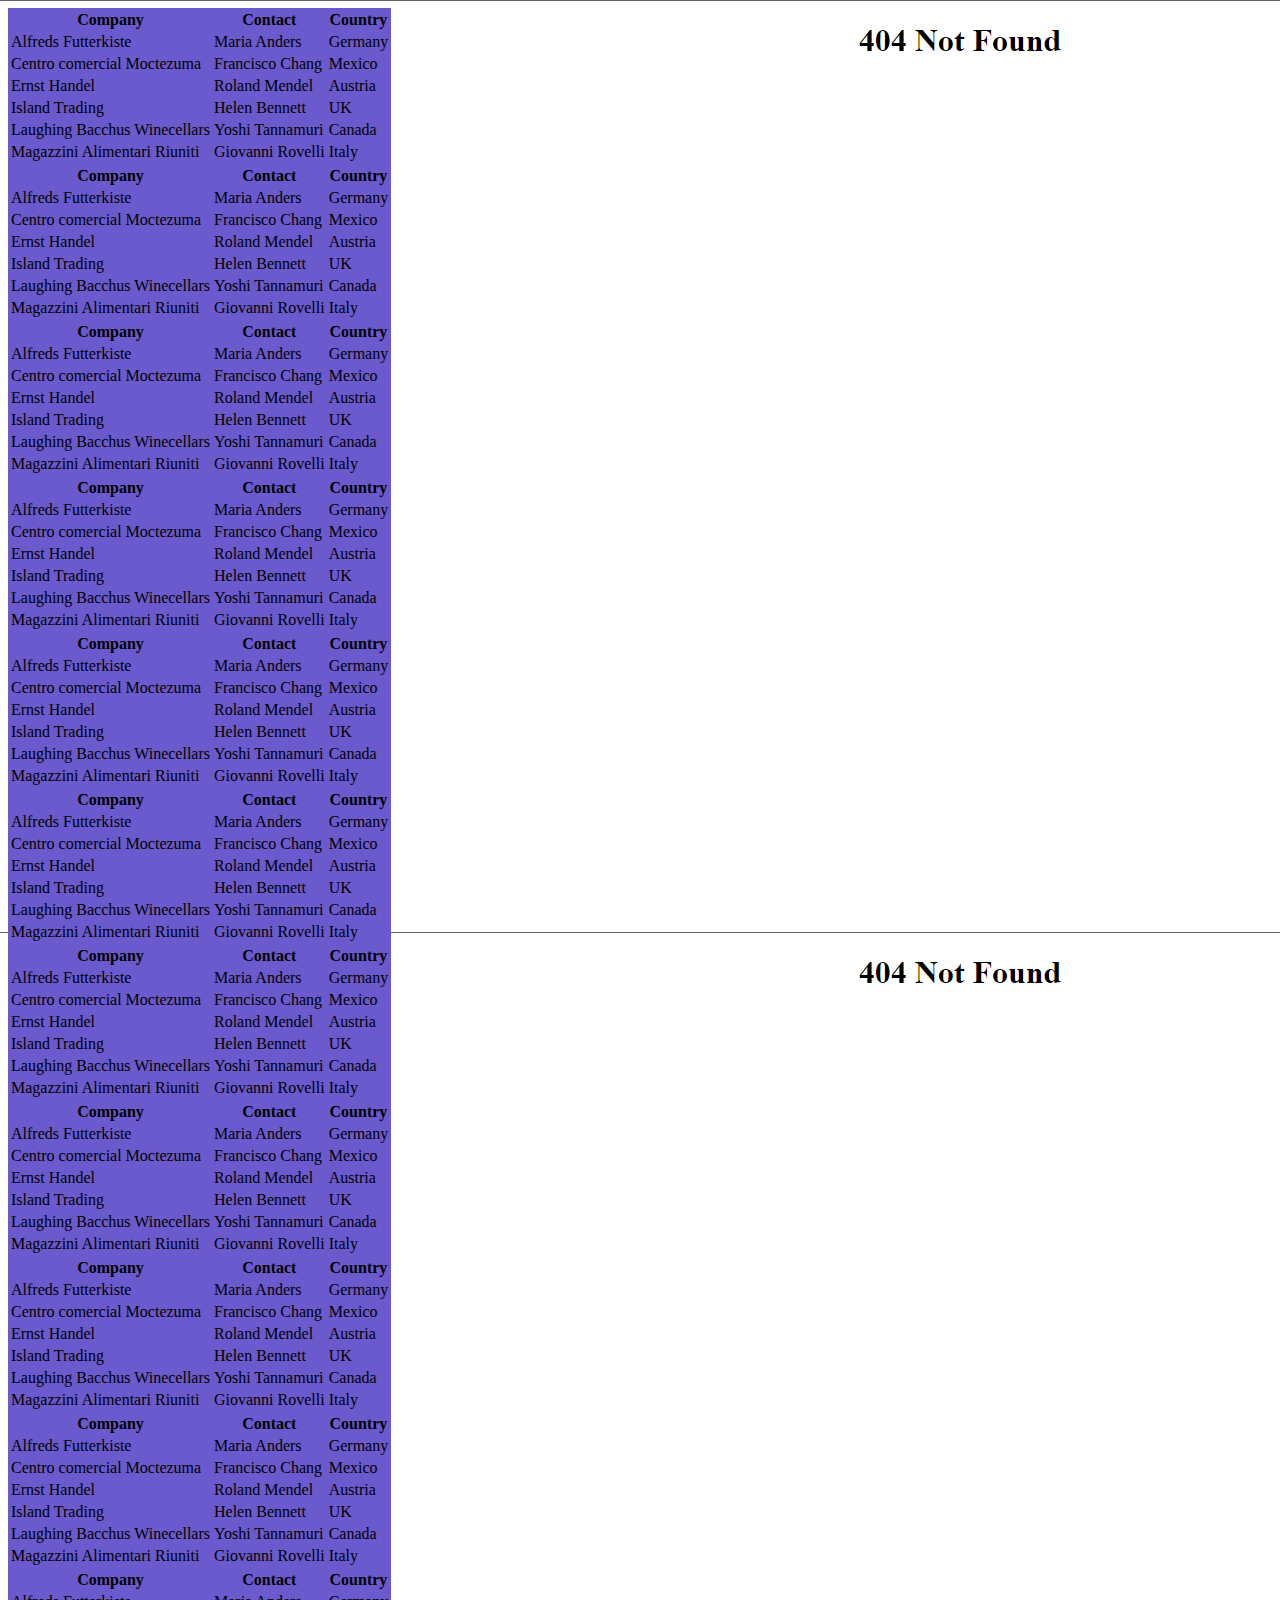
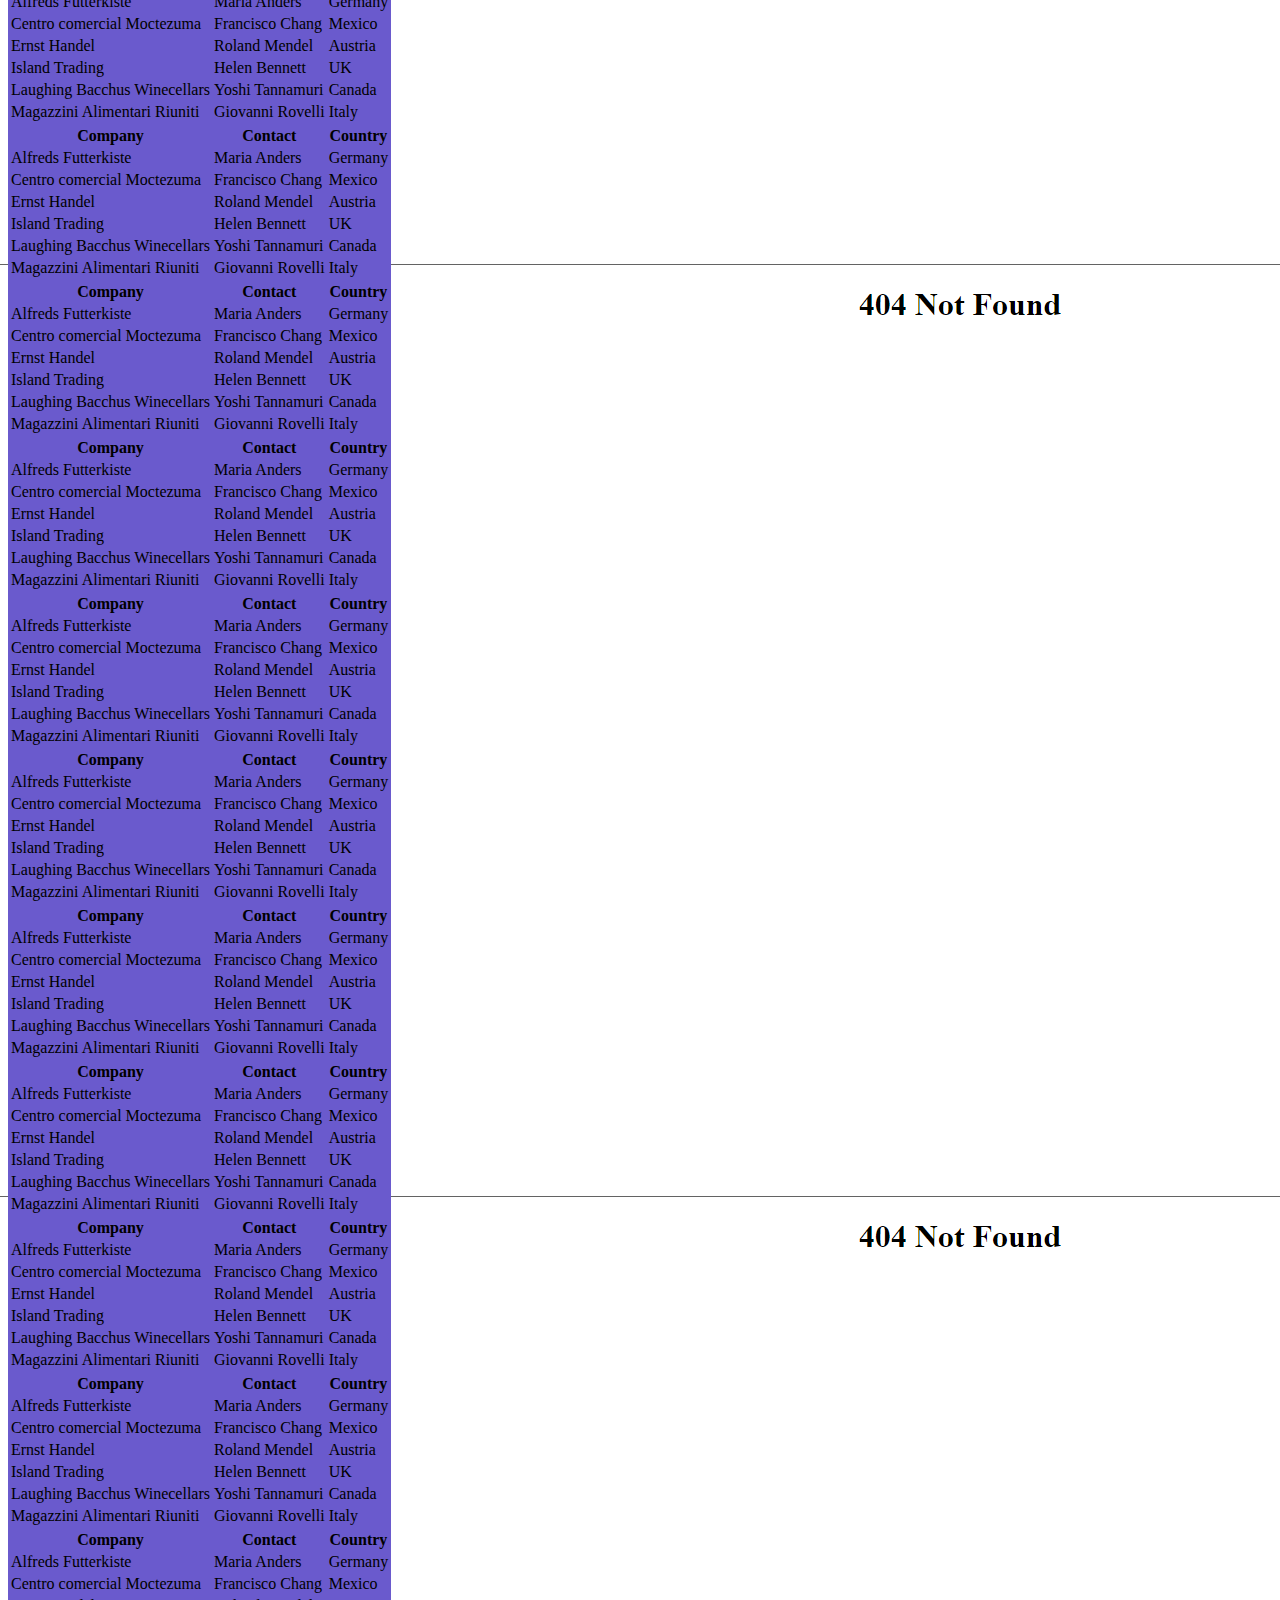
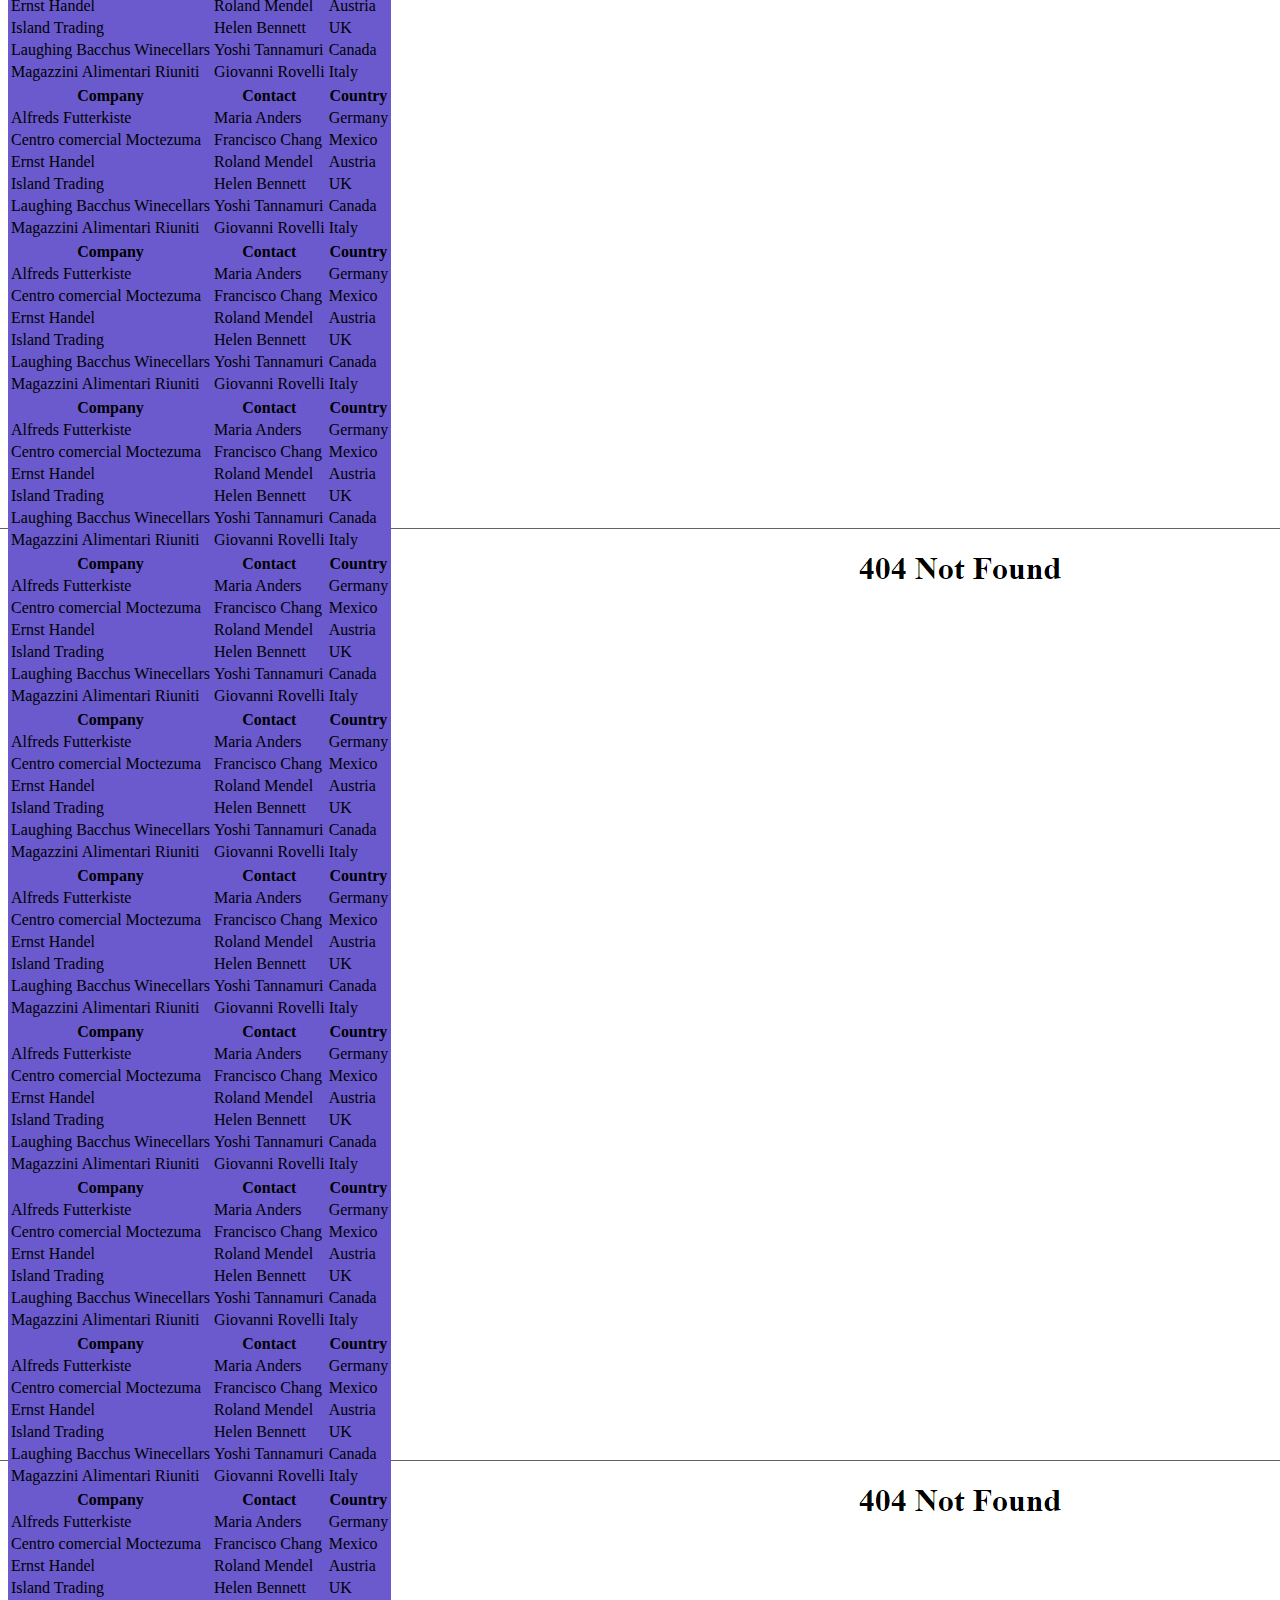
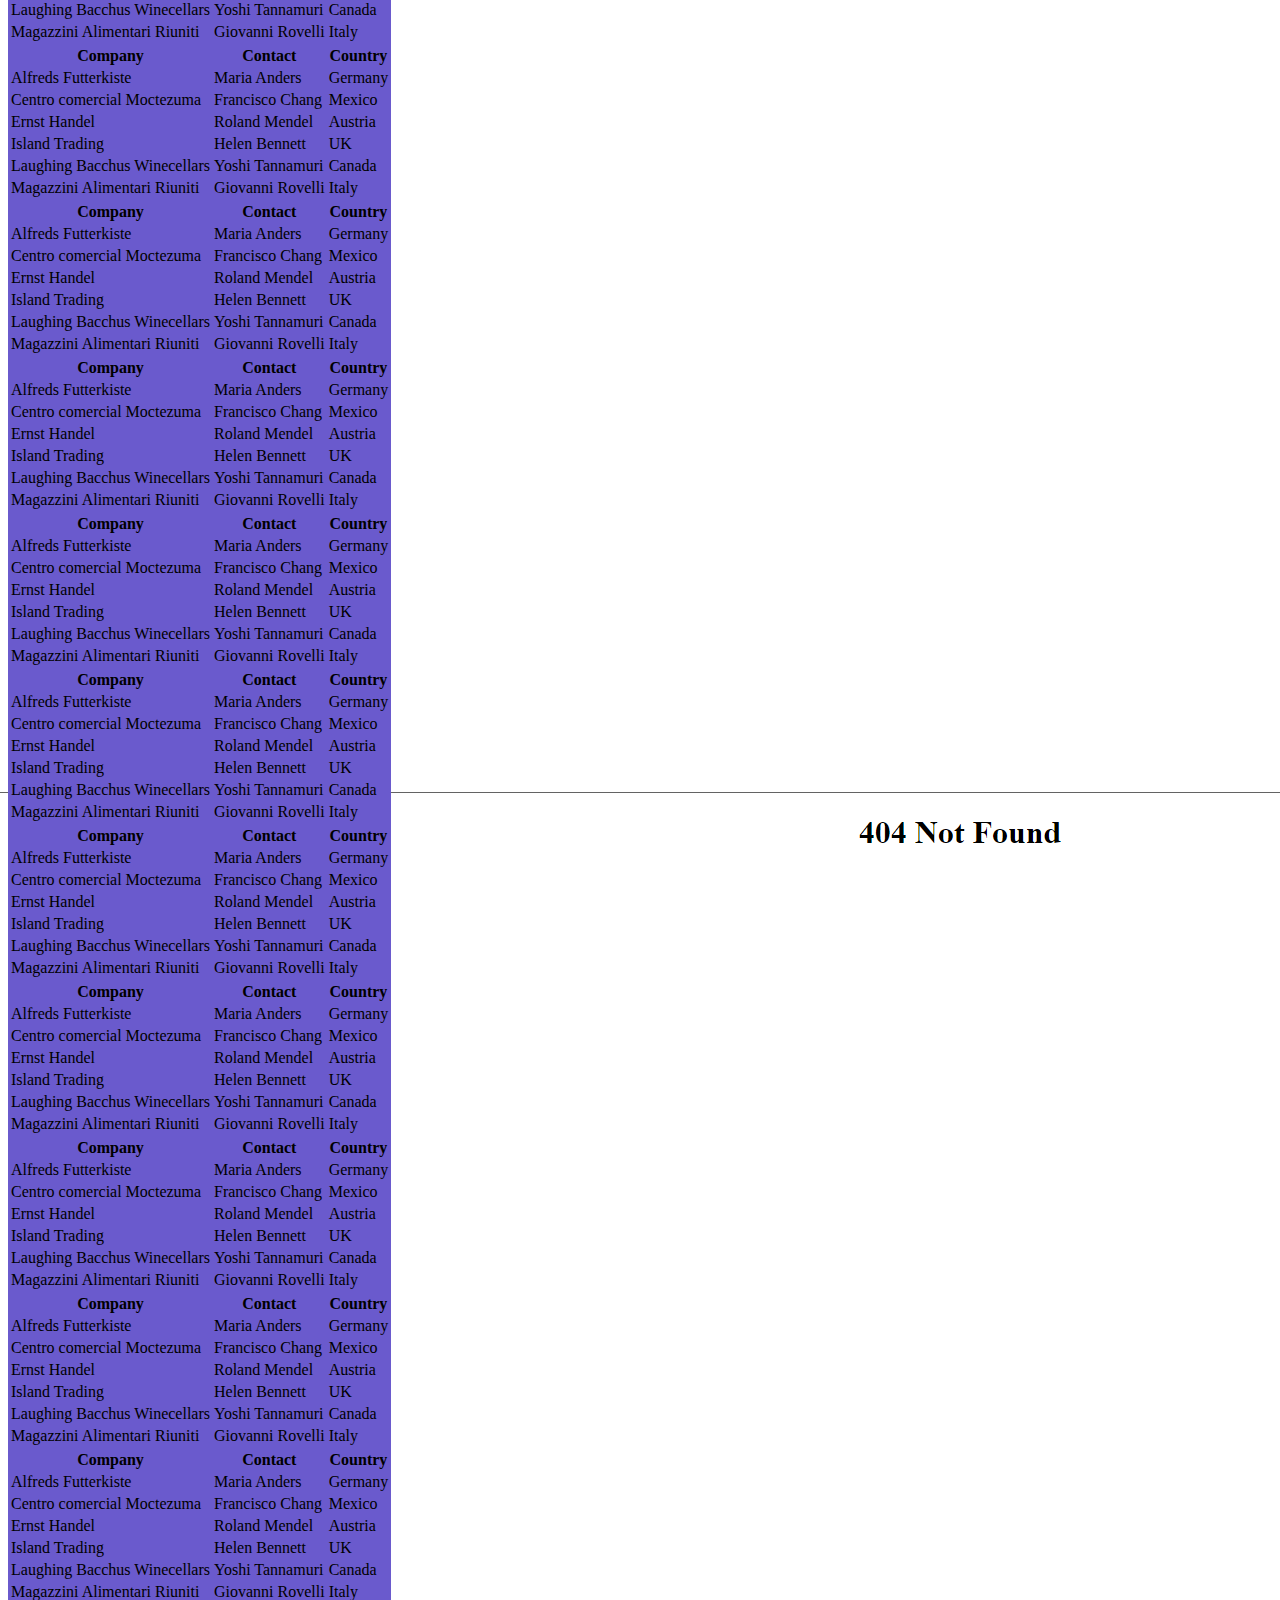
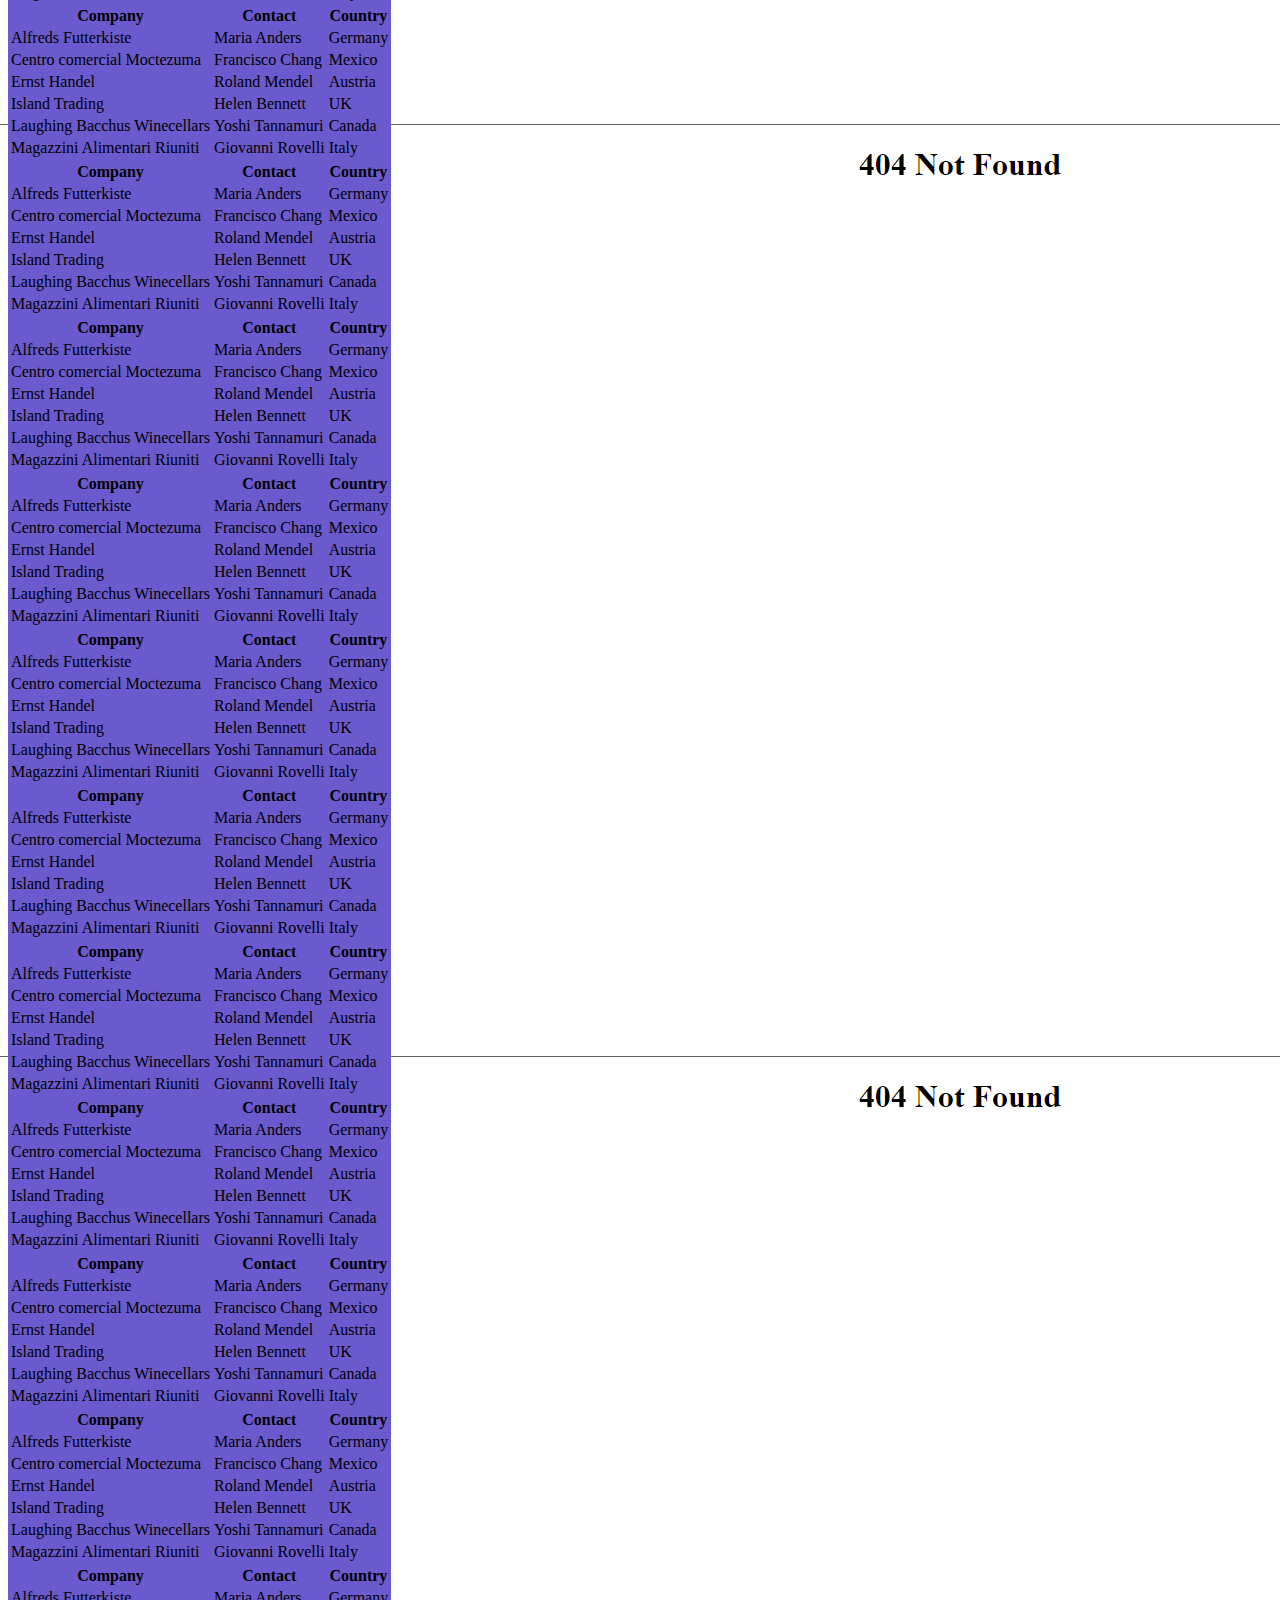
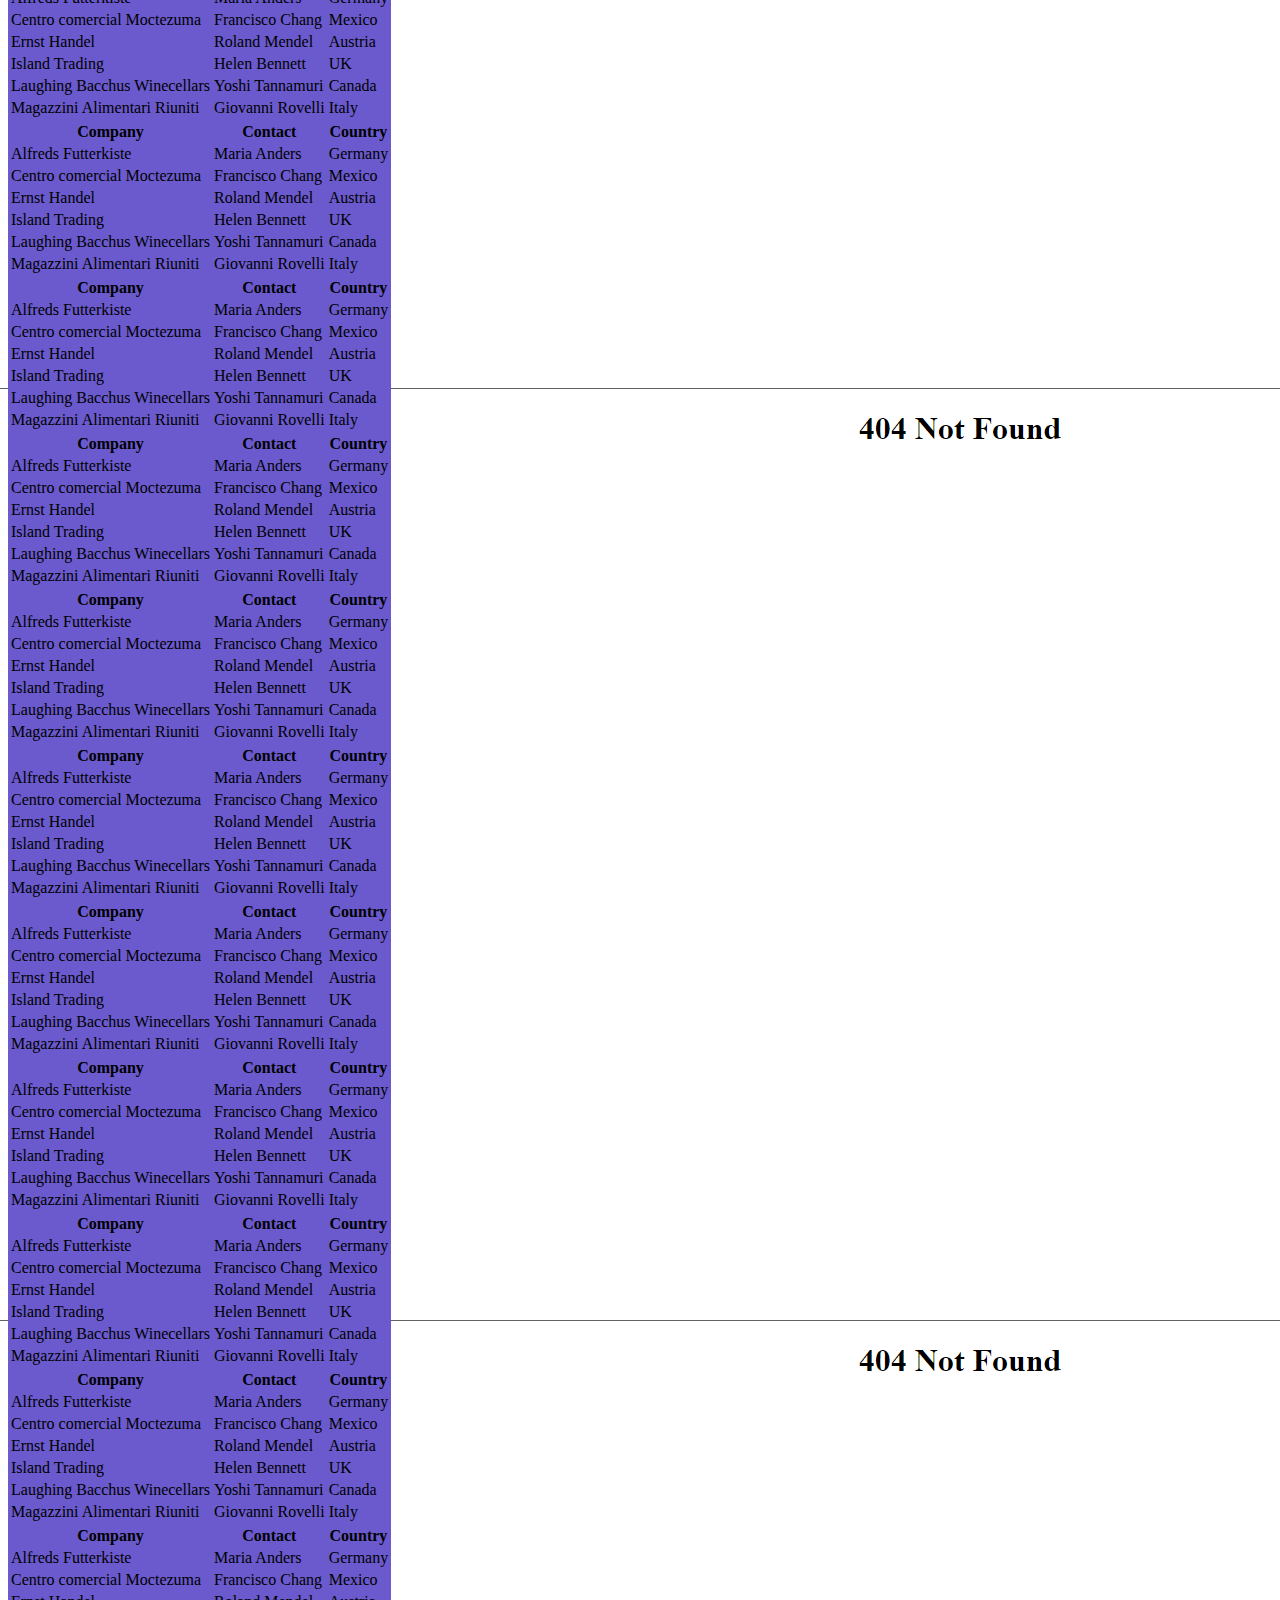
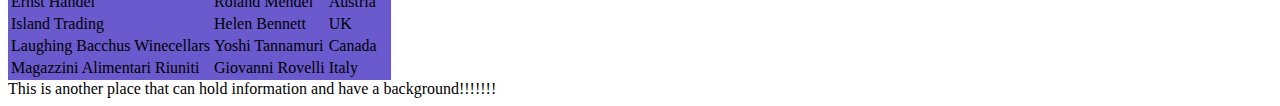
==== backgrounds.html @ 0d9bc059 "committeded" ====
<!DOCTYPE html>
<html lang="en">
<head>
    <meta charset="UTF-8">
    <title>Backgrounds</title>
    <!-- Styles go in the <style> tags. -->
    <style>

    </style>

</head>
<style>
    table{
        background-color: slateblue;
    }

    body{
        background-image: url("images/Screenshot 2023-09-18 125916.png")
    }
</style>
<body>

<table>
    <thead>
    <tr>
        <th>Company</th>
        <th>Contact</th>
        <th>Country</th>
    </tr>
    </thead>
    <tr>
        <td>Alfreds Futterkiste</td>
        <td>Maria Anders</td>
        <td>Germany</td>
    </tr>
    <tr>
        <td>Centro comercial Moctezuma</td>
        <td>Francisco Chang</td>
        <td>Mexico</td>
    </tr>
    <tr>
        <td>Ernst Handel</td>
        <td>Roland Mendel</td>
        <td>Austria</td>
    </tr>
    <tr>
        <td>Island Trading</td>
        <td>Helen Bennett</td>
        <td>UK</td>
    </tr>
    <tr>
        <td>Laughing Bacchus Winecellars</td>
        <td>Yoshi Tannamuri</td>
        <td>Canada</td>
    </tr>
    <tr>
        <td>Magazzini Alimentari Riuniti</td>
        <td>Giovanni Rovelli</td>
        <td>Italy</td>
    </tr>
</table>
<table>
    <thead>
    <tr>
        <th>Company</th>
        <th>Contact</th>
        <th>Country</th>
    </tr>
    </thead>
    <tr>
        <td>Alfreds Futterkiste</td>
        <td>Maria Anders</td>
        <td>Germany</td>
    </tr>
    <tr>
        <td>Centro comercial Moctezuma</td>
        <td>Francisco Chang</td>
        <td>Mexico</td>
    </tr>
    <tr>
        <td>Ernst Handel</td>
        <td>Roland Mendel</td>
        <td>Austria</td>
    </tr>
    <tr>
        <td>Island Trading</td>
        <td>Helen Bennett</td>
        <td>UK</td>
    </tr>
    <tr>
        <td>Laughing Bacchus Winecellars</td>
        <td>Yoshi Tannamuri</td>
        <td>Canada</td>
    </tr>
    <tr>
        <td>Magazzini Alimentari Riuniti</td>
        <td>Giovanni Rovelli</td>
        <td>Italy</td>
    </tr>
</table><table>
    <thead>
    <tr>
        <th>Company</th>
        <th>Contact</th>
        <th>Country</th>
    </tr>
    </thead>
    <tr>
        <td>Alfreds Futterkiste</td>
        <td>Maria Anders</td>
        <td>Germany</td>
    </tr>
    <tr>
        <td>Centro comercial Moctezuma</td>
        <td>Francisco Chang</td>
        <td>Mexico</td>
    </tr>
    <tr>
        <td>Ernst Handel</td>
        <td>Roland Mendel</td>
        <td>Austria</td>
    </tr>
    <tr>
        <td>Island Trading</td>
        <td>Helen Bennett</td>
        <td>UK</td>
    </tr>
    <tr>
        <td>Laughing Bacchus Winecellars</td>
        <td>Yoshi Tannamuri</td>
        <td>Canada</td>
    </tr>
    <tr>
        <td>Magazzini Alimentari Riuniti</td>
        <td>Giovanni Rovelli</td>
        <td>Italy</td>
    </tr>
</table><table>
    <thead>
    <tr>
        <th>Company</th>
        <th>Contact</th>
        <th>Country</th>
    </tr>
    </thead>
    <tr>
        <td>Alfreds Futterkiste</td>
        <td>Maria Anders</td>
        <td>Germany</td>
    </tr>
    <tr>
        <td>Centro comercial Moctezuma</td>
        <td>Francisco Chang</td>
        <td>Mexico</td>
    </tr>
    <tr>
        <td>Ernst Handel</td>
        <td>Roland Mendel</td>
        <td>Austria</td>
    </tr>
    <tr>
        <td>Island Trading</td>
        <td>Helen Bennett</td>
        <td>UK</td>
    </tr>
    <tr>
        <td>Laughing Bacchus Winecellars</td>
        <td>Yoshi Tannamuri</td>
        <td>Canada</td>
    </tr>
    <tr>
        <td>Magazzini Alimentari Riuniti</td>
        <td>Giovanni Rovelli</td>
        <td>Italy</td>
    </tr>
</table><table>
    <thead>
    <tr>
        <th>Company</th>
        <th>Contact</th>
        <th>Country</th>
    </tr>
    </thead>
    <tr>
        <td>Alfreds Futterkiste</td>
        <td>Maria Anders</td>
        <td>Germany</td>
    </tr>
    <tr>
        <td>Centro comercial Moctezuma</td>
        <td>Francisco Chang</td>
        <td>Mexico</td>
    </tr>
    <tr>
        <td>Ernst Handel</td>
        <td>Roland Mendel</td>
        <td>Austria</td>
    </tr>
    <tr>
        <td>Island Trading</td>
        <td>Helen Bennett</td>
        <td>UK</td>
    </tr>
    <tr>
        <td>Laughing Bacchus Winecellars</td>
        <td>Yoshi Tannamuri</td>
        <td>Canada</td>
    </tr>
    <tr>
        <td>Magazzini Alimentari Riuniti</td>
        <td>Giovanni Rovelli</td>
        <td>Italy</td>
    </tr>
</table><table>
    <thead>
    <tr>
        <th>Company</th>
        <th>Contact</th>
        <th>Country</th>
    </tr>
    </thead>
    <tr>
        <td>Alfreds Futterkiste</td>
        <td>Maria Anders</td>
        <td>Germany</td>
    </tr>
    <tr>
        <td>Centro comercial Moctezuma</td>
        <td>Francisco Chang</td>
        <td>Mexico</td>
    </tr>
    <tr>
        <td>Ernst Handel</td>
        <td>Roland Mendel</td>
        <td>Austria</td>
    </tr>
    <tr>
        <td>Island Trading</td>
        <td>Helen Bennett</td>
        <td>UK</td>
    </tr>
    <tr>
        <td>Laughing Bacchus Winecellars</td>
        <td>Yoshi Tannamuri</td>
        <td>Canada</td>
    </tr>
    <tr>
        <td>Magazzini Alimentari Riuniti</td>
        <td>Giovanni Rovelli</td>
        <td>Italy</td>
    </tr>
</table><table>
    <thead>
    <tr>
        <th>Company</th>
        <th>Contact</th>
        <th>Country</th>
    </tr>
    </thead>
    <tr>
        <td>Alfreds Futterkiste</td>
        <td>Maria Anders</td>
        <td>Germany</td>
    </tr>
    <tr>
        <td>Centro comercial Moctezuma</td>
        <td>Francisco Chang</td>
        <td>Mexico</td>
    </tr>
    <tr>
        <td>Ernst Handel</td>
        <td>Roland Mendel</td>
        <td>Austria</td>
    </tr>
    <tr>
        <td>Island Trading</td>
        <td>Helen Bennett</td>
        <td>UK</td>
    </tr>
    <tr>
        <td>Laughing Bacchus Winecellars</td>
        <td>Yoshi Tannamuri</td>
        <td>Canada</td>
    </tr>
    <tr>
        <td>Magazzini Alimentari Riuniti</td>
        <td>Giovanni Rovelli</td>
        <td>Italy</td>
    </tr>
</table><table>
    <thead>
    <tr>
        <th>Company</th>
        <th>Contact</th>
        <th>Country</th>
    </tr>
    </thead>
    <tr>
        <td>Alfreds Futterkiste</td>
        <td>Maria Anders</td>
        <td>Germany</td>
    </tr>
    <tr>
        <td>Centro comercial Moctezuma</td>
        <td>Francisco Chang</td>
        <td>Mexico</td>
    </tr>
    <tr>
        <td>Ernst Handel</td>
        <td>Roland Mendel</td>
        <td>Austria</td>
    </tr>
    <tr>
        <td>Island Trading</td>
        <td>Helen Bennett</td>
        <td>UK</td>
    </tr>
    <tr>
        <td>Laughing Bacchus Winecellars</td>
        <td>Yoshi Tannamuri</td>
        <td>Canada</td>
    </tr>
    <tr>
        <td>Magazzini Alimentari Riuniti</td>
        <td>Giovanni Rovelli</td>
        <td>Italy</td>
    </tr>
</table><table>
    <thead>
    <tr>
        <th>Company</th>
        <th>Contact</th>
        <th>Country</th>
    </tr>
    </thead>
    <tr>
        <td>Alfreds Futterkiste</td>
        <td>Maria Anders</td>
        <td>Germany</td>
    </tr>
    <tr>
        <td>Centro comercial Moctezuma</td>
        <td>Francisco Chang</td>
        <td>Mexico</td>
    </tr>
    <tr>
        <td>Ernst Handel</td>
        <td>Roland Mendel</td>
        <td>Austria</td>
    </tr>
    <tr>
        <td>Island Trading</td>
        <td>Helen Bennett</td>
        <td>UK</td>
    </tr>
    <tr>
        <td>Laughing Bacchus Winecellars</td>
        <td>Yoshi Tannamuri</td>
        <td>Canada</td>
    </tr>
    <tr>
        <td>Magazzini Alimentari Riuniti</td>
        <td>Giovanni Rovelli</td>
        <td>Italy</td>
    </tr>
</table><table>
    <thead>
    <tr>
        <th>Company</th>
        <th>Contact</th>
        <th>Country</th>
    </tr>
    </thead>
    <tr>
        <td>Alfreds Futterkiste</td>
        <td>Maria Anders</td>
        <td>Germany</td>
    </tr>
    <tr>
        <td>Centro comercial Moctezuma</td>
        <td>Francisco Chang</td>
        <td>Mexico</td>
    </tr>
    <tr>
        <td>Ernst Handel</td>
        <td>Roland Mendel</td>
        <td>Austria</td>
    </tr>
    <tr>
        <td>Island Trading</td>
        <td>Helen Bennett</td>
        <td>UK</td>
    </tr>
    <tr>
        <td>Laughing Bacchus Winecellars</td>
        <td>Yoshi Tannamuri</td>
        <td>Canada</td>
    </tr>
    <tr>
        <td>Magazzini Alimentari Riuniti</td>
        <td>Giovanni Rovelli</td>
        <td>Italy</td>
    </tr>
</table><table>
    <thead>
    <tr>
        <th>Company</th>
        <th>Contact</th>
        <th>Country</th>
    </tr>
    </thead>
    <tr>
        <td>Alfreds Futterkiste</td>
        <td>Maria Anders</td>
        <td>Germany</td>
    </tr>
    <tr>
        <td>Centro comercial Moctezuma</td>
        <td>Francisco Chang</td>
        <td>Mexico</td>
    </tr>
    <tr>
        <td>Ernst Handel</td>
        <td>Roland Mendel</td>
        <td>Austria</td>
    </tr>
    <tr>
        <td>Island Trading</td>
        <td>Helen Bennett</td>
        <td>UK</td>
    </tr>
    <tr>
        <td>Laughing Bacchus Winecellars</td>
        <td>Yoshi Tannamuri</td>
        <td>Canada</td>
    </tr>
    <tr>
        <td>Magazzini Alimentari Riuniti</td>
        <td>Giovanni Rovelli</td>
        <td>Italy</td>
    </tr>
</table><table>
    <thead>
    <tr>
        <th>Company</th>
        <th>Contact</th>
        <th>Country</th>
    </tr>
    </thead>
    <tr>
        <td>Alfreds Futterkiste</td>
        <td>Maria Anders</td>
        <td>Germany</td>
    </tr>
    <tr>
        <td>Centro comercial Moctezuma</td>
        <td>Francisco Chang</td>
        <td>Mexico</td>
    </tr>
    <tr>
        <td>Ernst Handel</td>
        <td>Roland Mendel</td>
        <td>Austria</td>
    </tr>
    <tr>
        <td>Island Trading</td>
        <td>Helen Bennett</td>
        <td>UK</td>
    </tr>
    <tr>
        <td>Laughing Bacchus Winecellars</td>
        <td>Yoshi Tannamuri</td>
        <td>Canada</td>
    </tr>
    <tr>
        <td>Magazzini Alimentari Riuniti</td>
        <td>Giovanni Rovelli</td>
        <td>Italy</td>
    </tr>
</table><table>
    <thead>
    <tr>
        <th>Company</th>
        <th>Contact</th>
        <th>Country</th>
    </tr>
    </thead>
    <tr>
        <td>Alfreds Futterkiste</td>
        <td>Maria Anders</td>
        <td>Germany</td>
    </tr>
    <tr>
        <td>Centro comercial Moctezuma</td>
        <td>Francisco Chang</td>
        <td>Mexico</td>
    </tr>
    <tr>
        <td>Ernst Handel</td>
        <td>Roland Mendel</td>
        <td>Austria</td>
    </tr>
    <tr>
        <td>Island Trading</td>
        <td>Helen Bennett</td>
        <td>UK</td>
    </tr>
    <tr>
        <td>Laughing Bacchus Winecellars</td>
        <td>Yoshi Tannamuri</td>
        <td>Canada</td>
    </tr>
    <tr>
        <td>Magazzini Alimentari Riuniti</td>
        <td>Giovanni Rovelli</td>
        <td>Italy</td>
    </tr>
</table><table>
    <thead>
    <tr>
        <th>Company</th>
        <th>Contact</th>
        <th>Country</th>
    </tr>
    </thead>
    <tr>
        <td>Alfreds Futterkiste</td>
        <td>Maria Anders</td>
        <td>Germany</td>
    </tr>
    <tr>
        <td>Centro comercial Moctezuma</td>
        <td>Francisco Chang</td>
        <td>Mexico</td>
    </tr>
    <tr>
        <td>Ernst Handel</td>
        <td>Roland Mendel</td>
        <td>Austria</td>
    </tr>
    <tr>
        <td>Island Trading</td>
        <td>Helen Bennett</td>
        <td>UK</td>
    </tr>
    <tr>
        <td>Laughing Bacchus Winecellars</td>
        <td>Yoshi Tannamuri</td>
        <td>Canada</td>
    </tr>
    <tr>
        <td>Magazzini Alimentari Riuniti</td>
        <td>Giovanni Rovelli</td>
        <td>Italy</td>
    </tr>
</table><table>
    <thead>
    <tr>
        <th>Company</th>
        <th>Contact</th>
        <th>Country</th>
    </tr>
    </thead>
    <tr>
        <td>Alfreds Futterkiste</td>
        <td>Maria Anders</td>
        <td>Germany</td>
    </tr>
    <tr>
        <td>Centro comercial Moctezuma</td>
        <td>Francisco Chang</td>
        <td>Mexico</td>
    </tr>
    <tr>
        <td>Ernst Handel</td>
        <td>Roland Mendel</td>
        <td>Austria</td>
    </tr>
    <tr>
        <td>Island Trading</td>
        <td>Helen Bennett</td>
        <td>UK</td>
    </tr>
    <tr>
        <td>Laughing Bacchus Winecellars</td>
        <td>Yoshi Tannamuri</td>
        <td>Canada</td>
    </tr>
    <tr>
        <td>Magazzini Alimentari Riuniti</td>
        <td>Giovanni Rovelli</td>
        <td>Italy</td>
    </tr>
</table><table>
    <thead>
    <tr>
        <th>Company</th>
        <th>Contact</th>
        <th>Country</th>
    </tr>
    </thead>
    <tr>
        <td>Alfreds Futterkiste</td>
        <td>Maria Anders</td>
        <td>Germany</td>
    </tr>
    <tr>
        <td>Centro comercial Moctezuma</td>
        <td>Francisco Chang</td>
        <td>Mexico</td>
    </tr>
    <tr>
        <td>Ernst Handel</td>
        <td>Roland Mendel</td>
        <td>Austria</td>
    </tr>
    <tr>
        <td>Island Trading</td>
        <td>Helen Bennett</td>
        <td>UK</td>
    </tr>
    <tr>
        <td>Laughing Bacchus Winecellars</td>
        <td>Yoshi Tannamuri</td>
        <td>Canada</td>
    </tr>
    <tr>
        <td>Magazzini Alimentari Riuniti</td>
        <td>Giovanni Rovelli</td>
        <td>Italy</td>
    </tr>
</table><table>
    <thead>
    <tr>
        <th>Company</th>
        <th>Contact</th>
        <th>Country</th>
    </tr>
    </thead>
    <tr>
        <td>Alfreds Futterkiste</td>
        <td>Maria Anders</td>
        <td>Germany</td>
    </tr>
    <tr>
        <td>Centro comercial Moctezuma</td>
        <td>Francisco Chang</td>
        <td>Mexico</td>
    </tr>
    <tr>
        <td>Ernst Handel</td>
        <td>Roland Mendel</td>
        <td>Austria</td>
    </tr>
    <tr>
        <td>Island Trading</td>
        <td>Helen Bennett</td>
        <td>UK</td>
    </tr>
    <tr>
        <td>Laughing Bacchus Winecellars</td>
        <td>Yoshi Tannamuri</td>
        <td>Canada</td>
    </tr>
    <tr>
        <td>Magazzini Alimentari Riuniti</td>
        <td>Giovanni Rovelli</td>
        <td>Italy</td>
    </tr>
</table><table>
    <thead>
    <tr>
        <th>Company</th>
        <th>Contact</th>
        <th>Country</th>
    </tr>
    </thead>
    <tr>
        <td>Alfreds Futterkiste</td>
        <td>Maria Anders</td>
        <td>Germany</td>
    </tr>
    <tr>
        <td>Centro comercial Moctezuma</td>
        <td>Francisco Chang</td>
        <td>Mexico</td>
    </tr>
    <tr>
        <td>Ernst Handel</td>
        <td>Roland Mendel</td>
        <td>Austria</td>
    </tr>
    <tr>
        <td>Island Trading</td>
        <td>Helen Bennett</td>
        <td>UK</td>
    </tr>
    <tr>
        <td>Laughing Bacchus Winecellars</td>
        <td>Yoshi Tannamuri</td>
        <td>Canada</td>
    </tr>
    <tr>
        <td>Magazzini Alimentari Riuniti</td>
        <td>Giovanni Rovelli</td>
        <td>Italy</td>
    </tr>
</table><table>
    <thead>
    <tr>
        <th>Company</th>
        <th>Contact</th>
        <th>Country</th>
    </tr>
    </thead>
    <tr>
        <td>Alfreds Futterkiste</td>
        <td>Maria Anders</td>
        <td>Germany</td>
    </tr>
    <tr>
        <td>Centro comercial Moctezuma</td>
        <td>Francisco Chang</td>
        <td>Mexico</td>
    </tr>
    <tr>
        <td>Ernst Handel</td>
        <td>Roland Mendel</td>
        <td>Austria</td>
    </tr>
    <tr>
        <td>Island Trading</td>
        <td>Helen Bennett</td>
        <td>UK</td>
    </tr>
    <tr>
        <td>Laughing Bacchus Winecellars</td>
        <td>Yoshi Tannamuri</td>
        <td>Canada</td>
    </tr>
    <tr>
        <td>Magazzini Alimentari Riuniti</td>
        <td>Giovanni Rovelli</td>
        <td>Italy</td>
    </tr>
</table><table>
    <thead>
    <tr>
        <th>Company</th>
        <th>Contact</th>
        <th>Country</th>
    </tr>
    </thead>
    <tr>
        <td>Alfreds Futterkiste</td>
        <td>Maria Anders</td>
        <td>Germany</td>
    </tr>
    <tr>
        <td>Centro comercial Moctezuma</td>
        <td>Francisco Chang</td>
        <td>Mexico</td>
    </tr>
    <tr>
        <td>Ernst Handel</td>
        <td>Roland Mendel</td>
        <td>Austria</td>
    </tr>
    <tr>
        <td>Island Trading</td>
        <td>Helen Bennett</td>
        <td>UK</td>
    </tr>
    <tr>
        <td>Laughing Bacchus Winecellars</td>
        <td>Yoshi Tannamuri</td>
        <td>Canada</td>
    </tr>
    <tr>
        <td>Magazzini Alimentari Riuniti</td>
        <td>Giovanni Rovelli</td>
        <td>Italy</td>
    </tr>
</table><table>
    <thead>
    <tr>
        <th>Company</th>
        <th>Contact</th>
        <th>Country</th>
    </tr>
    </thead>
    <tr>
        <td>Alfreds Futterkiste</td>
        <td>Maria Anders</td>
        <td>Germany</td>
    </tr>
    <tr>
        <td>Centro comercial Moctezuma</td>
        <td>Francisco Chang</td>
        <td>Mexico</td>
    </tr>
    <tr>
        <td>Ernst Handel</td>
        <td>Roland Mendel</td>
        <td>Austria</td>
    </tr>
    <tr>
        <td>Island Trading</td>
        <td>Helen Bennett</td>
        <td>UK</td>
    </tr>
    <tr>
        <td>Laughing Bacchus Winecellars</td>
        <td>Yoshi Tannamuri</td>
        <td>Canada</td>
    </tr>
    <tr>
        <td>Magazzini Alimentari Riuniti</td>
        <td>Giovanni Rovelli</td>
        <td>Italy</td>
    </tr>
</table><table>
    <thead>
    <tr>
        <th>Company</th>
        <th>Contact</th>
        <th>Country</th>
    </tr>
    </thead>
    <tr>
        <td>Alfreds Futterkiste</td>
        <td>Maria Anders</td>
        <td>Germany</td>
    </tr>
    <tr>
        <td>Centro comercial Moctezuma</td>
        <td>Francisco Chang</td>
        <td>Mexico</td>
    </tr>
    <tr>
        <td>Ernst Handel</td>
        <td>Roland Mendel</td>
        <td>Austria</td>
    </tr>
    <tr>
        <td>Island Trading</td>
        <td>Helen Bennett</td>
        <td>UK</td>
    </tr>
    <tr>
        <td>Laughing Bacchus Winecellars</td>
        <td>Yoshi Tannamuri</td>
        <td>Canada</td>
    </tr>
    <tr>
        <td>Magazzini Alimentari Riuniti</td>
        <td>Giovanni Rovelli</td>
        <td>Italy</td>
    </tr>
</table><table>
    <thead>
    <tr>
        <th>Company</th>
        <th>Contact</th>
        <th>Country</th>
    </tr>
    </thead>
    <tr>
        <td>Alfreds Futterkiste</td>
        <td>Maria Anders</td>
        <td>Germany</td>
    </tr>
    <tr>
        <td>Centro comercial Moctezuma</td>
        <td>Francisco Chang</td>
        <td>Mexico</td>
    </tr>
    <tr>
        <td>Ernst Handel</td>
        <td>Roland Mendel</td>
        <td>Austria</td>
    </tr>
    <tr>
        <td>Island Trading</td>
        <td>Helen Bennett</td>
        <td>UK</td>
    </tr>
    <tr>
        <td>Laughing Bacchus Winecellars</td>
        <td>Yoshi Tannamuri</td>
        <td>Canada</td>
    </tr>
    <tr>
        <td>Magazzini Alimentari Riuniti</td>
        <td>Giovanni Rovelli</td>
        <td>Italy</td>
    </tr>
</table><table>
    <thead>
    <tr>
        <th>Company</th>
        <th>Contact</th>
        <th>Country</th>
    </tr>
    </thead>
    <tr>
        <td>Alfreds Futterkiste</td>
        <td>Maria Anders</td>
        <td>Germany</td>
    </tr>
    <tr>
        <td>Centro comercial Moctezuma</td>
        <td>Francisco Chang</td>
        <td>Mexico</td>
    </tr>
    <tr>
        <td>Ernst Handel</td>
        <td>Roland Mendel</td>
        <td>Austria</td>
    </tr>
    <tr>
        <td>Island Trading</td>
        <td>Helen Bennett</td>
        <td>UK</td>
    </tr>
    <tr>
        <td>Laughing Bacchus Winecellars</td>
        <td>Yoshi Tannamuri</td>
        <td>Canada</td>
    </tr>
    <tr>
        <td>Magazzini Alimentari Riuniti</td>
        <td>Giovanni Rovelli</td>
        <td>Italy</td>
    </tr>
</table><table>
    <thead>
    <tr>
        <th>Company</th>
        <th>Contact</th>
        <th>Country</th>
    </tr>
    </thead>
    <tr>
        <td>Alfreds Futterkiste</td>
        <td>Maria Anders</td>
        <td>Germany</td>
    </tr>
    <tr>
        <td>Centro comercial Moctezuma</td>
        <td>Francisco Chang</td>
        <td>Mexico</td>
    </tr>
    <tr>
        <td>Ernst Handel</td>
        <td>Roland Mendel</td>
        <td>Austria</td>
    </tr>
    <tr>
        <td>Island Trading</td>
        <td>Helen Bennett</td>
        <td>UK</td>
    </tr>
    <tr>
        <td>Laughing Bacchus Winecellars</td>
        <td>Yoshi Tannamuri</td>
        <td>Canada</td>
    </tr>
    <tr>
        <td>Magazzini Alimentari Riuniti</td>
        <td>Giovanni Rovelli</td>
        <td>Italy</td>
    </tr>
</table><table>
    <thead>
    <tr>
        <th>Company</th>
        <th>Contact</th>
        <th>Country</th>
    </tr>
    </thead>
    <tr>
        <td>Alfreds Futterkiste</td>
        <td>Maria Anders</td>
        <td>Germany</td>
    </tr>
    <tr>
        <td>Centro comercial Moctezuma</td>
        <td>Francisco Chang</td>
        <td>Mexico</td>
    </tr>
    <tr>
        <td>Ernst Handel</td>
        <td>Roland Mendel</td>
        <td>Austria</td>
    </tr>
    <tr>
        <td>Island Trading</td>
        <td>Helen Bennett</td>
        <td>UK</td>
    </tr>
    <tr>
        <td>Laughing Bacchus Winecellars</td>
        <td>Yoshi Tannamuri</td>
        <td>Canada</td>
    </tr>
    <tr>
        <td>Magazzini Alimentari Riuniti</td>
        <td>Giovanni Rovelli</td>
        <td>Italy</td>
    </tr>
</table><table>
    <thead>
    <tr>
        <th>Company</th>
        <th>Contact</th>
        <th>Country</th>
    </tr>
    </thead>
    <tr>
        <td>Alfreds Futterkiste</td>
        <td>Maria Anders</td>
        <td>Germany</td>
    </tr>
    <tr>
        <td>Centro comercial Moctezuma</td>
        <td>Francisco Chang</td>
        <td>Mexico</td>
    </tr>
    <tr>
        <td>Ernst Handel</td>
        <td>Roland Mendel</td>
        <td>Austria</td>
    </tr>
    <tr>
        <td>Island Trading</td>
        <td>Helen Bennett</td>
        <td>UK</td>
    </tr>
    <tr>
        <td>Laughing Bacchus Winecellars</td>
        <td>Yoshi Tannamuri</td>
        <td>Canada</td>
    </tr>
    <tr>
        <td>Magazzini Alimentari Riuniti</td>
        <td>Giovanni Rovelli</td>
        <td>Italy</td>
    </tr>
</table><table>
    <thead>
    <tr>
        <th>Company</th>
        <th>Contact</th>
        <th>Country</th>
    </tr>
    </thead>
    <tr>
        <td>Alfreds Futterkiste</td>
        <td>Maria Anders</td>
        <td>Germany</td>
    </tr>
    <tr>
        <td>Centro comercial Moctezuma</td>
        <td>Francisco Chang</td>
        <td>Mexico</td>
    </tr>
    <tr>
        <td>Ernst Handel</td>
        <td>Roland Mendel</td>
        <td>Austria</td>
    </tr>
    <tr>
        <td>Island Trading</td>
        <td>Helen Bennett</td>
        <td>UK</td>
    </tr>
    <tr>
        <td>Laughing Bacchus Winecellars</td>
        <td>Yoshi Tannamuri</td>
        <td>Canada</td>
    </tr>
    <tr>
        <td>Magazzini Alimentari Riuniti</td>
        <td>Giovanni Rovelli</td>
        <td>Italy</td>
    </tr>
</table><table>
    <thead>
    <tr>
        <th>Company</th>
        <th>Contact</th>
        <th>Country</th>
    </tr>
    </thead>
    <tr>
        <td>Alfreds Futterkiste</td>
        <td>Maria Anders</td>
        <td>Germany</td>
    </tr>
    <tr>
        <td>Centro comercial Moctezuma</td>
        <td>Francisco Chang</td>
        <td>Mexico</td>
    </tr>
    <tr>
        <td>Ernst Handel</td>
        <td>Roland Mendel</td>
        <td>Austria</td>
    </tr>
    <tr>
        <td>Island Trading</td>
        <td>Helen Bennett</td>
        <td>UK</td>
    </tr>
    <tr>
        <td>Laughing Bacchus Winecellars</td>
        <td>Yoshi Tannamuri</td>
        <td>Canada</td>
    </tr>
    <tr>
        <td>Magazzini Alimentari Riuniti</td>
        <td>Giovanni Rovelli</td>
        <td>Italy</td>
    </tr>
</table><table>
    <thead>
    <tr>
        <th>Company</th>
        <th>Contact</th>
        <th>Country</th>
    </tr>
    </thead>
    <tr>
        <td>Alfreds Futterkiste</td>
        <td>Maria Anders</td>
        <td>Germany</td>
    </tr>
    <tr>
        <td>Centro comercial Moctezuma</td>
        <td>Francisco Chang</td>
        <td>Mexico</td>
    </tr>
    <tr>
        <td>Ernst Handel</td>
        <td>Roland Mendel</td>
        <td>Austria</td>
    </tr>
    <tr>
        <td>Island Trading</td>
        <td>Helen Bennett</td>
        <td>UK</td>
    </tr>
    <tr>
        <td>Laughing Bacchus Winecellars</td>
        <td>Yoshi Tannamuri</td>
        <td>Canada</td>
    </tr>
    <tr>
        <td>Magazzini Alimentari Riuniti</td>
        <td>Giovanni Rovelli</td>
        <td>Italy</td>
    </tr>
</table><table>
    <thead>
    <tr>
        <th>Company</th>
        <th>Contact</th>
        <th>Country</th>
    </tr>
    </thead>
    <tr>
        <td>Alfreds Futterkiste</td>
        <td>Maria Anders</td>
        <td>Germany</td>
    </tr>
    <tr>
        <td>Centro comercial Moctezuma</td>
        <td>Francisco Chang</td>
        <td>Mexico</td>
    </tr>
    <tr>
        <td>Ernst Handel</td>
        <td>Roland Mendel</td>
        <td>Austria</td>
    </tr>
    <tr>
        <td>Island Trading</td>
        <td>Helen Bennett</td>
        <td>UK</td>
    </tr>
    <tr>
        <td>Laughing Bacchus Winecellars</td>
        <td>Yoshi Tannamuri</td>
        <td>Canada</td>
    </tr>
    <tr>
        <td>Magazzini Alimentari Riuniti</td>
        <td>Giovanni Rovelli</td>
        <td>Italy</td>
    </tr>
</table><table>
    <thead>
    <tr>
        <th>Company</th>
        <th>Contact</th>
        <th>Country</th>
    </tr>
    </thead>
    <tr>
        <td>Alfreds Futterkiste</td>
        <td>Maria Anders</td>
        <td>Germany</td>
    </tr>
    <tr>
        <td>Centro comercial Moctezuma</td>
        <td>Francisco Chang</td>
        <td>Mexico</td>
    </tr>
    <tr>
        <td>Ernst Handel</td>
        <td>Roland Mendel</td>
        <td>Austria</td>
    </tr>
    <tr>
        <td>Island Trading</td>
        <td>Helen Bennett</td>
        <td>UK</td>
    </tr>
    <tr>
        <td>Laughing Bacchus Winecellars</td>
        <td>Yoshi Tannamuri</td>
        <td>Canada</td>
    </tr>
    <tr>
        <td>Magazzini Alimentari Riuniti</td>
        <td>Giovanni Rovelli</td>
        <td>Italy</td>
    </tr>
</table><table>
    <thead>
    <tr>
        <th>Company</th>
        <th>Contact</th>
        <th>Country</th>
    </tr>
    </thead>
    <tr>
        <td>Alfreds Futterkiste</td>
        <td>Maria Anders</td>
        <td>Germany</td>
    </tr>
    <tr>
        <td>Centro comercial Moctezuma</td>
        <td>Francisco Chang</td>
        <td>Mexico</td>
    </tr>
    <tr>
        <td>Ernst Handel</td>
        <td>Roland Mendel</td>
        <td>Austria</td>
    </tr>
    <tr>
        <td>Island Trading</td>
        <td>Helen Bennett</td>
        <td>UK</td>
    </tr>
    <tr>
        <td>Laughing Bacchus Winecellars</td>
        <td>Yoshi Tannamuri</td>
        <td>Canada</td>
    </tr>
    <tr>
        <td>Magazzini Alimentari Riuniti</td>
        <td>Giovanni Rovelli</td>
        <td>Italy</td>
    </tr>
</table><table>
    <thead>
    <tr>
        <th>Company</th>
        <th>Contact</th>
        <th>Country</th>
    </tr>
    </thead>
    <tr>
        <td>Alfreds Futterkiste</td>
        <td>Maria Anders</td>
        <td>Germany</td>
    </tr>
    <tr>
        <td>Centro comercial Moctezuma</td>
        <td>Francisco Chang</td>
        <td>Mexico</td>
    </tr>
    <tr>
        <td>Ernst Handel</td>
        <td>Roland Mendel</td>
        <td>Austria</td>
    </tr>
    <tr>
        <td>Island Trading</td>
        <td>Helen Bennett</td>
        <td>UK</td>
    </tr>
    <tr>
        <td>Laughing Bacchus Winecellars</td>
        <td>Yoshi Tannamuri</td>
        <td>Canada</td>
    </tr>
    <tr>
        <td>Magazzini Alimentari Riuniti</td>
        <td>Giovanni Rovelli</td>
        <td>Italy</td>
    </tr>
</table><table>
    <thead>
    <tr>
        <th>Company</th>
        <th>Contact</th>
        <th>Country</th>
    </tr>
    </thead>
    <tr>
        <td>Alfreds Futterkiste</td>
        <td>Maria Anders</td>
        <td>Germany</td>
    </tr>
    <tr>
        <td>Centro comercial Moctezuma</td>
        <td>Francisco Chang</td>
        <td>Mexico</td>
    </tr>
    <tr>
        <td>Ernst Handel</td>
        <td>Roland Mendel</td>
        <td>Austria</td>
    </tr>
    <tr>
        <td>Island Trading</td>
        <td>Helen Bennett</td>
        <td>UK</td>
    </tr>
    <tr>
        <td>Laughing Bacchus Winecellars</td>
        <td>Yoshi Tannamuri</td>
        <td>Canada</td>
    </tr>
    <tr>
        <td>Magazzini Alimentari Riuniti</td>
        <td>Giovanni Rovelli</td>
        <td>Italy</td>
    </tr>
</table><table>
    <thead>
    <tr>
        <th>Company</th>
        <th>Contact</th>
        <th>Country</th>
    </tr>
    </thead>
    <tr>
        <td>Alfreds Futterkiste</td>
        <td>Maria Anders</td>
        <td>Germany</td>
    </tr>
    <tr>
        <td>Centro comercial Moctezuma</td>
        <td>Francisco Chang</td>
        <td>Mexico</td>
    </tr>
    <tr>
        <td>Ernst Handel</td>
        <td>Roland Mendel</td>
        <td>Austria</td>
    </tr>
    <tr>
        <td>Island Trading</td>
        <td>Helen Bennett</td>
        <td>UK</td>
    </tr>
    <tr>
        <td>Laughing Bacchus Winecellars</td>
        <td>Yoshi Tannamuri</td>
        <td>Canada</td>
    </tr>
    <tr>
        <td>Magazzini Alimentari Riuniti</td>
        <td>Giovanni Rovelli</td>
        <td>Italy</td>
    </tr>
</table><table>
    <thead>
    <tr>
        <th>Company</th>
        <th>Contact</th>
        <th>Country</th>
    </tr>
    </thead>
    <tr>
        <td>Alfreds Futterkiste</td>
        <td>Maria Anders</td>
        <td>Germany</td>
    </tr>
    <tr>
        <td>Centro comercial Moctezuma</td>
        <td>Francisco Chang</td>
        <td>Mexico</td>
    </tr>
    <tr>
        <td>Ernst Handel</td>
        <td>Roland Mendel</td>
        <td>Austria</td>
    </tr>
    <tr>
        <td>Island Trading</td>
        <td>Helen Bennett</td>
        <td>UK</td>
    </tr>
    <tr>
        <td>Laughing Bacchus Winecellars</td>
        <td>Yoshi Tannamuri</td>
        <td>Canada</td>
    </tr>
    <tr>
        <td>Magazzini Alimentari Riuniti</td>
        <td>Giovanni Rovelli</td>
        <td>Italy</td>
    </tr>
</table><table>
    <thead>
    <tr>
        <th>Company</th>
        <th>Contact</th>
        <th>Country</th>
    </tr>
    </thead>
    <tr>
        <td>Alfreds Futterkiste</td>
        <td>Maria Anders</td>
        <td>Germany</td>
    </tr>
    <tr>
        <td>Centro comercial Moctezuma</td>
        <td>Francisco Chang</td>
        <td>Mexico</td>
    </tr>
    <tr>
        <td>Ernst Handel</td>
        <td>Roland Mendel</td>
        <td>Austria</td>
    </tr>
    <tr>
        <td>Island Trading</td>
        <td>Helen Bennett</td>
        <td>UK</td>
    </tr>
    <tr>
        <td>Laughing Bacchus Winecellars</td>
        <td>Yoshi Tannamuri</td>
        <td>Canada</td>
    </tr>
    <tr>
        <td>Magazzini Alimentari Riuniti</td>
        <td>Giovanni Rovelli</td>
        <td>Italy</td>
    </tr>
</table><table>
    <thead>
    <tr>
        <th>Company</th>
        <th>Contact</th>
        <th>Country</th>
    </tr>
    </thead>
    <tr>
        <td>Alfreds Futterkiste</td>
        <td>Maria Anders</td>
        <td>Germany</td>
    </tr>
    <tr>
        <td>Centro comercial Moctezuma</td>
        <td>Francisco Chang</td>
        <td>Mexico</td>
    </tr>
    <tr>
        <td>Ernst Handel</td>
        <td>Roland Mendel</td>
        <td>Austria</td>
    </tr>
    <tr>
        <td>Island Trading</td>
        <td>Helen Bennett</td>
        <td>UK</td>
    </tr>
    <tr>
        <td>Laughing Bacchus Winecellars</td>
        <td>Yoshi Tannamuri</td>
        <td>Canada</td>
    </tr>
    <tr>
        <td>Magazzini Alimentari Riuniti</td>
        <td>Giovanni Rovelli</td>
        <td>Italy</td>
    </tr>
</table><table>
    <thead>
    <tr>
        <th>Company</th>
        <th>Contact</th>
        <th>Country</th>
    </tr>
    </thead>
    <tr>
        <td>Alfreds Futterkiste</td>
        <td>Maria Anders</td>
        <td>Germany</td>
    </tr>
    <tr>
        <td>Centro comercial Moctezuma</td>
        <td>Francisco Chang</td>
        <td>Mexico</td>
    </tr>
    <tr>
        <td>Ernst Handel</td>
        <td>Roland Mendel</td>
        <td>Austria</td>
    </tr>
    <tr>
        <td>Island Trading</td>
        <td>Helen Bennett</td>
        <td>UK</td>
    </tr>
    <tr>
        <td>Laughing Bacchus Winecellars</td>
        <td>Yoshi Tannamuri</td>
        <td>Canada</td>
    </tr>
    <tr>
        <td>Magazzini Alimentari Riuniti</td>
        <td>Giovanni Rovelli</td>
        <td>Italy</td>
    </tr>
</table><table>
    <thead>
    <tr>
        <th>Company</th>
        <th>Contact</th>
        <th>Country</th>
    </tr>
    </thead>
    <tr>
        <td>Alfreds Futterkiste</td>
        <td>Maria Anders</td>
        <td>Germany</td>
    </tr>
    <tr>
        <td>Centro comercial Moctezuma</td>
        <td>Francisco Chang</td>
        <td>Mexico</td>
    </tr>
    <tr>
        <td>Ernst Handel</td>
        <td>Roland Mendel</td>
        <td>Austria</td>
    </tr>
    <tr>
        <td>Island Trading</td>
        <td>Helen Bennett</td>
        <td>UK</td>
    </tr>
    <tr>
        <td>Laughing Bacchus Winecellars</td>
        <td>Yoshi Tannamuri</td>
        <td>Canada</td>
    </tr>
    <tr>
        <td>Magazzini Alimentari Riuniti</td>
        <td>Giovanni Rovelli</td>
        <td>Italy</td>
    </tr>
</table><table>
    <thead>
    <tr>
        <th>Company</th>
        <th>Contact</th>
        <th>Country</th>
    </tr>
    </thead>
    <tr>
        <td>Alfreds Futterkiste</td>
        <td>Maria Anders</td>
        <td>Germany</td>
    </tr>
    <tr>
        <td>Centro comercial Moctezuma</td>
        <td>Francisco Chang</td>
        <td>Mexico</td>
    </tr>
    <tr>
        <td>Ernst Handel</td>
        <td>Roland Mendel</td>
        <td>Austria</td>
    </tr>
    <tr>
        <td>Island Trading</td>
        <td>Helen Bennett</td>
        <td>UK</td>
    </tr>
    <tr>
        <td>Laughing Bacchus Winecellars</td>
        <td>Yoshi Tannamuri</td>
        <td>Canada</td>
    </tr>
    <tr>
        <td>Magazzini Alimentari Riuniti</td>
        <td>Giovanni Rovelli</td>
        <td>Italy</td>
    </tr>
</table><table>
    <thead>
    <tr>
        <th>Company</th>
        <th>Contact</th>
        <th>Country</th>
    </tr>
    </thead>
    <tr>
        <td>Alfreds Futterkiste</td>
        <td>Maria Anders</td>
        <td>Germany</td>
    </tr>
    <tr>
        <td>Centro comercial Moctezuma</td>
        <td>Francisco Chang</td>
        <td>Mexico</td>
    </tr>
    <tr>
        <td>Ernst Handel</td>
        <td>Roland Mendel</td>
        <td>Austria</td>
    </tr>
    <tr>
        <td>Island Trading</td>
        <td>Helen Bennett</td>
        <td>UK</td>
    </tr>
    <tr>
        <td>Laughing Bacchus Winecellars</td>
        <td>Yoshi Tannamuri</td>
        <td>Canada</td>
    </tr>
    <tr>
        <td>Magazzini Alimentari Riuniti</td>
        <td>Giovanni Rovelli</td>
        <td>Italy</td>
    </tr>
</table><table>
    <thead>
    <tr>
        <th>Company</th>
        <th>Contact</th>
        <th>Country</th>
    </tr>
    </thead>
    <tr>
        <td>Alfreds Futterkiste</td>
        <td>Maria Anders</td>
        <td>Germany</td>
    </tr>
    <tr>
        <td>Centro comercial Moctezuma</td>
        <td>Francisco Chang</td>
        <td>Mexico</td>
    </tr>
    <tr>
        <td>Ernst Handel</td>
        <td>Roland Mendel</td>
        <td>Austria</td>
    </tr>
    <tr>
        <td>Island Trading</td>
        <td>Helen Bennett</td>
        <td>UK</td>
    </tr>
    <tr>
        <td>Laughing Bacchus Winecellars</td>
        <td>Yoshi Tannamuri</td>
        <td>Canada</td>
    </tr>
    <tr>
        <td>Magazzini Alimentari Riuniti</td>
        <td>Giovanni Rovelli</td>
        <td>Italy</td>
    </tr>
</table><table>
    <thead>
    <tr>
        <th>Company</th>
        <th>Contact</th>
        <th>Country</th>
    </tr>
    </thead>
    <tr>
        <td>Alfreds Futterkiste</td>
        <td>Maria Anders</td>
        <td>Germany</td>
    </tr>
    <tr>
        <td>Centro comercial Moctezuma</td>
        <td>Francisco Chang</td>
        <td>Mexico</td>
    </tr>
    <tr>
        <td>Ernst Handel</td>
        <td>Roland Mendel</td>
        <td>Austria</td>
    </tr>
    <tr>
        <td>Island Trading</td>
        <td>Helen Bennett</td>
        <td>UK</td>
    </tr>
    <tr>
        <td>Laughing Bacchus Winecellars</td>
        <td>Yoshi Tannamuri</td>
        <td>Canada</td>
    </tr>
    <tr>
        <td>Magazzini Alimentari Riuniti</td>
        <td>Giovanni Rovelli</td>
        <td>Italy</td>
    </tr>
</table><table>
    <thead>
    <tr>
        <th>Company</th>
        <th>Contact</th>
        <th>Country</th>
    </tr>
    </thead>
    <tr>
        <td>Alfreds Futterkiste</td>
        <td>Maria Anders</td>
        <td>Germany</td>
    </tr>
    <tr>
        <td>Centro comercial Moctezuma</td>
        <td>Francisco Chang</td>
        <td>Mexico</td>
    </tr>
    <tr>
        <td>Ernst Handel</td>
        <td>Roland Mendel</td>
        <td>Austria</td>
    </tr>
    <tr>
        <td>Island Trading</td>
        <td>Helen Bennett</td>
        <td>UK</td>
    </tr>
    <tr>
        <td>Laughing Bacchus Winecellars</td>
        <td>Yoshi Tannamuri</td>
        <td>Canada</td>
    </tr>
    <tr>
        <td>Magazzini Alimentari Riuniti</td>
        <td>Giovanni Rovelli</td>
        <td>Italy</td>
    </tr>
</table><table>
    <thead>
    <tr>
        <th>Company</th>
        <th>Contact</th>
        <th>Country</th>
    </tr>
    </thead>
    <tr>
        <td>Alfreds Futterkiste</td>
        <td>Maria Anders</td>
        <td>Germany</td>
    </tr>
    <tr>
        <td>Centro comercial Moctezuma</td>
        <td>Francisco Chang</td>
        <td>Mexico</td>
    </tr>
    <tr>
        <td>Ernst Handel</td>
        <td>Roland Mendel</td>
        <td>Austria</td>
    </tr>
    <tr>
        <td>Island Trading</td>
        <td>Helen Bennett</td>
        <td>UK</td>
    </tr>
    <tr>
        <td>Laughing Bacchus Winecellars</td>
        <td>Yoshi Tannamuri</td>
        <td>Canada</td>
    </tr>
    <tr>
        <td>Magazzini Alimentari Riuniti</td>
        <td>Giovanni Rovelli</td>
        <td>Italy</td>
    </tr>
</table><table>
    <thead>
    <tr>
        <th>Company</th>
        <th>Contact</th>
        <th>Country</th>
    </tr>
    </thead>
    <tr>
        <td>Alfreds Futterkiste</td>
        <td>Maria Anders</td>
        <td>Germany</td>
    </tr>
    <tr>
        <td>Centro comercial Moctezuma</td>
        <td>Francisco Chang</td>
        <td>Mexico</td>
    </tr>
    <tr>
        <td>Ernst Handel</td>
        <td>Roland Mendel</td>
        <td>Austria</td>
    </tr>
    <tr>
        <td>Island Trading</td>
        <td>Helen Bennett</td>
        <td>UK</td>
    </tr>
    <tr>
        <td>Laughing Bacchus Winecellars</td>
        <td>Yoshi Tannamuri</td>
        <td>Canada</td>
    </tr>
    <tr>
        <td>Magazzini Alimentari Riuniti</td>
        <td>Giovanni Rovelli</td>
        <td>Italy</td>
    </tr>
</table><table>
    <thead>
    <tr>
        <th>Company</th>
        <th>Contact</th>
        <th>Country</th>
    </tr>
    </thead>
    <tr>
        <td>Alfreds Futterkiste</td>
        <td>Maria Anders</td>
        <td>Germany</td>
    </tr>
    <tr>
        <td>Centro comercial Moctezuma</td>
        <td>Francisco Chang</td>
        <td>Mexico</td>
    </tr>
    <tr>
        <td>Ernst Handel</td>
        <td>Roland Mendel</td>
        <td>Austria</td>
    </tr>
    <tr>
        <td>Island Trading</td>
        <td>Helen Bennett</td>
        <td>UK</td>
    </tr>
    <tr>
        <td>Laughing Bacchus Winecellars</td>
        <td>Yoshi Tannamuri</td>
        <td>Canada</td>
    </tr>
    <tr>
        <td>Magazzini Alimentari Riuniti</td>
        <td>Giovanni Rovelli</td>
        <td>Italy</td>
    </tr>
</table><table>
    <thead>
    <tr>
        <th>Company</th>
        <th>Contact</th>
        <th>Country</th>
    </tr>
    </thead>
    <tr>
        <td>Alfreds Futterkiste</td>
        <td>Maria Anders</td>
        <td>Germany</td>
    </tr>
    <tr>
        <td>Centro comercial Moctezuma</td>
        <td>Francisco Chang</td>
        <td>Mexico</td>
    </tr>
    <tr>
        <td>Ernst Handel</td>
        <td>Roland Mendel</td>
        <td>Austria</td>
    </tr>
    <tr>
        <td>Island Trading</td>
        <td>Helen Bennett</td>
        <td>UK</td>
    </tr>
    <tr>
        <td>Laughing Bacchus Winecellars</td>
        <td>Yoshi Tannamuri</td>
        <td>Canada</td>
    </tr>
    <tr>
        <td>Magazzini Alimentari Riuniti</td>
        <td>Giovanni Rovelli</td>
        <td>Italy</td>
    </tr>
</table><table>
    <thead>
    <tr>
        <th>Company</th>
        <th>Contact</th>
        <th>Country</th>
    </tr>
    </thead>
    <tr>
        <td>Alfreds Futterkiste</td>
        <td>Maria Anders</td>
        <td>Germany</td>
    </tr>
    <tr>
        <td>Centro comercial Moctezuma</td>
        <td>Francisco Chang</td>
        <td>Mexico</td>
    </tr>
    <tr>
        <td>Ernst Handel</td>
        <td>Roland Mendel</td>
        <td>Austria</td>
    </tr>
    <tr>
        <td>Island Trading</td>
        <td>Helen Bennett</td>
        <td>UK</td>
    </tr>
    <tr>
        <td>Laughing Bacchus Winecellars</td>
        <td>Yoshi Tannamuri</td>
        <td>Canada</td>
    </tr>
    <tr>
        <td>Magazzini Alimentari Riuniti</td>
        <td>Giovanni Rovelli</td>
        <td>Italy</td>
    </tr>
</table><table>
    <thead>
    <tr>
        <th>Company</th>
        <th>Contact</th>
        <th>Country</th>
    </tr>
    </thead>
    <tr>
        <td>Alfreds Futterkiste</td>
        <td>Maria Anders</td>
        <td>Germany</td>
    </tr>
    <tr>
        <td>Centro comercial Moctezuma</td>
        <td>Francisco Chang</td>
        <td>Mexico</td>
    </tr>
    <tr>
        <td>Ernst Handel</td>
        <td>Roland Mendel</td>
        <td>Austria</td>
    </tr>
    <tr>
        <td>Island Trading</td>
        <td>Helen Bennett</td>
        <td>UK</td>
    </tr>
    <tr>
        <td>Laughing Bacchus Winecellars</td>
        <td>Yoshi Tannamuri</td>
        <td>Canada</td>
    </tr>
    <tr>
        <td>Magazzini Alimentari Riuniti</td>
        <td>Giovanni Rovelli</td>
        <td>Italy</td>
    </tr>
</table><table>
    <thead>
    <tr>
        <th>Company</th>
        <th>Contact</th>
        <th>Country</th>
    </tr>
    </thead>
    <tr>
        <td>Alfreds Futterkiste</td>
        <td>Maria Anders</td>
        <td>Germany</td>
    </tr>
    <tr>
        <td>Centro comercial Moctezuma</td>
        <td>Francisco Chang</td>
        <td>Mexico</td>
    </tr>
    <tr>
        <td>Ernst Handel</td>
        <td>Roland Mendel</td>
        <td>Austria</td>
    </tr>
    <tr>
        <td>Island Trading</td>
        <td>Helen Bennett</td>
        <td>UK</td>
    </tr>
    <tr>
        <td>Laughing Bacchus Winecellars</td>
        <td>Yoshi Tannamuri</td>
        <td>Canada</td>
    </tr>
    <tr>
        <td>Magazzini Alimentari Riuniti</td>
        <td>Giovanni Rovelli</td>
        <td>Italy</td>
    </tr>
</table><table>
    <thead>
    <tr>
        <th>Company</th>
        <th>Contact</th>
        <th>Country</th>
    </tr>
    </thead>
    <tr>
        <td>Alfreds Futterkiste</td>
        <td>Maria Anders</td>
        <td>Germany</td>
    </tr>
    <tr>
        <td>Centro comercial Moctezuma</td>
        <td>Francisco Chang</td>
        <td>Mexico</td>
    </tr>
    <tr>
        <td>Ernst Handel</td>
        <td>Roland Mendel</td>
        <td>Austria</td>
    </tr>
    <tr>
        <td>Island Trading</td>
        <td>Helen Bennett</td>
        <td>UK</td>
    </tr>
    <tr>
        <td>Laughing Bacchus Winecellars</td>
        <td>Yoshi Tannamuri</td>
        <td>Canada</td>
    </tr>
    <tr>
        <td>Magazzini Alimentari Riuniti</td>
        <td>Giovanni Rovelli</td>
        <td>Italy</td>
    </tr>
</table><table>
    <thead>
    <tr>
        <th>Company</th>
        <th>Contact</th>
        <th>Country</th>
    </tr>
    </thead>
    <tr>
        <td>Alfreds Futterkiste</td>
        <td>Maria Anders</td>
        <td>Germany</td>
    </tr>
    <tr>
        <td>Centro comercial Moctezuma</td>
        <td>Francisco Chang</td>
        <td>Mexico</td>
    </tr>
    <tr>
        <td>Ernst Handel</td>
        <td>Roland Mendel</td>
        <td>Austria</td>
    </tr>
    <tr>
        <td>Island Trading</td>
        <td>Helen Bennett</td>
        <td>UK</td>
    </tr>
    <tr>
        <td>Laughing Bacchus Winecellars</td>
        <td>Yoshi Tannamuri</td>
        <td>Canada</td>
    </tr>
    <tr>
        <td>Magazzini Alimentari Riuniti</td>
        <td>Giovanni Rovelli</td>
        <td>Italy</td>
    </tr>
</table><table>
    <thead>
    <tr>
        <th>Company</th>
        <th>Contact</th>
        <th>Country</th>
    </tr>
    </thead>
    <tr>
        <td>Alfreds Futterkiste</td>
        <td>Maria Anders</td>
        <td>Germany</td>
    </tr>
    <tr>
        <td>Centro comercial Moctezuma</td>
        <td>Francisco Chang</td>
        <td>Mexico</td>
    </tr>
    <tr>
        <td>Ernst Handel</td>
        <td>Roland Mendel</td>
        <td>Austria</td>
    </tr>
    <tr>
        <td>Island Trading</td>
        <td>Helen Bennett</td>
        <td>UK</td>
    </tr>
    <tr>
        <td>Laughing Bacchus Winecellars</td>
        <td>Yoshi Tannamuri</td>
        <td>Canada</td>
    </tr>
    <tr>
        <td>Magazzini Alimentari Riuniti</td>
        <td>Giovanni Rovelli</td>
        <td>Italy</td>
    </tr>
</table><table>
    <thead>
    <tr>
        <th>Company</th>
        <th>Contact</th>
        <th>Country</th>
    </tr>
    </thead>
    <tr>
        <td>Alfreds Futterkiste</td>
        <td>Maria Anders</td>
        <td>Germany</td>
    </tr>
    <tr>
        <td>Centro comercial Moctezuma</td>
        <td>Francisco Chang</td>
        <td>Mexico</td>
    </tr>
    <tr>
        <td>Ernst Handel</td>
        <td>Roland Mendel</td>
        <td>Austria</td>
    </tr>
    <tr>
        <td>Island Trading</td>
        <td>Helen Bennett</td>
        <td>UK</td>
    </tr>
    <tr>
        <td>Laughing Bacchus Winecellars</td>
        <td>Yoshi Tannamuri</td>
        <td>Canada</td>
    </tr>
    <tr>
        <td>Magazzini Alimentari Riuniti</td>
        <td>Giovanni Rovelli</td>
        <td>Italy</td>
    </tr>
</table><table>
    <thead>
    <tr>
        <th>Company</th>
        <th>Contact</th>
        <th>Country</th>
    </tr>
    </thead>
    <tr>
        <td>Alfreds Futterkiste</td>
        <td>Maria Anders</td>
        <td>Germany</td>
    </tr>
    <tr>
        <td>Centro comercial Moctezuma</td>
        <td>Francisco Chang</td>
        <td>Mexico</td>
    </tr>
    <tr>
        <td>Ernst Handel</td>
        <td>Roland Mendel</td>
        <td>Austria</td>
    </tr>
    <tr>
        <td>Island Trading</td>
        <td>Helen Bennett</td>
        <td>UK</td>
    </tr>
    <tr>
        <td>Laughing Bacchus Winecellars</td>
        <td>Yoshi Tannamuri</td>
        <td>Canada</td>
    </tr>
    <tr>
        <td>Magazzini Alimentari Riuniti</td>
        <td>Giovanni Rovelli</td>
        <td>Italy</td>
    </tr>
</table><table>
    <thead>
    <tr>
        <th>Company</th>
        <th>Contact</th>
        <th>Country</th>
    </tr>
    </thead>
    <tr>
        <td>Alfreds Futterkiste</td>
        <td>Maria Anders</td>
        <td>Germany</td>
    </tr>
    <tr>
        <td>Centro comercial Moctezuma</td>
        <td>Francisco Chang</td>
        <td>Mexico</td>
    </tr>
    <tr>
        <td>Ernst Handel</td>
        <td>Roland Mendel</td>
        <td>Austria</td>
    </tr>
    <tr>
        <td>Island Trading</td>
        <td>Helen Bennett</td>
        <td>UK</td>
    </tr>
    <tr>
        <td>Laughing Bacchus Winecellars</td>
        <td>Yoshi Tannamuri</td>
        <td>Canada</td>
    </tr>
    <tr>
        <td>Magazzini Alimentari Riuniti</td>
        <td>Giovanni Rovelli</td>
        <td>Italy</td>
    </tr>
</table><table>
    <thead>
    <tr>
        <th>Company</th>
        <th>Contact</th>
        <th>Country</th>
    </tr>
    </thead>
    <tr>
        <td>Alfreds Futterkiste</td>
        <td>Maria Anders</td>
        <td>Germany</td>
    </tr>
    <tr>
        <td>Centro comercial Moctezuma</td>
        <td>Francisco Chang</td>
        <td>Mexico</td>
    </tr>
    <tr>
        <td>Ernst Handel</td>
        <td>Roland Mendel</td>
        <td>Austria</td>
    </tr>
    <tr>
        <td>Island Trading</td>
        <td>Helen Bennett</td>
        <td>UK</td>
    </tr>
    <tr>
        <td>Laughing Bacchus Winecellars</td>
        <td>Yoshi Tannamuri</td>
        <td>Canada</td>
    </tr>
    <tr>
        <td>Magazzini Alimentari Riuniti</td>
        <td>Giovanni Rovelli</td>
        <td>Italy</td>
    </tr>
</table><table>
    <thead>
    <tr>
        <th>Company</th>
        <th>Contact</th>
        <th>Country</th>
    </tr>
    </thead>
    <tr>
        <td>Alfreds Futterkiste</td>
        <td>Maria Anders</td>
        <td>Germany</td>
    </tr>
    <tr>
        <td>Centro comercial Moctezuma</td>
        <td>Francisco Chang</td>
        <td>Mexico</td>
    </tr>
    <tr>
        <td>Ernst Handel</td>
        <td>Roland Mendel</td>
        <td>Austria</td>
    </tr>
    <tr>
        <td>Island Trading</td>
        <td>Helen Bennett</td>
        <td>UK</td>
    </tr>
    <tr>
        <td>Laughing Bacchus Winecellars</td>
        <td>Yoshi Tannamuri</td>
        <td>Canada</td>
    </tr>
    <tr>
        <td>Magazzini Alimentari Riuniti</td>
        <td>Giovanni Rovelli</td>
        <td>Italy</td>
    </tr>
</table><table>
    <thead>
    <tr>
        <th>Company</th>
        <th>Contact</th>
        <th>Country</th>
    </tr>
    </thead>
    <tr>
        <td>Alfreds Futterkiste</td>
        <td>Maria Anders</td>
        <td>Germany</td>
    </tr>
    <tr>
        <td>Centro comercial Moctezuma</td>
        <td>Francisco Chang</td>
        <td>Mexico</td>
    </tr>
    <tr>
        <td>Ernst Handel</td>
        <td>Roland Mendel</td>
        <td>Austria</td>
    </tr>
    <tr>
        <td>Island Trading</td>
        <td>Helen Bennett</td>
        <td>UK</td>
    </tr>
    <tr>
        <td>Laughing Bacchus Winecellars</td>
        <td>Yoshi Tannamuri</td>
        <td>Canada</td>
    </tr>
    <tr>
        <td>Magazzini Alimentari Riuniti</td>
        <td>Giovanni Rovelli</td>
        <td>Italy</td>
    </tr>
</table>

<div>This is another place that can hold information and have a background!!!!!!!</div>


</body>
</html>
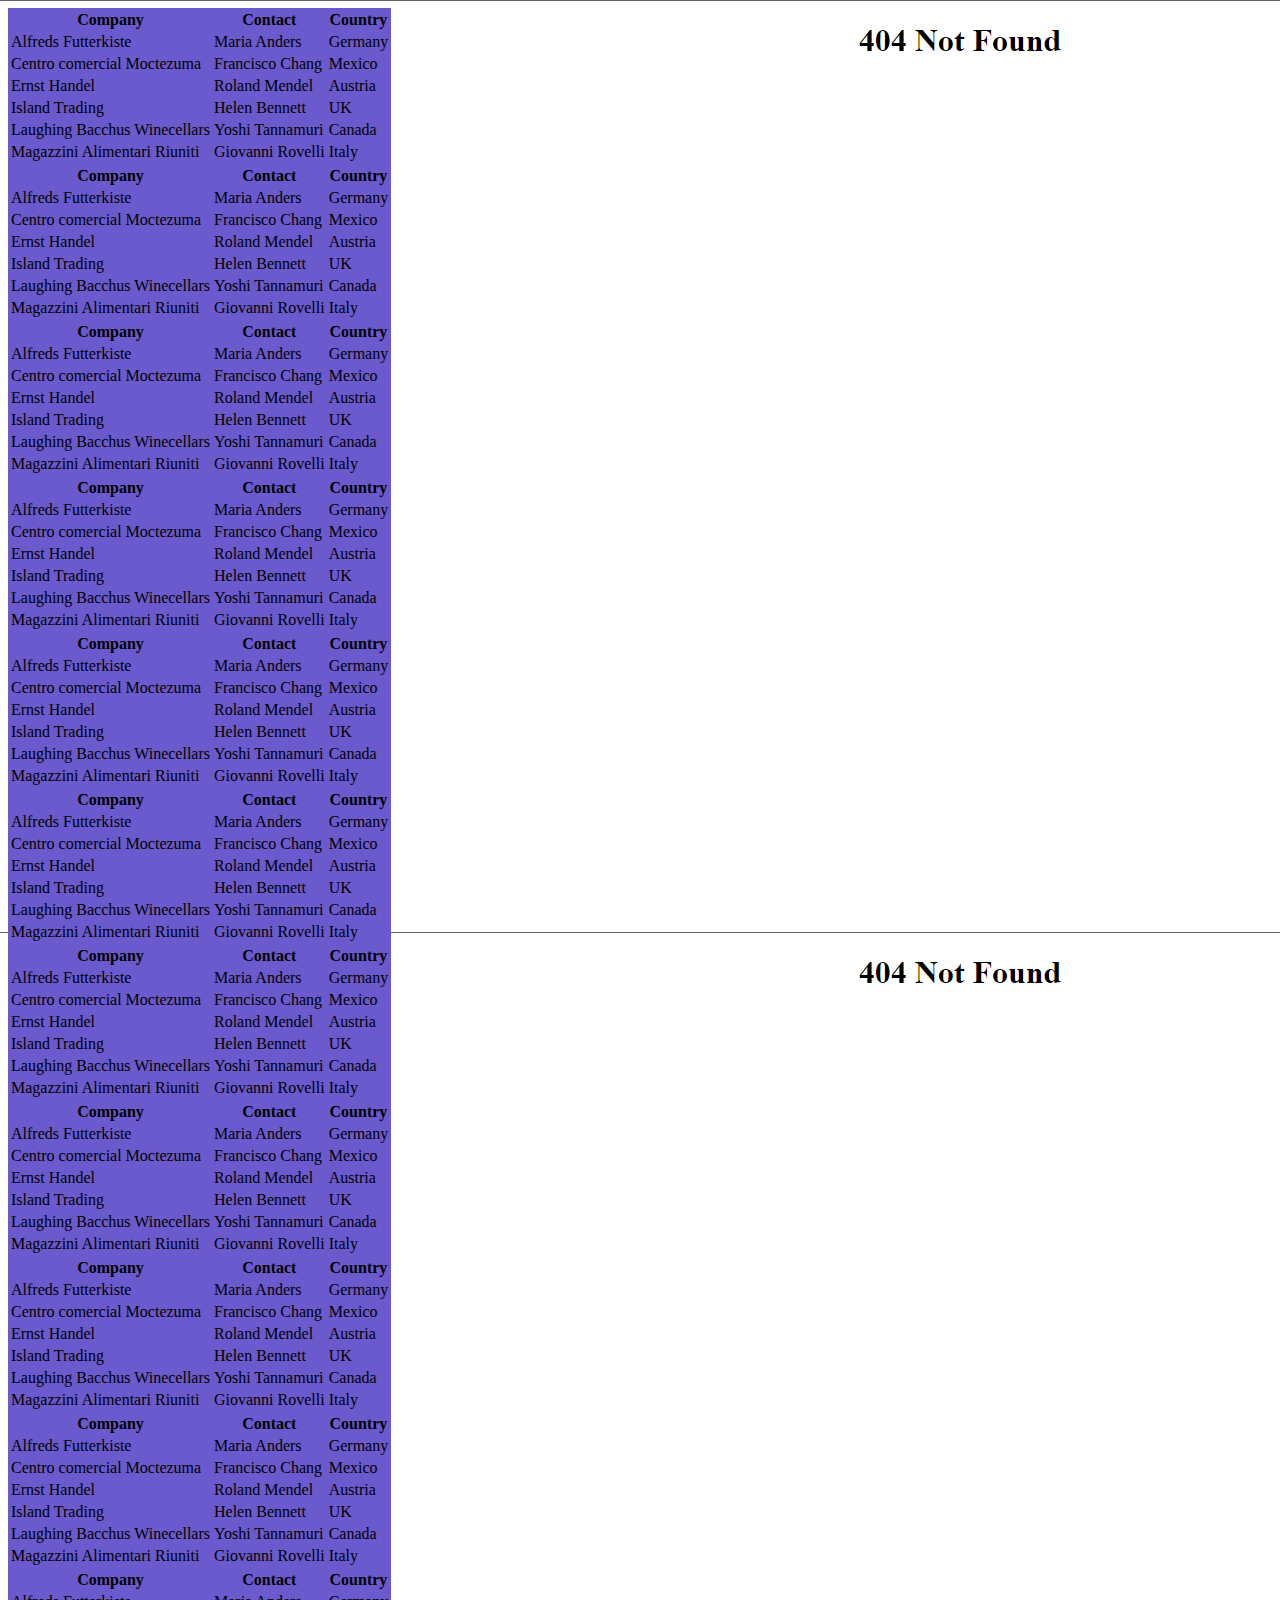
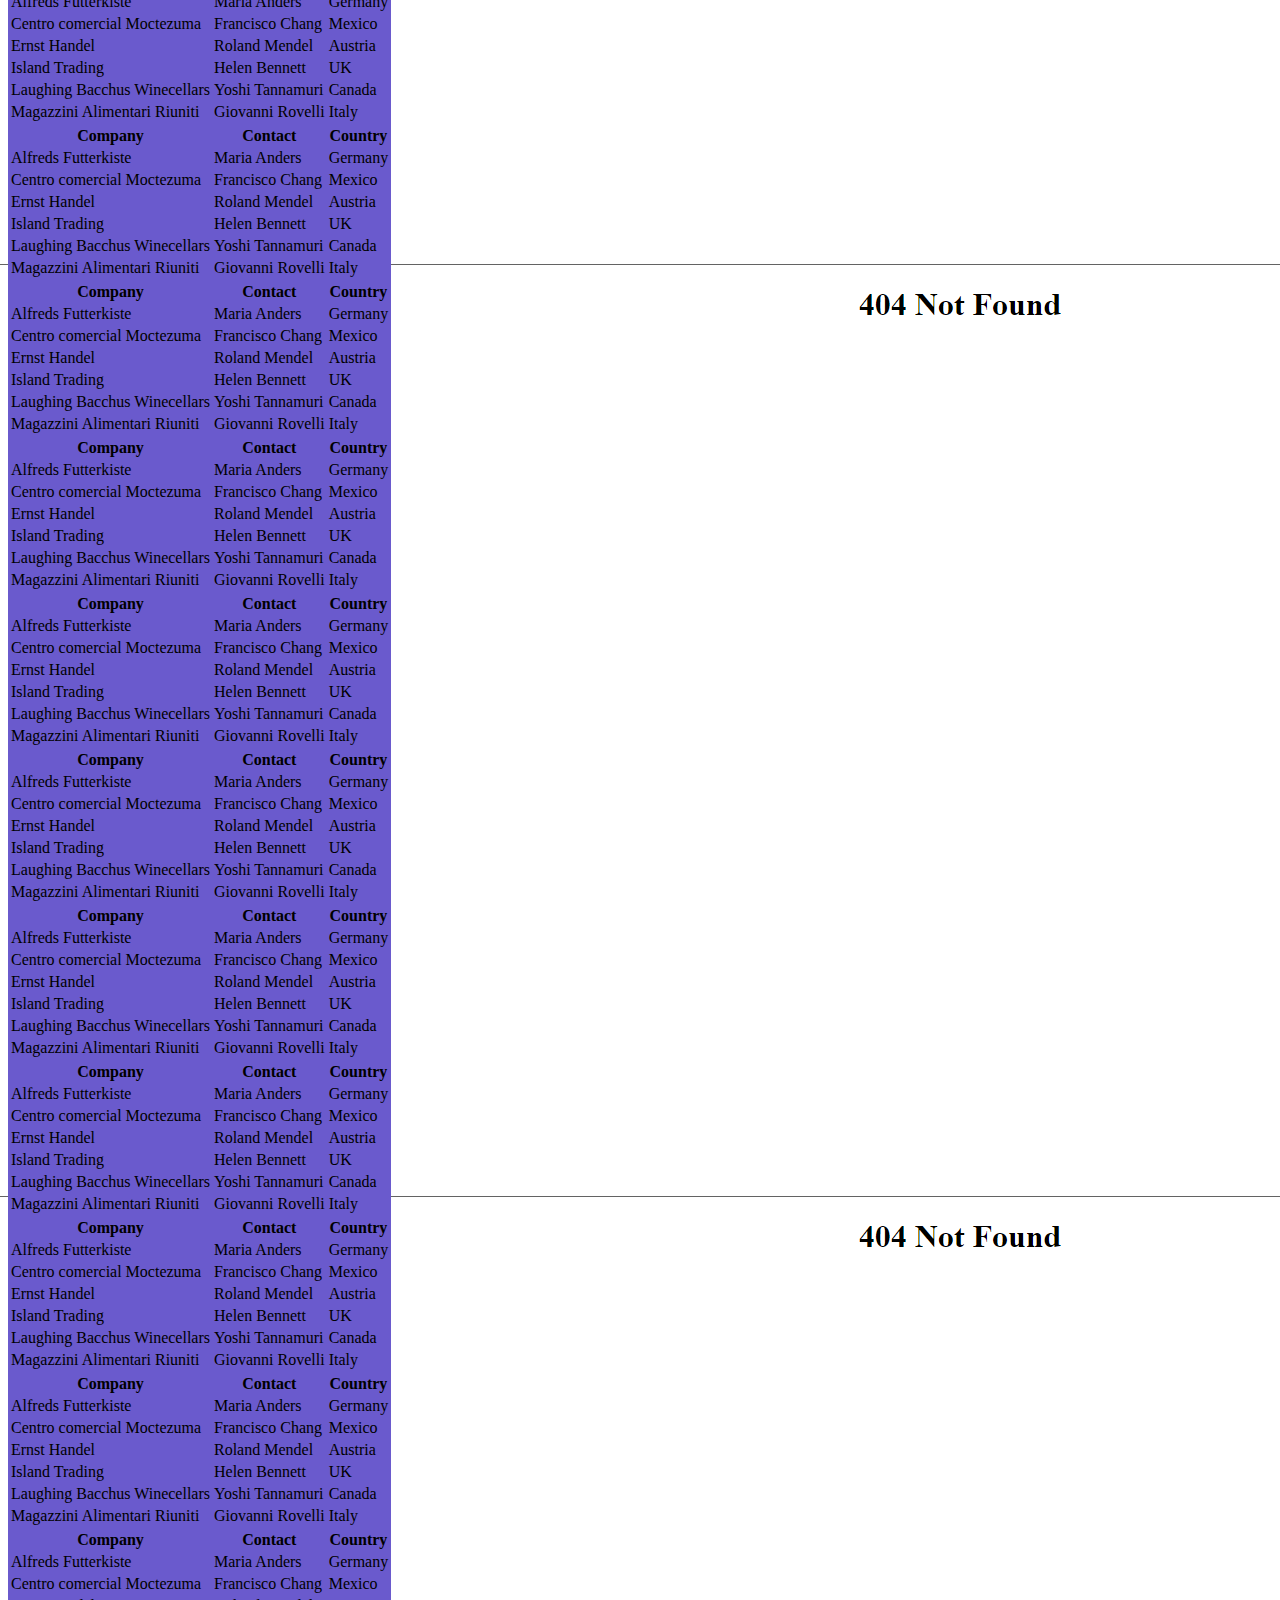
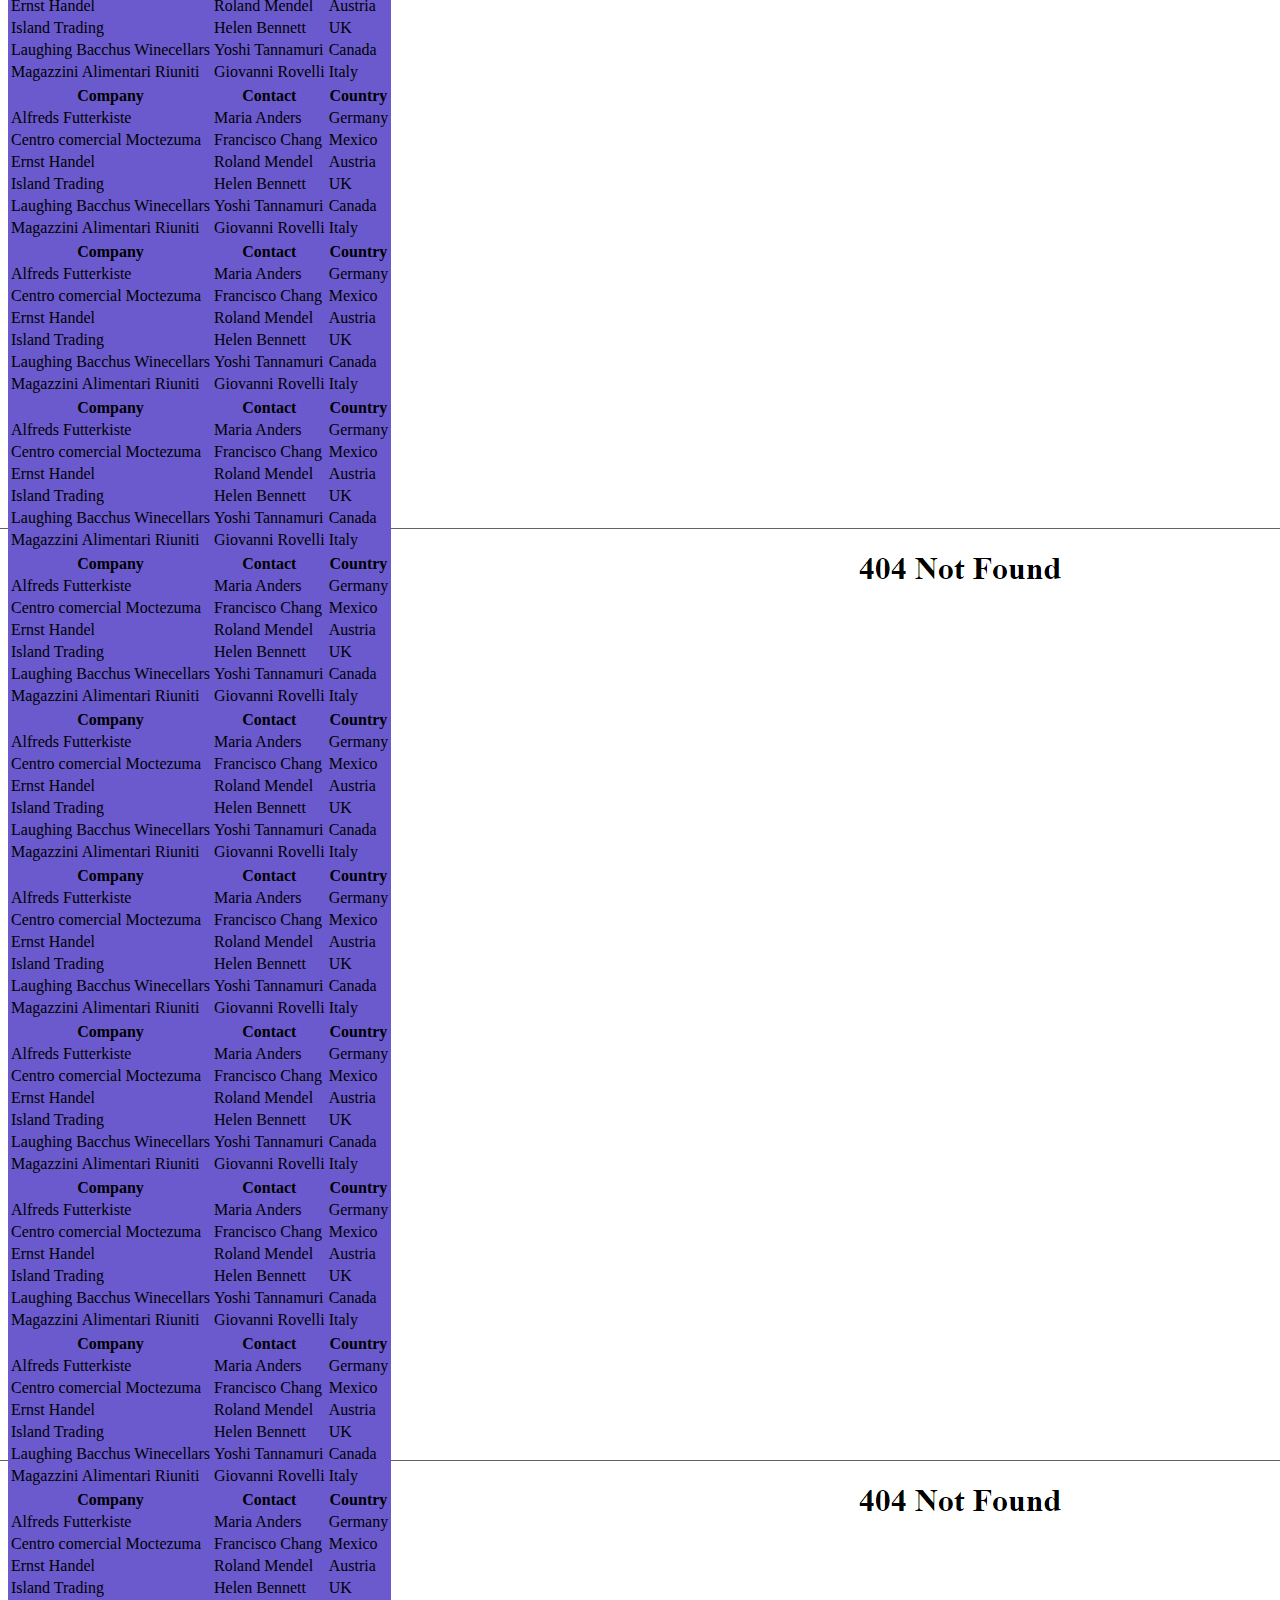
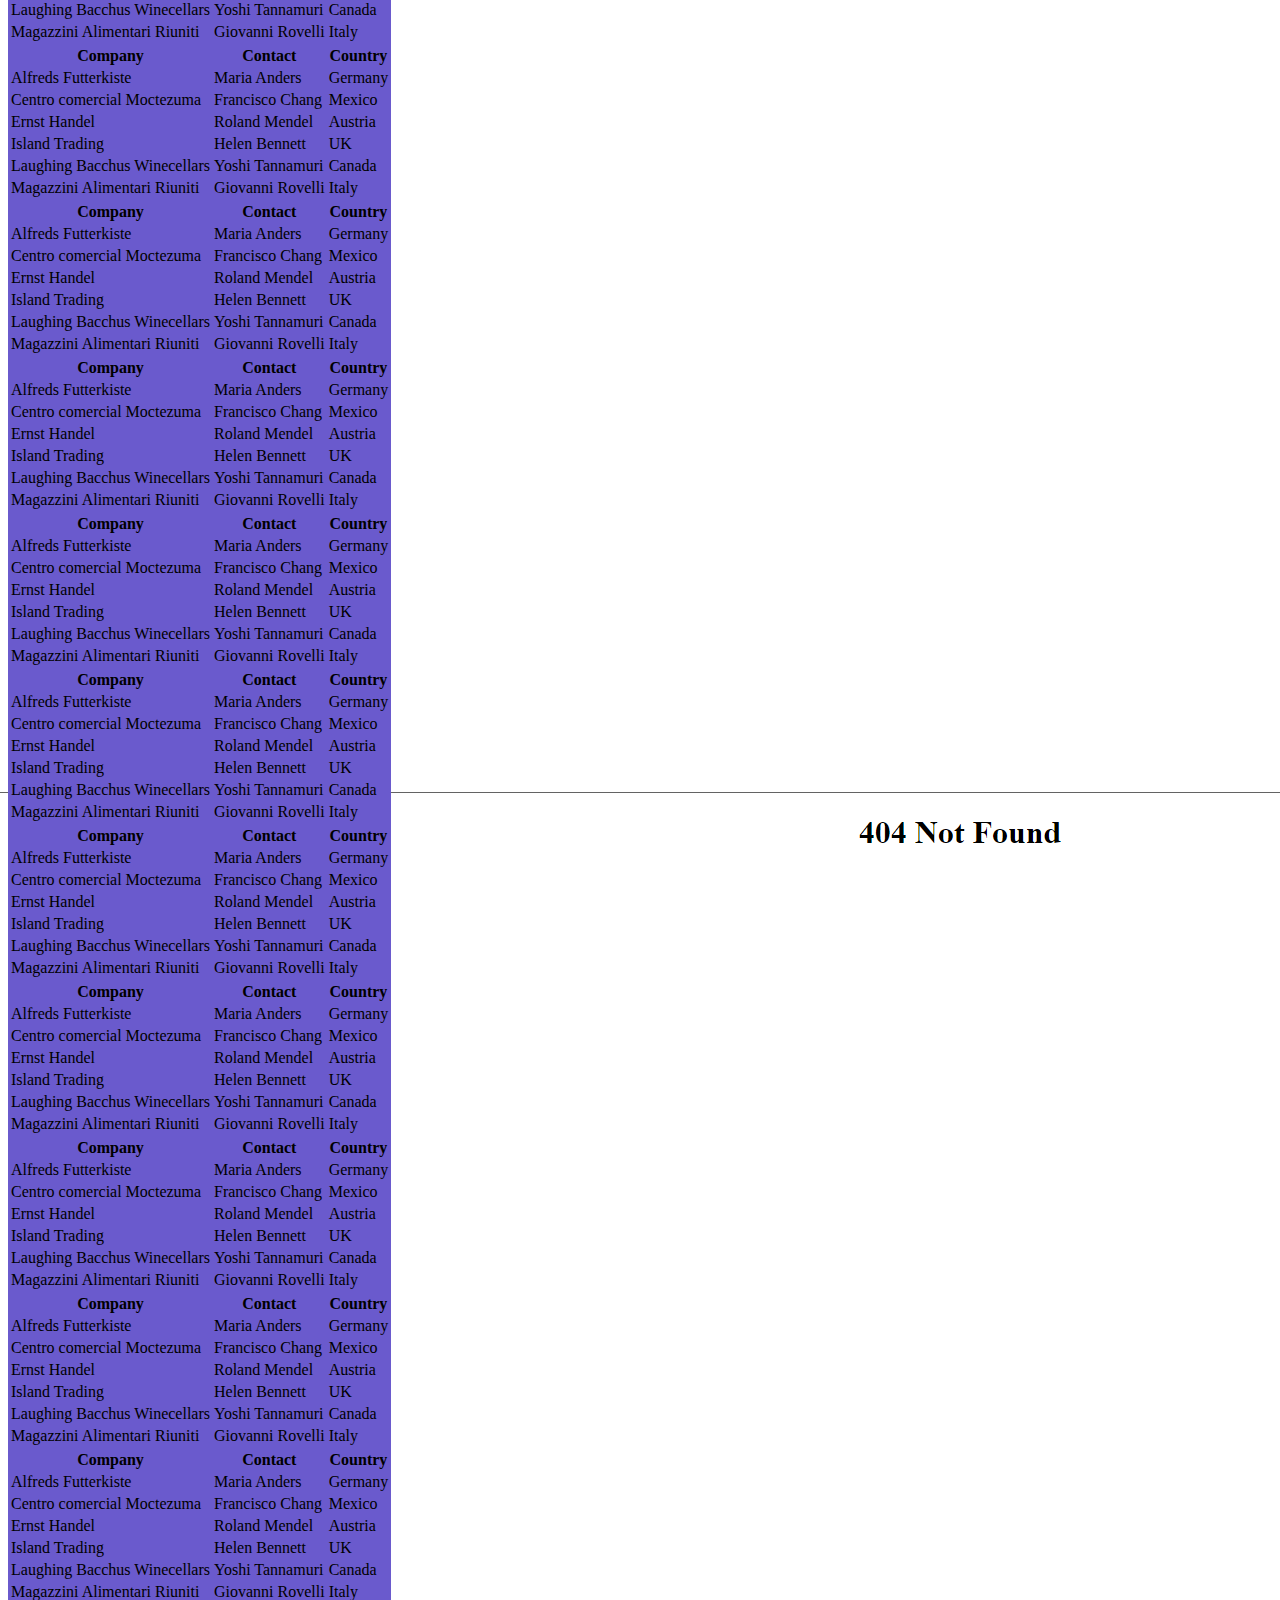
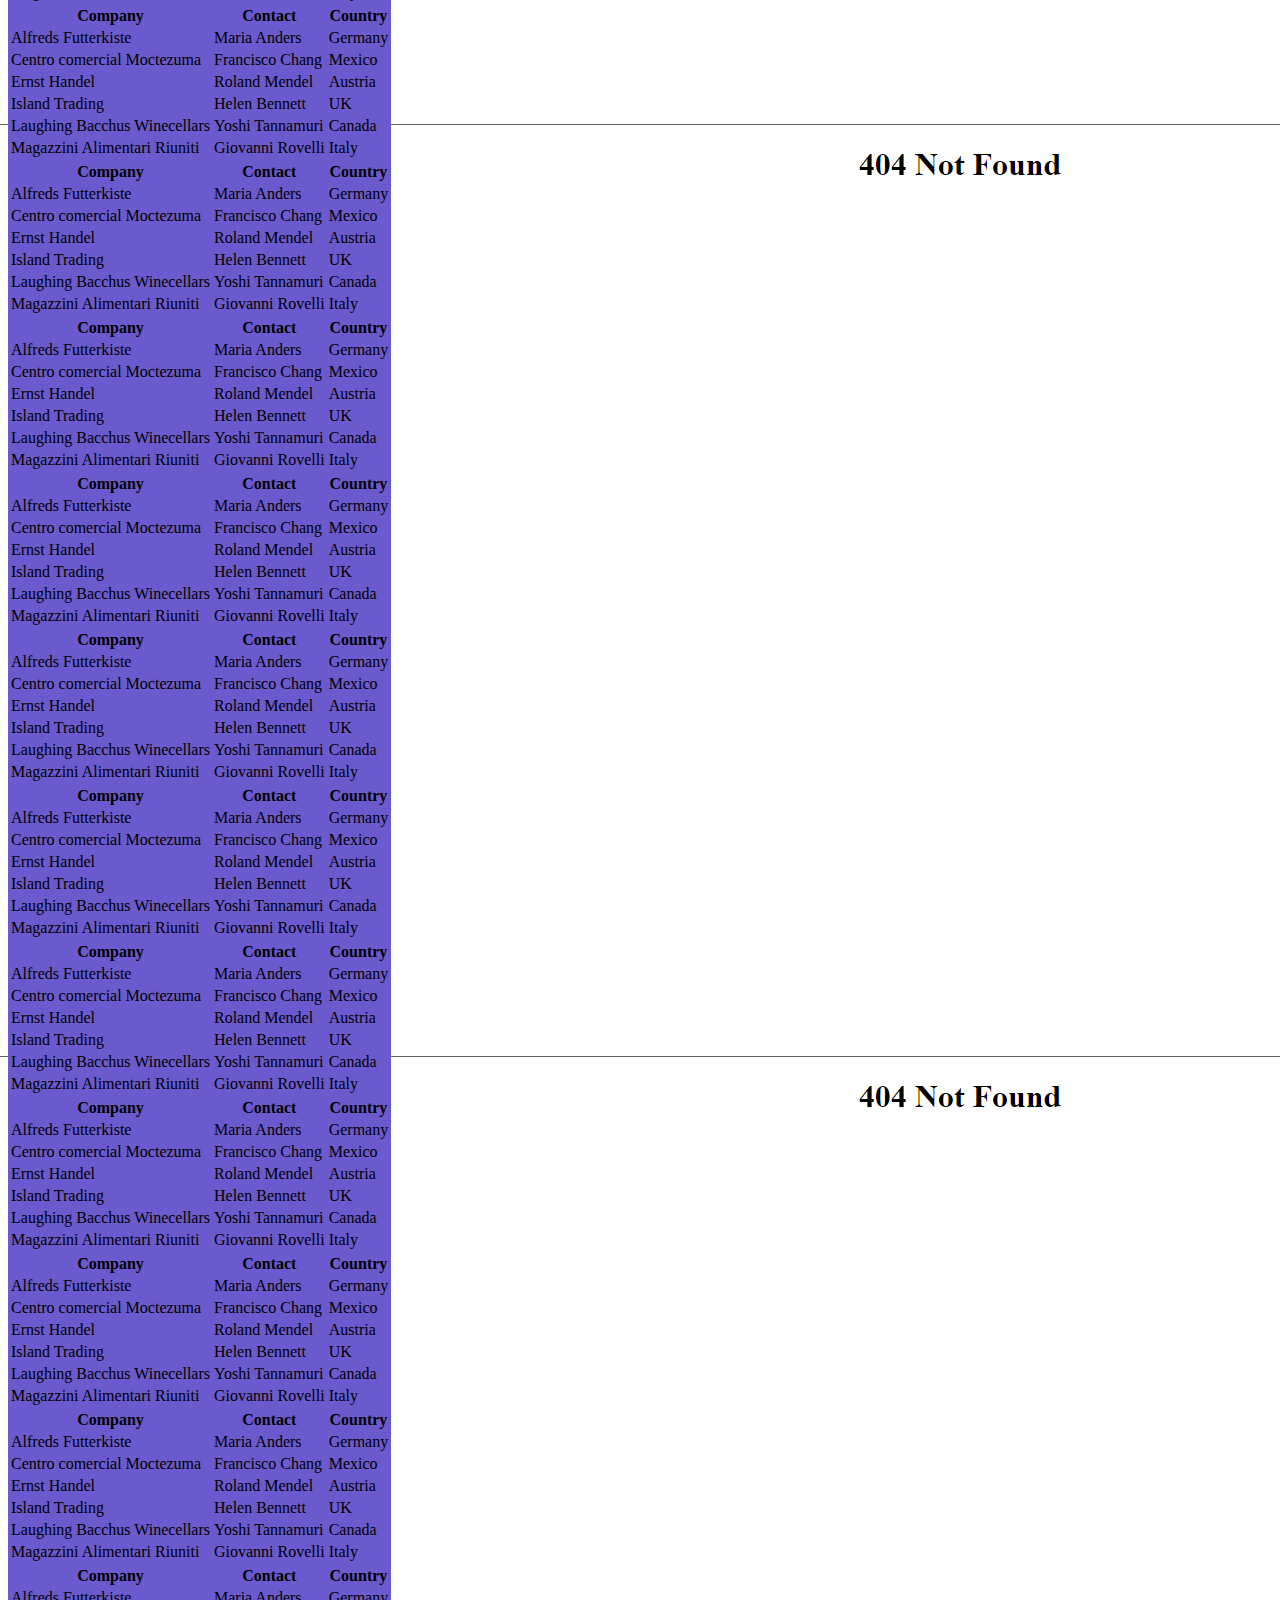
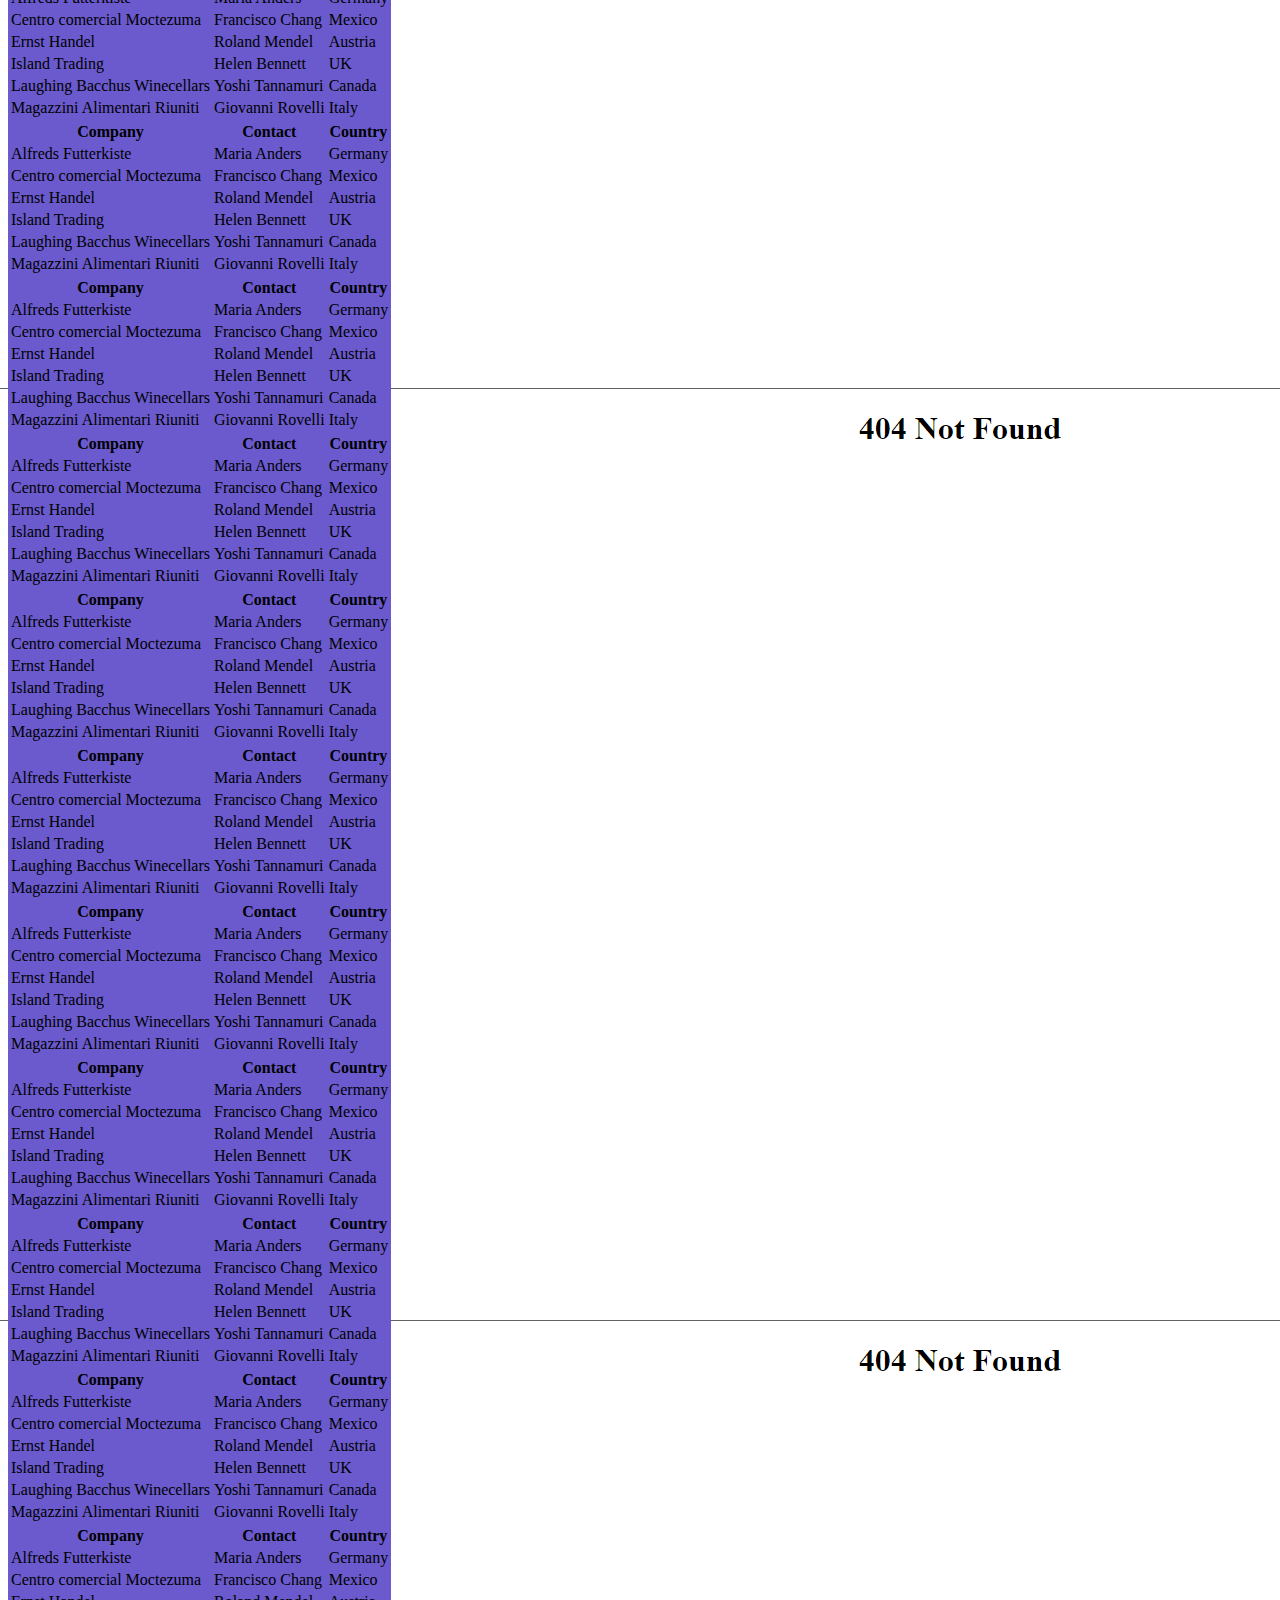
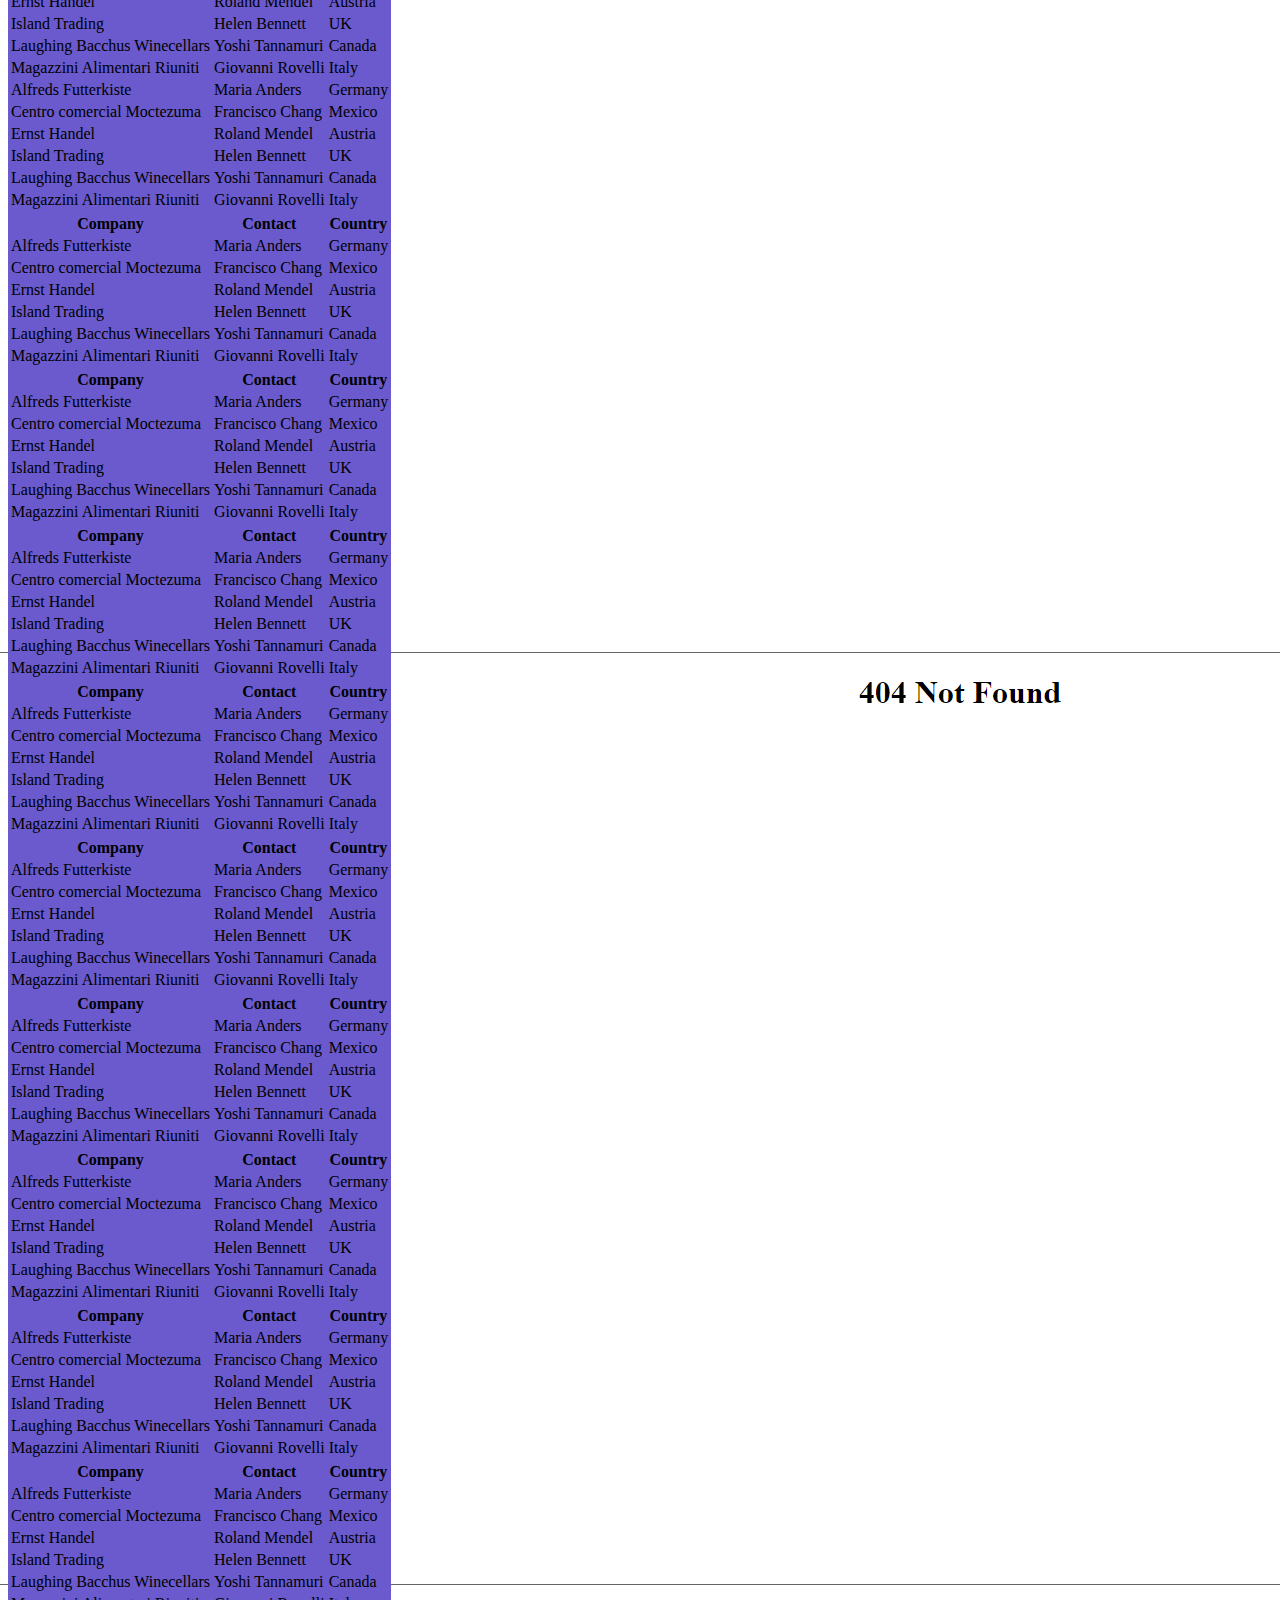
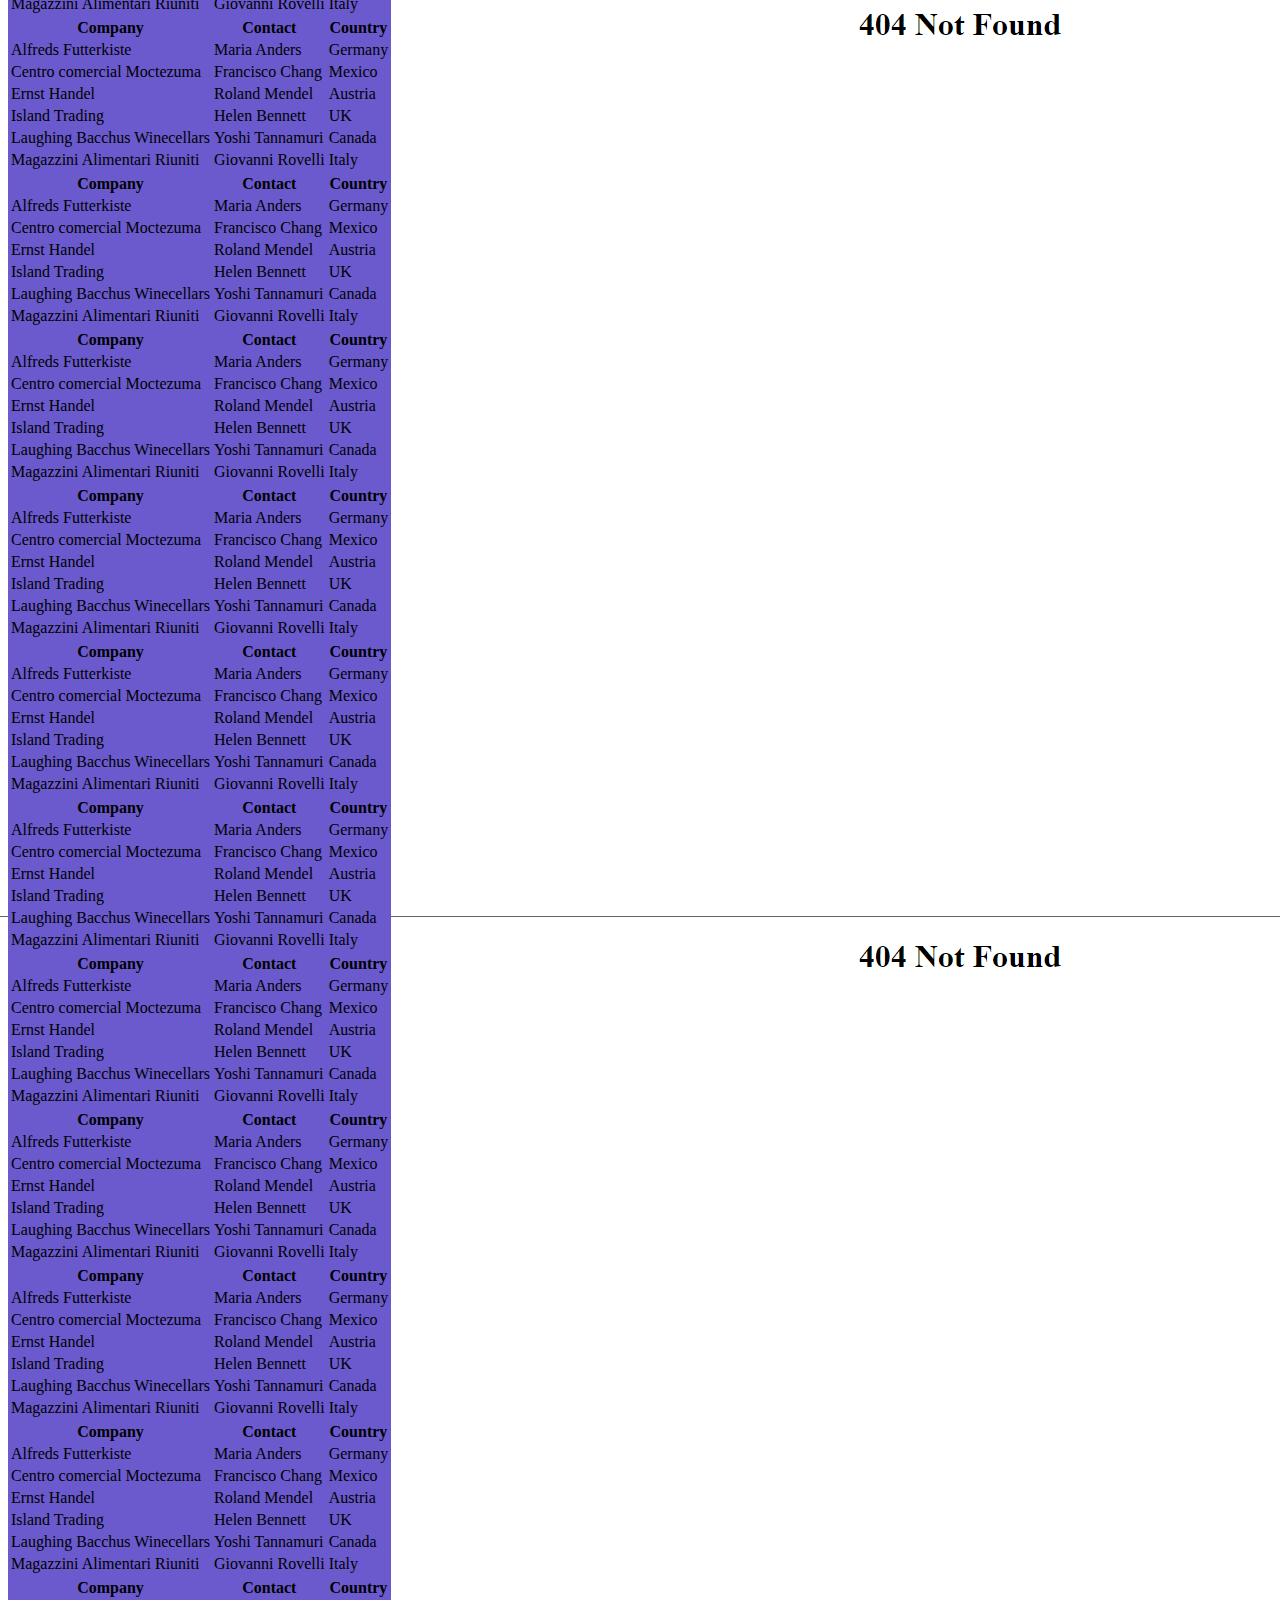
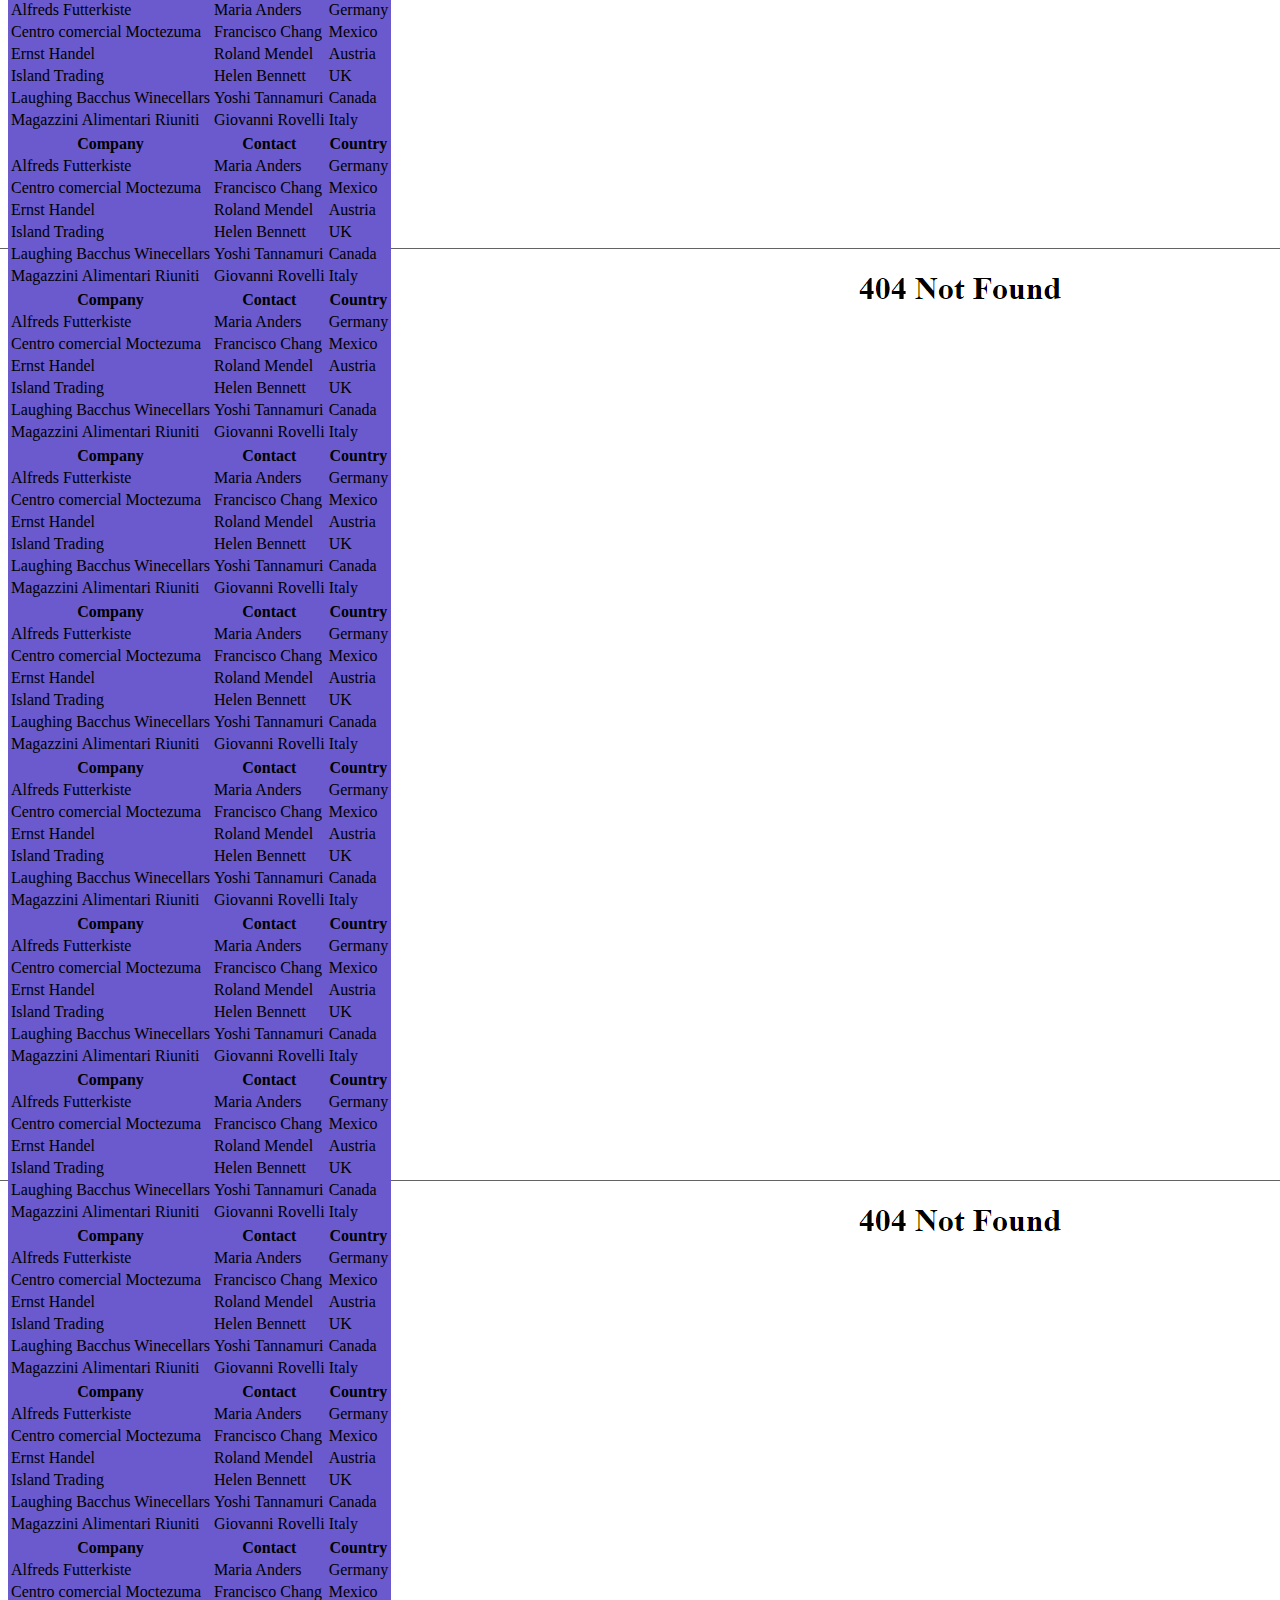
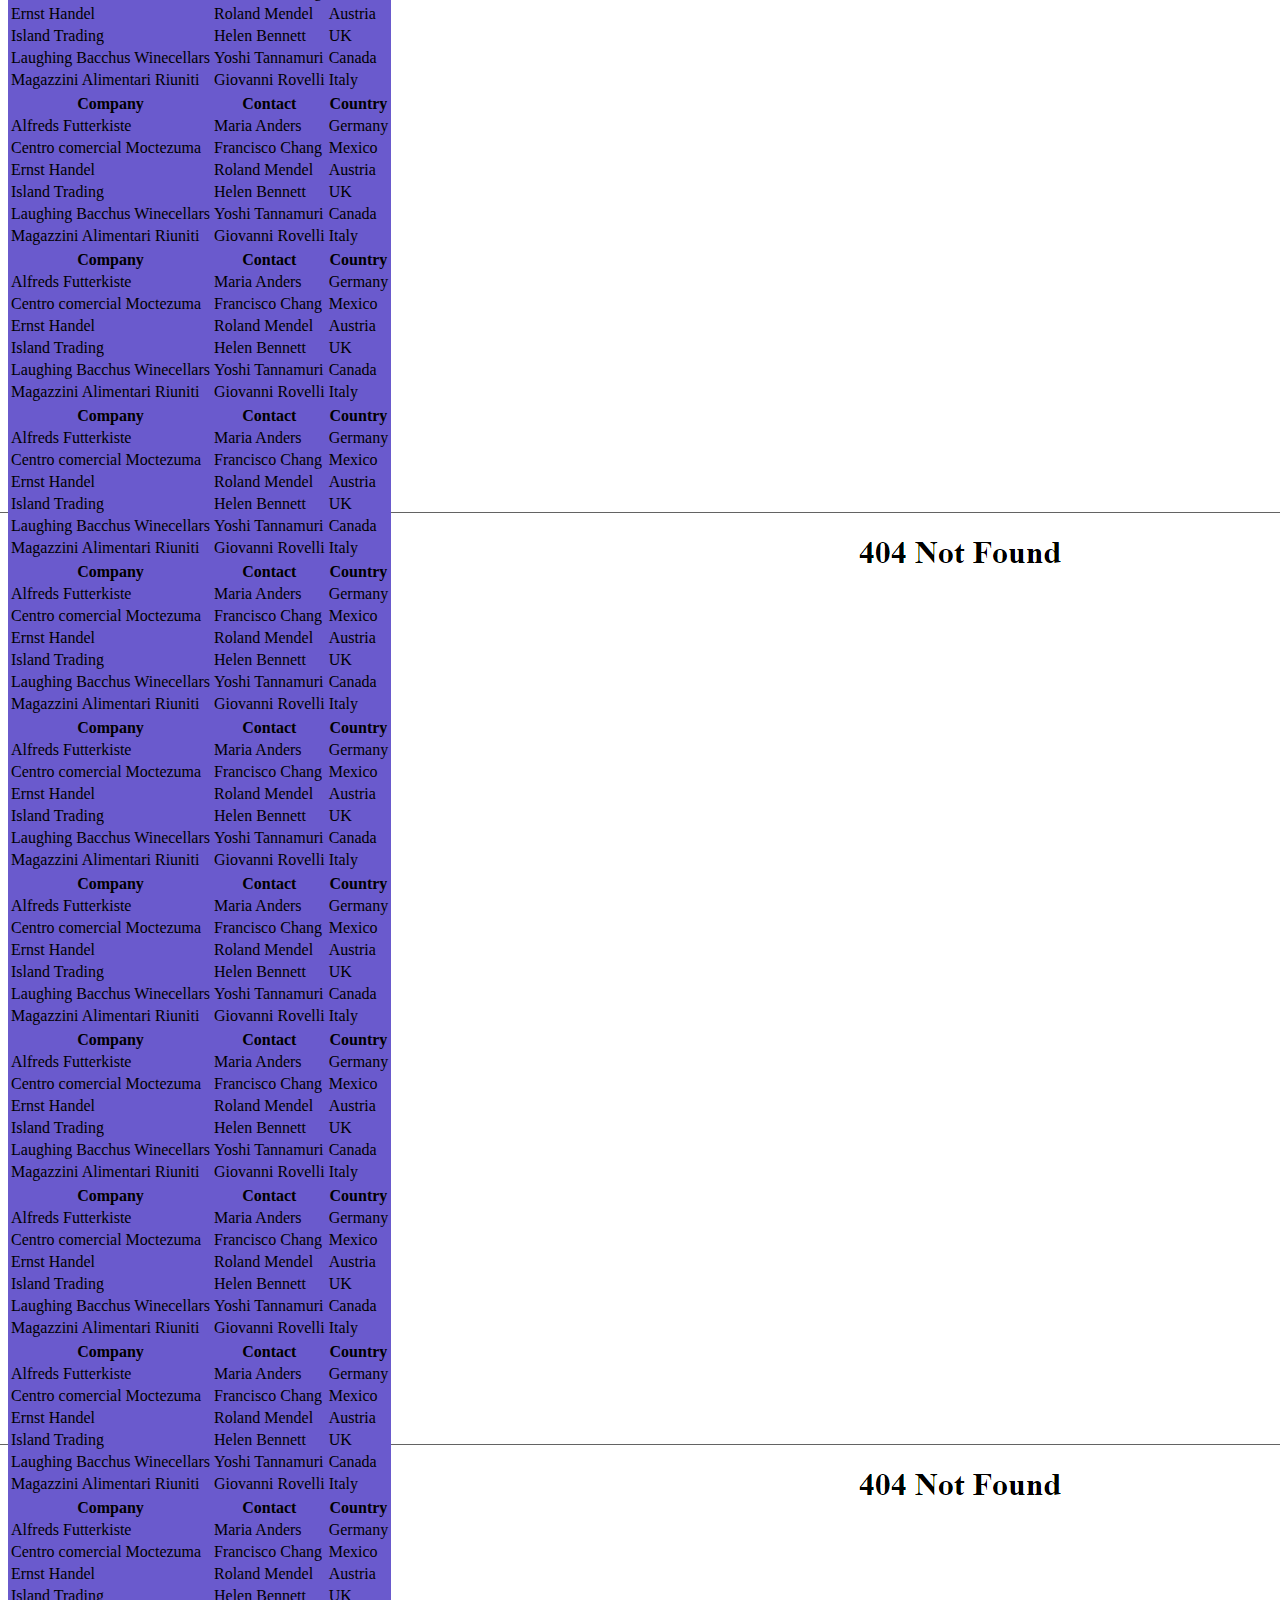
==== commit 55052dce: "committedededed" ====
--- a/backgrounds.html
+++ b/backgrounds.html
@@ -17,6 +17,7 @@
     body{
         background-image: url("images/Screenshot 2023-09-18 125916.png")
     }
+
 </style>
 <body>
 
@@ -67,6 +68,2316 @@
         <th>Country</th>
     </tr>
     </thead>
+    <tr>
+        <td>Alfreds Futterkiste</td>
+        <td>Maria Anders</td>
+        <td>Germany</td>
+    </tr>
+    <tr>
+        <td>Centro comercial Moctezuma</td>
+        <td>Francisco Chang</td>
+        <td>Mexico</td>
+    </tr>
+    <tr>
+        <td>Ernst Handel</td>
+        <td>Roland Mendel</td>
+        <td>Austria</td>
+    </tr>
+    <tr>
+        <td>Island Trading</td>
+        <td>Helen Bennett</td>
+        <td>UK</td>
+    </tr>
+    <tr>
+        <td>Laughing Bacchus Winecellars</td>
+        <td>Yoshi Tannamuri</td>
+        <td>Canada</td>
+    </tr>
+    <tr>
+        <td>Magazzini Alimentari Riuniti</td>
+        <td>Giovanni Rovelli</td>
+        <td>Italy</td>
+    </tr>
+</table><table>
+    <thead>
+    <tr>
+        <th>Company</th>
+        <th>Contact</th>
+        <th>Country</th>
+    </tr>
+    </thead>
+    <tr>
+        <td>Alfreds Futterkiste</td>
+        <td>Maria Anders</td>
+        <td>Germany</td>
+    </tr>
+    <tr>
+        <td>Centro comercial Moctezuma</td>
+        <td>Francisco Chang</td>
+        <td>Mexico</td>
+    </tr>
+    <tr>
+        <td>Ernst Handel</td>
+        <td>Roland Mendel</td>
+        <td>Austria</td>
+    </tr>
+    <tr>
+        <td>Island Trading</td>
+        <td>Helen Bennett</td>
+        <td>UK</td>
+    </tr>
+    <tr>
+        <td>Laughing Bacchus Winecellars</td>
+        <td>Yoshi Tannamuri</td>
+        <td>Canada</td>
+    </tr>
+    <tr>
+        <td>Magazzini Alimentari Riuniti</td>
+        <td>Giovanni Rovelli</td>
+        <td>Italy</td>
+    </tr>
+</table><table>
+    <thead>
+    <tr>
+        <th>Company</th>
+        <th>Contact</th>
+        <th>Country</th>
+    </tr>
+    </thead>
+    <tr>
+        <td>Alfreds Futterkiste</td>
+        <td>Maria Anders</td>
+        <td>Germany</td>
+    </tr>
+    <tr>
+        <td>Centro comercial Moctezuma</td>
+        <td>Francisco Chang</td>
+        <td>Mexico</td>
+    </tr>
+    <tr>
+        <td>Ernst Handel</td>
+        <td>Roland Mendel</td>
+        <td>Austria</td>
+    </tr>
+    <tr>
+        <td>Island Trading</td>
+        <td>Helen Bennett</td>
+        <td>UK</td>
+    </tr>
+    <tr>
+        <td>Laughing Bacchus Winecellars</td>
+        <td>Yoshi Tannamuri</td>
+        <td>Canada</td>
+    </tr>
+    <tr>
+        <td>Magazzini Alimentari Riuniti</td>
+        <td>Giovanni Rovelli</td>
+        <td>Italy</td>
+    </tr>
+</table><table>
+    <thead>
+    <tr>
+        <th>Company</th>
+        <th>Contact</th>
+        <th>Country</th>
+    </tr>
+    </thead>
+    <tr>
+        <td>Alfreds Futterkiste</td>
+        <td>Maria Anders</td>
+        <td>Germany</td>
+    </tr>
+    <tr>
+        <td>Centro comercial Moctezuma</td>
+        <td>Francisco Chang</td>
+        <td>Mexico</td>
+    </tr>
+    <tr>
+        <td>Ernst Handel</td>
+        <td>Roland Mendel</td>
+        <td>Austria</td>
+    </tr>
+    <tr>
+        <td>Island Trading</td>
+        <td>Helen Bennett</td>
+        <td>UK</td>
+    </tr>
+    <tr>
+        <td>Laughing Bacchus Winecellars</td>
+        <td>Yoshi Tannamuri</td>
+        <td>Canada</td>
+    </tr>
+    <tr>
+        <td>Magazzini Alimentari Riuniti</td>
+        <td>Giovanni Rovelli</td>
+        <td>Italy</td>
+    </tr>
+</table><table>
+    <thead>
+    <tr>
+        <th>Company</th>
+        <th>Contact</th>
+        <th>Country</th>
+    </tr>
+    </thead>
+    <tr>
+        <td>Alfreds Futterkiste</td>
+        <td>Maria Anders</td>
+        <td>Germany</td>
+    </tr>
+    <tr>
+        <td>Centro comercial Moctezuma</td>
+        <td>Francisco Chang</td>
+        <td>Mexico</td>
+    </tr>
+    <tr>
+        <td>Ernst Handel</td>
+        <td>Roland Mendel</td>
+        <td>Austria</td>
+    </tr>
+    <tr>
+        <td>Island Trading</td>
+        <td>Helen Bennett</td>
+        <td>UK</td>
+    </tr>
+    <tr>
+        <td>Laughing Bacchus Winecellars</td>
+        <td>Yoshi Tannamuri</td>
+        <td>Canada</td>
+    </tr>
+    <tr>
+        <td>Magazzini Alimentari Riuniti</td>
+        <td>Giovanni Rovelli</td>
+        <td>Italy</td>
+    </tr>
+</table><table>
+    <thead>
+    <tr>
+        <th>Company</th>
+        <th>Contact</th>
+        <th>Country</th>
+    </tr>
+    </thead>
+    <tr>
+        <td>Alfreds Futterkiste</td>
+        <td>Maria Anders</td>
+        <td>Germany</td>
+    </tr>
+    <tr>
+        <td>Centro comercial Moctezuma</td>
+        <td>Francisco Chang</td>
+        <td>Mexico</td>
+    </tr>
+    <tr>
+        <td>Ernst Handel</td>
+        <td>Roland Mendel</td>
+        <td>Austria</td>
+    </tr>
+    <tr>
+        <td>Island Trading</td>
+        <td>Helen Bennett</td>
+        <td>UK</td>
+    </tr>
+    <tr>
+        <td>Laughing Bacchus Winecellars</td>
+        <td>Yoshi Tannamuri</td>
+        <td>Canada</td>
+    </tr>
+    <tr>
+        <td>Magazzini Alimentari Riuniti</td>
+        <td>Giovanni Rovelli</td>
+        <td>Italy</td>
+    </tr>
+</table><table>
+    <thead>
+    <tr>
+        <th>Company</th>
+        <th>Contact</th>
+        <th>Country</th>
+    </tr>
+    </thead>
+    <tr>
+        <td>Alfreds Futterkiste</td>
+        <td>Maria Anders</td>
+        <td>Germany</td>
+    </tr>
+    <tr>
+        <td>Centro comercial Moctezuma</td>
+        <td>Francisco Chang</td>
+        <td>Mexico</td>
+    </tr>
+    <tr>
+        <td>Ernst Handel</td>
+        <td>Roland Mendel</td>
+        <td>Austria</td>
+    </tr>
+    <tr>
+        <td>Island Trading</td>
+        <td>Helen Bennett</td>
+        <td>UK</td>
+    </tr>
+    <tr>
+        <td>Laughing Bacchus Winecellars</td>
+        <td>Yoshi Tannamuri</td>
+        <td>Canada</td>
+    </tr>
+    <tr>
+        <td>Magazzini Alimentari Riuniti</td>
+        <td>Giovanni Rovelli</td>
+        <td>Italy</td>
+    </tr>
+</table><table>
+    <thead>
+    <tr>
+        <th>Company</th>
+        <th>Contact</th>
+        <th>Country</th>
+    </tr>
+    </thead>
+    <tr>
+        <td>Alfreds Futterkiste</td>
+        <td>Maria Anders</td>
+        <td>Germany</td>
+    </tr>
+    <tr>
+        <td>Centro comercial Moctezuma</td>
+        <td>Francisco Chang</td>
+        <td>Mexico</td>
+    </tr>
+    <tr>
+        <td>Ernst Handel</td>
+        <td>Roland Mendel</td>
+        <td>Austria</td>
+    </tr>
+    <tr>
+        <td>Island Trading</td>
+        <td>Helen Bennett</td>
+        <td>UK</td>
+    </tr>
+    <tr>
+        <td>Laughing Bacchus Winecellars</td>
+        <td>Yoshi Tannamuri</td>
+        <td>Canada</td>
+    </tr>
+    <tr>
+        <td>Magazzini Alimentari Riuniti</td>
+        <td>Giovanni Rovelli</td>
+        <td>Italy</td>
+    </tr>
+</table><table>
+    <thead>
+    <tr>
+        <th>Company</th>
+        <th>Contact</th>
+        <th>Country</th>
+    </tr>
+    </thead>
+    <tr>
+        <td>Alfreds Futterkiste</td>
+        <td>Maria Anders</td>
+        <td>Germany</td>
+    </tr>
+    <tr>
+        <td>Centro comercial Moctezuma</td>
+        <td>Francisco Chang</td>
+        <td>Mexico</td>
+    </tr>
+    <tr>
+        <td>Ernst Handel</td>
+        <td>Roland Mendel</td>
+        <td>Austria</td>
+    </tr>
+    <tr>
+        <td>Island Trading</td>
+        <td>Helen Bennett</td>
+        <td>UK</td>
+    </tr>
+    <tr>
+        <td>Laughing Bacchus Winecellars</td>
+        <td>Yoshi Tannamuri</td>
+        <td>Canada</td>
+    </tr>
+    <tr>
+        <td>Magazzini Alimentari Riuniti</td>
+        <td>Giovanni Rovelli</td>
+        <td>Italy</td>
+    </tr>
+</table><table>
+    <thead>
+    <tr>
+        <th>Company</th>
+        <th>Contact</th>
+        <th>Country</th>
+    </tr>
+    </thead>
+    <tr>
+        <td>Alfreds Futterkiste</td>
+        <td>Maria Anders</td>
+        <td>Germany</td>
+    </tr>
+    <tr>
+        <td>Centro comercial Moctezuma</td>
+        <td>Francisco Chang</td>
+        <td>Mexico</td>
+    </tr>
+    <tr>
+        <td>Ernst Handel</td>
+        <td>Roland Mendel</td>
+        <td>Austria</td>
+    </tr>
+    <tr>
+        <td>Island Trading</td>
+        <td>Helen Bennett</td>
+        <td>UK</td>
+    </tr>
+    <tr>
+        <td>Laughing Bacchus Winecellars</td>
+        <td>Yoshi Tannamuri</td>
+        <td>Canada</td>
+    </tr>
+    <tr>
+        <td>Magazzini Alimentari Riuniti</td>
+        <td>Giovanni Rovelli</td>
+        <td>Italy</td>
+    </tr>
+</table><table>
+    <thead>
+    <tr>
+        <th>Company</th>
+        <th>Contact</th>
+        <th>Country</th>
+    </tr>
+    </thead>
+    <tr>
+        <td>Alfreds Futterkiste</td>
+        <td>Maria Anders</td>
+        <td>Germany</td>
+    </tr>
+    <tr>
+        <td>Centro comercial Moctezuma</td>
+        <td>Francisco Chang</td>
+        <td>Mexico</td>
+    </tr>
+    <tr>
+        <td>Ernst Handel</td>
+        <td>Roland Mendel</td>
+        <td>Austria</td>
+    </tr>
+    <tr>
+        <td>Island Trading</td>
+        <td>Helen Bennett</td>
+        <td>UK</td>
+    </tr>
+    <tr>
+        <td>Laughing Bacchus Winecellars</td>
+        <td>Yoshi Tannamuri</td>
+        <td>Canada</td>
+    </tr>
+    <tr>
+        <td>Magazzini Alimentari Riuniti</td>
+        <td>Giovanni Rovelli</td>
+        <td>Italy</td>
+    </tr>
+</table><table>
+    <thead>
+    <tr>
+        <th>Company</th>
+        <th>Contact</th>
+        <th>Country</th>
+    </tr>
+    </thead>
+    <tr>
+        <td>Alfreds Futterkiste</td>
+        <td>Maria Anders</td>
+        <td>Germany</td>
+    </tr>
+    <tr>
+        <td>Centro comercial Moctezuma</td>
+        <td>Francisco Chang</td>
+        <td>Mexico</td>
+    </tr>
+    <tr>
+        <td>Ernst Handel</td>
+        <td>Roland Mendel</td>
+        <td>Austria</td>
+    </tr>
+    <tr>
+        <td>Island Trading</td>
+        <td>Helen Bennett</td>
+        <td>UK</td>
+    </tr>
+    <tr>
+        <td>Laughing Bacchus Winecellars</td>
+        <td>Yoshi Tannamuri</td>
+        <td>Canada</td>
+    </tr>
+    <tr>
+        <td>Magazzini Alimentari Riuniti</td>
+        <td>Giovanni Rovelli</td>
+        <td>Italy</td>
+    </tr>
+</table><table>
+    <thead>
+    <tr>
+        <th>Company</th>
+        <th>Contact</th>
+        <th>Country</th>
+    </tr>
+    </thead>
+    <tr>
+        <td>Alfreds Futterkiste</td>
+        <td>Maria Anders</td>
+        <td>Germany</td>
+    </tr>
+    <tr>
+        <td>Centro comercial Moctezuma</td>
+        <td>Francisco Chang</td>
+        <td>Mexico</td>
+    </tr>
+    <tr>
+        <td>Ernst Handel</td>
+        <td>Roland Mendel</td>
+        <td>Austria</td>
+    </tr>
+    <tr>
+        <td>Island Trading</td>
+        <td>Helen Bennett</td>
+        <td>UK</td>
+    </tr>
+    <tr>
+        <td>Laughing Bacchus Winecellars</td>
+        <td>Yoshi Tannamuri</td>
+        <td>Canada</td>
+    </tr>
+    <tr>
+        <td>Magazzini Alimentari Riuniti</td>
+        <td>Giovanni Rovelli</td>
+        <td>Italy</td>
+    </tr>
+</table><table>
+    <thead>
+    <tr>
+        <th>Company</th>
+        <th>Contact</th>
+        <th>Country</th>
+    </tr>
+    </thead>
+    <tr>
+        <td>Alfreds Futterkiste</td>
+        <td>Maria Anders</td>
+        <td>Germany</td>
+    </tr>
+    <tr>
+        <td>Centro comercial Moctezuma</td>
+        <td>Francisco Chang</td>
+        <td>Mexico</td>
+    </tr>
+    <tr>
+        <td>Ernst Handel</td>
+        <td>Roland Mendel</td>
+        <td>Austria</td>
+    </tr>
+    <tr>
+        <td>Island Trading</td>
+        <td>Helen Bennett</td>
+        <td>UK</td>
+    </tr>
+    <tr>
+        <td>Laughing Bacchus Winecellars</td>
+        <td>Yoshi Tannamuri</td>
+        <td>Canada</td>
+    </tr>
+    <tr>
+        <td>Magazzini Alimentari Riuniti</td>
+        <td>Giovanni Rovelli</td>
+        <td>Italy</td>
+    </tr>
+</table><table>
+    <thead>
+    <tr>
+        <th>Company</th>
+        <th>Contact</th>
+        <th>Country</th>
+    </tr>
+    </thead>
+    <tr>
+        <td>Alfreds Futterkiste</td>
+        <td>Maria Anders</td>
+        <td>Germany</td>
+    </tr>
+    <tr>
+        <td>Centro comercial Moctezuma</td>
+        <td>Francisco Chang</td>
+        <td>Mexico</td>
+    </tr>
+    <tr>
+        <td>Ernst Handel</td>
+        <td>Roland Mendel</td>
+        <td>Austria</td>
+    </tr>
+    <tr>
+        <td>Island Trading</td>
+        <td>Helen Bennett</td>
+        <td>UK</td>
+    </tr>
+    <tr>
+        <td>Laughing Bacchus Winecellars</td>
+        <td>Yoshi Tannamuri</td>
+        <td>Canada</td>
+    </tr>
+    <tr>
+        <td>Magazzini Alimentari Riuniti</td>
+        <td>Giovanni Rovelli</td>
+        <td>Italy</td>
+    </tr>
+</table><table>
+    <thead>
+    <tr>
+        <th>Company</th>
+        <th>Contact</th>
+        <th>Country</th>
+    </tr>
+    </thead>
+    <tr>
+        <td>Alfreds Futterkiste</td>
+        <td>Maria Anders</td>
+        <td>Germany</td>
+    </tr>
+    <tr>
+        <td>Centro comercial Moctezuma</td>
+        <td>Francisco Chang</td>
+        <td>Mexico</td>
+    </tr>
+    <tr>
+        <td>Ernst Handel</td>
+        <td>Roland Mendel</td>
+        <td>Austria</td>
+    </tr>
+    <tr>
+        <td>Island Trading</td>
+        <td>Helen Bennett</td>
+        <td>UK</td>
+    </tr>
+    <tr>
+        <td>Laughing Bacchus Winecellars</td>
+        <td>Yoshi Tannamuri</td>
+        <td>Canada</td>
+    </tr>
+    <tr>
+        <td>Magazzini Alimentari Riuniti</td>
+        <td>Giovanni Rovelli</td>
+        <td>Italy</td>
+    </tr>
+</table><table>
+    <thead>
+    <tr>
+        <th>Company</th>
+        <th>Contact</th>
+        <th>Country</th>
+    </tr>
+    </thead>
+    <tr>
+        <td>Alfreds Futterkiste</td>
+        <td>Maria Anders</td>
+        <td>Germany</td>
+    </tr>
+    <tr>
+        <td>Centro comercial Moctezuma</td>
+        <td>Francisco Chang</td>
+        <td>Mexico</td>
+    </tr>
+    <tr>
+        <td>Ernst Handel</td>
+        <td>Roland Mendel</td>
+        <td>Austria</td>
+    </tr>
+    <tr>
+        <td>Island Trading</td>
+        <td>Helen Bennett</td>
+        <td>UK</td>
+    </tr>
+    <tr>
+        <td>Laughing Bacchus Winecellars</td>
+        <td>Yoshi Tannamuri</td>
+        <td>Canada</td>
+    </tr>
+    <tr>
+        <td>Magazzini Alimentari Riuniti</td>
+        <td>Giovanni Rovelli</td>
+        <td>Italy</td>
+    </tr>
+</table><table>
+    <thead>
+    <tr>
+        <th>Company</th>
+        <th>Contact</th>
+        <th>Country</th>
+    </tr>
+    </thead>
+    <tr>
+        <td>Alfreds Futterkiste</td>
+        <td>Maria Anders</td>
+        <td>Germany</td>
+    </tr>
+    <tr>
+        <td>Centro comercial Moctezuma</td>
+        <td>Francisco Chang</td>
+        <td>Mexico</td>
+    </tr>
+    <tr>
+        <td>Ernst Handel</td>
+        <td>Roland Mendel</td>
+        <td>Austria</td>
+    </tr>
+    <tr>
+        <td>Island Trading</td>
+        <td>Helen Bennett</td>
+        <td>UK</td>
+    </tr>
+    <tr>
+        <td>Laughing Bacchus Winecellars</td>
+        <td>Yoshi Tannamuri</td>
+        <td>Canada</td>
+    </tr>
+    <tr>
+        <td>Magazzini Alimentari Riuniti</td>
+        <td>Giovanni Rovelli</td>
+        <td>Italy</td>
+    </tr>
+</table><table>
+    <thead>
+    <tr>
+        <th>Company</th>
+        <th>Contact</th>
+        <th>Country</th>
+    </tr>
+    </thead>
+    <tr>
+        <td>Alfreds Futterkiste</td>
+        <td>Maria Anders</td>
+        <td>Germany</td>
+    </tr>
+    <tr>
+        <td>Centro comercial Moctezuma</td>
+        <td>Francisco Chang</td>
+        <td>Mexico</td>
+    </tr>
+    <tr>
+        <td>Ernst Handel</td>
+        <td>Roland Mendel</td>
+        <td>Austria</td>
+    </tr>
+    <tr>
+        <td>Island Trading</td>
+        <td>Helen Bennett</td>
+        <td>UK</td>
+    </tr>
+    <tr>
+        <td>Laughing Bacchus Winecellars</td>
+        <td>Yoshi Tannamuri</td>
+        <td>Canada</td>
+    </tr>
+    <tr>
+        <td>Magazzini Alimentari Riuniti</td>
+        <td>Giovanni Rovelli</td>
+        <td>Italy</td>
+    </tr>
+</table><table>
+    <thead>
+    <tr>
+        <th>Company</th>
+        <th>Contact</th>
+        <th>Country</th>
+    </tr>
+    </thead>
+    <tr>
+        <td>Alfreds Futterkiste</td>
+        <td>Maria Anders</td>
+        <td>Germany</td>
+    </tr>
+    <tr>
+        <td>Centro comercial Moctezuma</td>
+        <td>Francisco Chang</td>
+        <td>Mexico</td>
+    </tr>
+    <tr>
+        <td>Ernst Handel</td>
+        <td>Roland Mendel</td>
+        <td>Austria</td>
+    </tr>
+    <tr>
+        <td>Island Trading</td>
+        <td>Helen Bennett</td>
+        <td>UK</td>
+    </tr>
+    <tr>
+        <td>Laughing Bacchus Winecellars</td>
+        <td>Yoshi Tannamuri</td>
+        <td>Canada</td>
+    </tr>
+    <tr>
+        <td>Magazzini Alimentari Riuniti</td>
+        <td>Giovanni Rovelli</td>
+        <td>Italy</td>
+    </tr>
+</table><table>
+    <thead>
+    <tr>
+        <th>Company</th>
+        <th>Contact</th>
+        <th>Country</th>
+    </tr>
+    </thead>
+    <tr>
+        <td>Alfreds Futterkiste</td>
+        <td>Maria Anders</td>
+        <td>Germany</td>
+    </tr>
+    <tr>
+        <td>Centro comercial Moctezuma</td>
+        <td>Francisco Chang</td>
+        <td>Mexico</td>
+    </tr>
+    <tr>
+        <td>Ernst Handel</td>
+        <td>Roland Mendel</td>
+        <td>Austria</td>
+    </tr>
+    <tr>
+        <td>Island Trading</td>
+        <td>Helen Bennett</td>
+        <td>UK</td>
+    </tr>
+    <tr>
+        <td>Laughing Bacchus Winecellars</td>
+        <td>Yoshi Tannamuri</td>
+        <td>Canada</td>
+    </tr>
+    <tr>
+        <td>Magazzini Alimentari Riuniti</td>
+        <td>Giovanni Rovelli</td>
+        <td>Italy</td>
+    </tr>
+</table><table>
+    <thead>
+    <tr>
+        <th>Company</th>
+        <th>Contact</th>
+        <th>Country</th>
+    </tr>
+    </thead>
+    <tr>
+        <td>Alfreds Futterkiste</td>
+        <td>Maria Anders</td>
+        <td>Germany</td>
+    </tr>
+    <tr>
+        <td>Centro comercial Moctezuma</td>
+        <td>Francisco Chang</td>
+        <td>Mexico</td>
+    </tr>
+    <tr>
+        <td>Ernst Handel</td>
+        <td>Roland Mendel</td>
+        <td>Austria</td>
+    </tr>
+    <tr>
+        <td>Island Trading</td>
+        <td>Helen Bennett</td>
+        <td>UK</td>
+    </tr>
+    <tr>
+        <td>Laughing Bacchus Winecellars</td>
+        <td>Yoshi Tannamuri</td>
+        <td>Canada</td>
+    </tr>
+    <tr>
+        <td>Magazzini Alimentari Riuniti</td>
+        <td>Giovanni Rovelli</td>
+        <td>Italy</td>
+    </tr>
+</table><table>
+    <thead>
+    <tr>
+        <th>Company</th>
+        <th>Contact</th>
+        <th>Country</th>
+    </tr>
+    </thead>
+    <tr>
+        <td>Alfreds Futterkiste</td>
+        <td>Maria Anders</td>
+        <td>Germany</td>
+    </tr>
+    <tr>
+        <td>Centro comercial Moctezuma</td>
+        <td>Francisco Chang</td>
+        <td>Mexico</td>
+    </tr>
+    <tr>
+        <td>Ernst Handel</td>
+        <td>Roland Mendel</td>
+        <td>Austria</td>
+    </tr>
+    <tr>
+        <td>Island Trading</td>
+        <td>Helen Bennett</td>
+        <td>UK</td>
+    </tr>
+    <tr>
+        <td>Laughing Bacchus Winecellars</td>
+        <td>Yoshi Tannamuri</td>
+        <td>Canada</td>
+    </tr>
+    <tr>
+        <td>Magazzini Alimentari Riuniti</td>
+        <td>Giovanni Rovelli</td>
+        <td>Italy</td>
+    </tr>
+</table><table>
+    <thead>
+    <tr>
+        <th>Company</th>
+        <th>Contact</th>
+        <th>Country</th>
+    </tr>
+    </thead>
+    <tr>
+        <td>Alfreds Futterkiste</td>
+        <td>Maria Anders</td>
+        <td>Germany</td>
+    </tr>
+    <tr>
+        <td>Centro comercial Moctezuma</td>
+        <td>Francisco Chang</td>
+        <td>Mexico</td>
+    </tr>
+    <tr>
+        <td>Ernst Handel</td>
+        <td>Roland Mendel</td>
+        <td>Austria</td>
+    </tr>
+    <tr>
+        <td>Island Trading</td>
+        <td>Helen Bennett</td>
+        <td>UK</td>
+    </tr>
+    <tr>
+        <td>Laughing Bacchus Winecellars</td>
+        <td>Yoshi Tannamuri</td>
+        <td>Canada</td>
+    </tr>
+    <tr>
+        <td>Magazzini Alimentari Riuniti</td>
+        <td>Giovanni Rovelli</td>
+        <td>Italy</td>
+    </tr>
+</table><table>
+    <thead>
+    <tr>
+        <th>Company</th>
+        <th>Contact</th>
+        <th>Country</th>
+    </tr>
+    </thead>
+    <tr>
+        <td>Alfreds Futterkiste</td>
+        <td>Maria Anders</td>
+        <td>Germany</td>
+    </tr>
+    <tr>
+        <td>Centro comercial Moctezuma</td>
+        <td>Francisco Chang</td>
+        <td>Mexico</td>
+    </tr>
+    <tr>
+        <td>Ernst Handel</td>
+        <td>Roland Mendel</td>
+        <td>Austria</td>
+    </tr>
+    <tr>
+        <td>Island Trading</td>
+        <td>Helen Bennett</td>
+        <td>UK</td>
+    </tr>
+    <tr>
+        <td>Laughing Bacchus Winecellars</td>
+        <td>Yoshi Tannamuri</td>
+        <td>Canada</td>
+    </tr>
+    <tr>
+        <td>Magazzini Alimentari Riuniti</td>
+        <td>Giovanni Rovelli</td>
+        <td>Italy</td>
+    </tr>
+</table><table>
+    <thead>
+    <tr>
+        <th>Company</th>
+        <th>Contact</th>
+        <th>Country</th>
+    </tr>
+    </thead>
+    <tr>
+        <td>Alfreds Futterkiste</td>
+        <td>Maria Anders</td>
+        <td>Germany</td>
+    </tr>
+    <tr>
+        <td>Centro comercial Moctezuma</td>
+        <td>Francisco Chang</td>
+        <td>Mexico</td>
+    </tr>
+    <tr>
+        <td>Ernst Handel</td>
+        <td>Roland Mendel</td>
+        <td>Austria</td>
+    </tr>
+    <tr>
+        <td>Island Trading</td>
+        <td>Helen Bennett</td>
+        <td>UK</td>
+    </tr>
+    <tr>
+        <td>Laughing Bacchus Winecellars</td>
+        <td>Yoshi Tannamuri</td>
+        <td>Canada</td>
+    </tr>
+    <tr>
+        <td>Magazzini Alimentari Riuniti</td>
+        <td>Giovanni Rovelli</td>
+        <td>Italy</td>
+    </tr>
+</table><table>
+    <thead>
+    <tr>
+        <th>Company</th>
+        <th>Contact</th>
+        <th>Country</th>
+    </tr>
+    </thead>
+    <tr>
+        <td>Alfreds Futterkiste</td>
+        <td>Maria Anders</td>
+        <td>Germany</td>
+    </tr>
+    <tr>
+        <td>Centro comercial Moctezuma</td>
+        <td>Francisco Chang</td>
+        <td>Mexico</td>
+    </tr>
+    <tr>
+        <td>Ernst Handel</td>
+        <td>Roland Mendel</td>
+        <td>Austria</td>
+    </tr>
+    <tr>
+        <td>Island Trading</td>
+        <td>Helen Bennett</td>
+        <td>UK</td>
+    </tr>
+    <tr>
+        <td>Laughing Bacchus Winecellars</td>
+        <td>Yoshi Tannamuri</td>
+        <td>Canada</td>
+    </tr>
+    <tr>
+        <td>Magazzini Alimentari Riuniti</td>
+        <td>Giovanni Rovelli</td>
+        <td>Italy</td>
+    </tr>
+</table><table>
+    <thead>
+    <tr>
+        <th>Company</th>
+        <th>Contact</th>
+        <th>Country</th>
+    </tr>
+    </thead>
+    <tr>
+        <td>Alfreds Futterkiste</td>
+        <td>Maria Anders</td>
+        <td>Germany</td>
+    </tr>
+    <tr>
+        <td>Centro comercial Moctezuma</td>
+        <td>Francisco Chang</td>
+        <td>Mexico</td>
+    </tr>
+    <tr>
+        <td>Ernst Handel</td>
+        <td>Roland Mendel</td>
+        <td>Austria</td>
+    </tr>
+    <tr>
+        <td>Island Trading</td>
+        <td>Helen Bennett</td>
+        <td>UK</td>
+    </tr>
+    <tr>
+        <td>Laughing Bacchus Winecellars</td>
+        <td>Yoshi Tannamuri</td>
+        <td>Canada</td>
+    </tr>
+    <tr>
+        <td>Magazzini Alimentari Riuniti</td>
+        <td>Giovanni Rovelli</td>
+        <td>Italy</td>
+    </tr>
+</table><table>
+    <thead>
+    <tr>
+        <th>Company</th>
+        <th>Contact</th>
+        <th>Country</th>
+    </tr>
+    </thead>
+    <tr>
+        <td>Alfreds Futterkiste</td>
+        <td>Maria Anders</td>
+        <td>Germany</td>
+    </tr>
+    <tr>
+        <td>Centro comercial Moctezuma</td>
+        <td>Francisco Chang</td>
+        <td>Mexico</td>
+    </tr>
+    <tr>
+        <td>Ernst Handel</td>
+        <td>Roland Mendel</td>
+        <td>Austria</td>
+    </tr>
+    <tr>
+        <td>Island Trading</td>
+        <td>Helen Bennett</td>
+        <td>UK</td>
+    </tr>
+    <tr>
+        <td>Laughing Bacchus Winecellars</td>
+        <td>Yoshi Tannamuri</td>
+        <td>Canada</td>
+    </tr>
+    <tr>
+        <td>Magazzini Alimentari Riuniti</td>
+        <td>Giovanni Rovelli</td>
+        <td>Italy</td>
+    </tr>
+</table><table>
+    <thead>
+    <tr>
+        <th>Company</th>
+        <th>Contact</th>
+        <th>Country</th>
+    </tr>
+    </thead>
+    <tr>
+        <td>Alfreds Futterkiste</td>
+        <td>Maria Anders</td>
+        <td>Germany</td>
+    </tr>
+    <tr>
+        <td>Centro comercial Moctezuma</td>
+        <td>Francisco Chang</td>
+        <td>Mexico</td>
+    </tr>
+    <tr>
+        <td>Ernst Handel</td>
+        <td>Roland Mendel</td>
+        <td>Austria</td>
+    </tr>
+    <tr>
+        <td>Island Trading</td>
+        <td>Helen Bennett</td>
+        <td>UK</td>
+    </tr>
+    <tr>
+        <td>Laughing Bacchus Winecellars</td>
+        <td>Yoshi Tannamuri</td>
+        <td>Canada</td>
+    </tr>
+    <tr>
+        <td>Magazzini Alimentari Riuniti</td>
+        <td>Giovanni Rovelli</td>
+        <td>Italy</td>
+    </tr>
+</table><table>
+    <thead>
+    <tr>
+        <th>Company</th>
+        <th>Contact</th>
+        <th>Country</th>
+    </tr>
+    </thead>
+    <tr>
+        <td>Alfreds Futterkiste</td>
+        <td>Maria Anders</td>
+        <td>Germany</td>
+    </tr>
+    <tr>
+        <td>Centro comercial Moctezuma</td>
+        <td>Francisco Chang</td>
+        <td>Mexico</td>
+    </tr>
+    <tr>
+        <td>Ernst Handel</td>
+        <td>Roland Mendel</td>
+        <td>Austria</td>
+    </tr>
+    <tr>
+        <td>Island Trading</td>
+        <td>Helen Bennett</td>
+        <td>UK</td>
+    </tr>
+    <tr>
+        <td>Laughing Bacchus Winecellars</td>
+        <td>Yoshi Tannamuri</td>
+        <td>Canada</td>
+    </tr>
+    <tr>
+        <td>Magazzini Alimentari Riuniti</td>
+        <td>Giovanni Rovelli</td>
+        <td>Italy</td>
+    </tr>
+</table><table>
+    <thead>
+    <tr>
+        <th>Company</th>
+        <th>Contact</th>
+        <th>Country</th>
+    </tr>
+    </thead>
+    <tr>
+        <td>Alfreds Futterkiste</td>
+        <td>Maria Anders</td>
+        <td>Germany</td>
+    </tr>
+    <tr>
+        <td>Centro comercial Moctezuma</td>
+        <td>Francisco Chang</td>
+        <td>Mexico</td>
+    </tr>
+    <tr>
+        <td>Ernst Handel</td>
+        <td>Roland Mendel</td>
+        <td>Austria</td>
+    </tr>
+    <tr>
+        <td>Island Trading</td>
+        <td>Helen Bennett</td>
+        <td>UK</td>
+    </tr>
+    <tr>
+        <td>Laughing Bacchus Winecellars</td>
+        <td>Yoshi Tannamuri</td>
+        <td>Canada</td>
+    </tr>
+    <tr>
+        <td>Magazzini Alimentari Riuniti</td>
+        <td>Giovanni Rovelli</td>
+        <td>Italy</td>
+    </tr>
+</table><table>
+    <thead>
+    <tr>
+        <th>Company</th>
+        <th>Contact</th>
+        <th>Country</th>
+    </tr>
+    </thead>
+    <tr>
+        <td>Alfreds Futterkiste</td>
+        <td>Maria Anders</td>
+        <td>Germany</td>
+    </tr>
+    <tr>
+        <td>Centro comercial Moctezuma</td>
+        <td>Francisco Chang</td>
+        <td>Mexico</td>
+    </tr>
+    <tr>
+        <td>Ernst Handel</td>
+        <td>Roland Mendel</td>
+        <td>Austria</td>
+    </tr>
+    <tr>
+        <td>Island Trading</td>
+        <td>Helen Bennett</td>
+        <td>UK</td>
+    </tr>
+    <tr>
+        <td>Laughing Bacchus Winecellars</td>
+        <td>Yoshi Tannamuri</td>
+        <td>Canada</td>
+    </tr>
+    <tr>
+        <td>Magazzini Alimentari Riuniti</td>
+        <td>Giovanni Rovelli</td>
+        <td>Italy</td>
+    </tr>
+</table><table>
+    <thead>
+    <tr>
+        <th>Company</th>
+        <th>Contact</th>
+        <th>Country</th>
+    </tr>
+    </thead>
+    <tr>
+        <td>Alfreds Futterkiste</td>
+        <td>Maria Anders</td>
+        <td>Germany</td>
+    </tr>
+    <tr>
+        <td>Centro comercial Moctezuma</td>
+        <td>Francisco Chang</td>
+        <td>Mexico</td>
+    </tr>
+    <tr>
+        <td>Ernst Handel</td>
+        <td>Roland Mendel</td>
+        <td>Austria</td>
+    </tr>
+    <tr>
+        <td>Island Trading</td>
+        <td>Helen Bennett</td>
+        <td>UK</td>
+    </tr>
+    <tr>
+        <td>Laughing Bacchus Winecellars</td>
+        <td>Yoshi Tannamuri</td>
+        <td>Canada</td>
+    </tr>
+    <tr>
+        <td>Magazzini Alimentari Riuniti</td>
+        <td>Giovanni Rovelli</td>
+        <td>Italy</td>
+    </tr>
+</table><table>
+    <thead>
+    <tr>
+        <th>Company</th>
+        <th>Contact</th>
+        <th>Country</th>
+    </tr>
+    </thead>
+    <tr>
+        <td>Alfreds Futterkiste</td>
+        <td>Maria Anders</td>
+        <td>Germany</td>
+    </tr>
+    <tr>
+        <td>Centro comercial Moctezuma</td>
+        <td>Francisco Chang</td>
+        <td>Mexico</td>
+    </tr>
+    <tr>
+        <td>Ernst Handel</td>
+        <td>Roland Mendel</td>
+        <td>Austria</td>
+    </tr>
+    <tr>
+        <td>Island Trading</td>
+        <td>Helen Bennett</td>
+        <td>UK</td>
+    </tr>
+    <tr>
+        <td>Laughing Bacchus Winecellars</td>
+        <td>Yoshi Tannamuri</td>
+        <td>Canada</td>
+    </tr>
+    <tr>
+        <td>Magazzini Alimentari Riuniti</td>
+        <td>Giovanni Rovelli</td>
+        <td>Italy</td>
+    </tr>
+</table><table>
+    <thead>
+    <tr>
+        <th>Company</th>
+        <th>Contact</th>
+        <th>Country</th>
+    </tr>
+    </thead>
+    <tr>
+        <td>Alfreds Futterkiste</td>
+        <td>Maria Anders</td>
+        <td>Germany</td>
+    </tr>
+    <tr>
+        <td>Centro comercial Moctezuma</td>
+        <td>Francisco Chang</td>
+        <td>Mexico</td>
+    </tr>
+    <tr>
+        <td>Ernst Handel</td>
+        <td>Roland Mendel</td>
+        <td>Austria</td>
+    </tr>
+    <tr>
+        <td>Island Trading</td>
+        <td>Helen Bennett</td>
+        <td>UK</td>
+    </tr>
+    <tr>
+        <td>Laughing Bacchus Winecellars</td>
+        <td>Yoshi Tannamuri</td>
+        <td>Canada</td>
+    </tr>
+    <tr>
+        <td>Magazzini Alimentari Riuniti</td>
+        <td>Giovanni Rovelli</td>
+        <td>Italy</td>
+    </tr>
+</table><table>
+    <thead>
+    <tr>
+        <th>Company</th>
+        <th>Contact</th>
+        <th>Country</th>
+    </tr>
+    </thead>
+    <tr>
+        <td>Alfreds Futterkiste</td>
+        <td>Maria Anders</td>
+        <td>Germany</td>
+    </tr>
+    <tr>
+        <td>Centro comercial Moctezuma</td>
+        <td>Francisco Chang</td>
+        <td>Mexico</td>
+    </tr>
+    <tr>
+        <td>Ernst Handel</td>
+        <td>Roland Mendel</td>
+        <td>Austria</td>
+    </tr>
+    <tr>
+        <td>Island Trading</td>
+        <td>Helen Bennett</td>
+        <td>UK</td>
+    </tr>
+    <tr>
+        <td>Laughing Bacchus Winecellars</td>
+        <td>Yoshi Tannamuri</td>
+        <td>Canada</td>
+    </tr>
+    <tr>
+        <td>Magazzini Alimentari Riuniti</td>
+        <td>Giovanni Rovelli</td>
+        <td>Italy</td>
+    </tr>
+</table><table>
+    <thead>
+    <tr>
+        <th>Company</th>
+        <th>Contact</th>
+        <th>Country</th>
+    </tr>
+    </thead>
+    <tr>
+        <td>Alfreds Futterkiste</td>
+        <td>Maria Anders</td>
+        <td>Germany</td>
+    </tr>
+    <tr>
+        <td>Centro comercial Moctezuma</td>
+        <td>Francisco Chang</td>
+        <td>Mexico</td>
+    </tr>
+    <tr>
+        <td>Ernst Handel</td>
+        <td>Roland Mendel</td>
+        <td>Austria</td>
+    </tr>
+    <tr>
+        <td>Island Trading</td>
+        <td>Helen Bennett</td>
+        <td>UK</td>
+    </tr>
+    <tr>
+        <td>Laughing Bacchus Winecellars</td>
+        <td>Yoshi Tannamuri</td>
+        <td>Canada</td>
+    </tr>
+    <tr>
+        <td>Magazzini Alimentari Riuniti</td>
+        <td>Giovanni Rovelli</td>
+        <td>Italy</td>
+    </tr>
+</table><table>
+    <thead>
+    <tr>
+        <th>Company</th>
+        <th>Contact</th>
+        <th>Country</th>
+    </tr>
+    </thead>
+    <tr>
+        <td>Alfreds Futterkiste</td>
+        <td>Maria Anders</td>
+        <td>Germany</td>
+    </tr>
+    <tr>
+        <td>Centro comercial Moctezuma</td>
+        <td>Francisco Chang</td>
+        <td>Mexico</td>
+    </tr>
+    <tr>
+        <td>Ernst Handel</td>
+        <td>Roland Mendel</td>
+        <td>Austria</td>
+    </tr>
+    <tr>
+        <td>Island Trading</td>
+        <td>Helen Bennett</td>
+        <td>UK</td>
+    </tr>
+    <tr>
+        <td>Laughing Bacchus Winecellars</td>
+        <td>Yoshi Tannamuri</td>
+        <td>Canada</td>
+    </tr>
+    <tr>
+        <td>Magazzini Alimentari Riuniti</td>
+        <td>Giovanni Rovelli</td>
+        <td>Italy</td>
+    </tr>
+</table><table>
+    <thead>
+    <tr>
+        <th>Company</th>
+        <th>Contact</th>
+        <th>Country</th>
+    </tr>
+    </thead>
+    <tr>
+        <td>Alfreds Futterkiste</td>
+        <td>Maria Anders</td>
+        <td>Germany</td>
+    </tr>
+    <tr>
+        <td>Centro comercial Moctezuma</td>
+        <td>Francisco Chang</td>
+        <td>Mexico</td>
+    </tr>
+    <tr>
+        <td>Ernst Handel</td>
+        <td>Roland Mendel</td>
+        <td>Austria</td>
+    </tr>
+    <tr>
+        <td>Island Trading</td>
+        <td>Helen Bennett</td>
+        <td>UK</td>
+    </tr>
+    <tr>
+        <td>Laughing Bacchus Winecellars</td>
+        <td>Yoshi Tannamuri</td>
+        <td>Canada</td>
+    </tr>
+    <tr>
+        <td>Magazzini Alimentari Riuniti</td>
+        <td>Giovanni Rovelli</td>
+        <td>Italy</td>
+    </tr>
+</table><table>
+    <thead>
+    <tr>
+        <th>Company</th>
+        <th>Contact</th>
+        <th>Country</th>
+    </tr>
+    </thead>
+    <tr>
+        <td>Alfreds Futterkiste</td>
+        <td>Maria Anders</td>
+        <td>Germany</td>
+    </tr>
+    <tr>
+        <td>Centro comercial Moctezuma</td>
+        <td>Francisco Chang</td>
+        <td>Mexico</td>
+    </tr>
+    <tr>
+        <td>Ernst Handel</td>
+        <td>Roland Mendel</td>
+        <td>Austria</td>
+    </tr>
+    <tr>
+        <td>Island Trading</td>
+        <td>Helen Bennett</td>
+        <td>UK</td>
+    </tr>
+    <tr>
+        <td>Laughing Bacchus Winecellars</td>
+        <td>Yoshi Tannamuri</td>
+        <td>Canada</td>
+    </tr>
+    <tr>
+        <td>Magazzini Alimentari Riuniti</td>
+        <td>Giovanni Rovelli</td>
+        <td>Italy</td>
+    </tr>
+</table><table>
+    <thead>
+    <tr>
+        <th>Company</th>
+        <th>Contact</th>
+        <th>Country</th>
+    </tr>
+    </thead>
+    <tr>
+        <td>Alfreds Futterkiste</td>
+        <td>Maria Anders</td>
+        <td>Germany</td>
+    </tr>
+    <tr>
+        <td>Centro comercial Moctezuma</td>
+        <td>Francisco Chang</td>
+        <td>Mexico</td>
+    </tr>
+    <tr>
+        <td>Ernst Handel</td>
+        <td>Roland Mendel</td>
+        <td>Austria</td>
+    </tr>
+    <tr>
+        <td>Island Trading</td>
+        <td>Helen Bennett</td>
+        <td>UK</td>
+    </tr>
+    <tr>
+        <td>Laughing Bacchus Winecellars</td>
+        <td>Yoshi Tannamuri</td>
+        <td>Canada</td>
+    </tr>
+    <tr>
+        <td>Magazzini Alimentari Riuniti</td>
+        <td>Giovanni Rovelli</td>
+        <td>Italy</td>
+    </tr>
+</table><table>
+    <thead>
+    <tr>
+        <th>Company</th>
+        <th>Contact</th>
+        <th>Country</th>
+    </tr>
+    </thead>
+    <tr>
+        <td>Alfreds Futterkiste</td>
+        <td>Maria Anders</td>
+        <td>Germany</td>
+    </tr>
+    <tr>
+        <td>Centro comercial Moctezuma</td>
+        <td>Francisco Chang</td>
+        <td>Mexico</td>
+    </tr>
+    <tr>
+        <td>Ernst Handel</td>
+        <td>Roland Mendel</td>
+        <td>Austria</td>
+    </tr>
+    <tr>
+        <td>Island Trading</td>
+        <td>Helen Bennett</td>
+        <td>UK</td>
+    </tr>
+    <tr>
+        <td>Laughing Bacchus Winecellars</td>
+        <td>Yoshi Tannamuri</td>
+        <td>Canada</td>
+    </tr>
+    <tr>
+        <td>Magazzini Alimentari Riuniti</td>
+        <td>Giovanni Rovelli</td>
+        <td>Italy</td>
+    </tr>
+</table><table>
+    <thead>
+    <tr>
+        <th>Company</th>
+        <th>Contact</th>
+        <th>Country</th>
+    </tr>
+    </thead>
+    <tr>
+        <td>Alfreds Futterkiste</td>
+        <td>Maria Anders</td>
+        <td>Germany</td>
+    </tr>
+    <tr>
+        <td>Centro comercial Moctezuma</td>
+        <td>Francisco Chang</td>
+        <td>Mexico</td>
+    </tr>
+    <tr>
+        <td>Ernst Handel</td>
+        <td>Roland Mendel</td>
+        <td>Austria</td>
+    </tr>
+    <tr>
+        <td>Island Trading</td>
+        <td>Helen Bennett</td>
+        <td>UK</td>
+    </tr>
+    <tr>
+        <td>Laughing Bacchus Winecellars</td>
+        <td>Yoshi Tannamuri</td>
+        <td>Canada</td>
+    </tr>
+    <tr>
+        <td>Magazzini Alimentari Riuniti</td>
+        <td>Giovanni Rovelli</td>
+        <td>Italy</td>
+    </tr>
+</table><table>
+    <thead>
+    <tr>
+        <th>Company</th>
+        <th>Contact</th>
+        <th>Country</th>
+    </tr>
+    </thead>
+    <tr>
+        <td>Alfreds Futterkiste</td>
+        <td>Maria Anders</td>
+        <td>Germany</td>
+    </tr>
+    <tr>
+        <td>Centro comercial Moctezuma</td>
+        <td>Francisco Chang</td>
+        <td>Mexico</td>
+    </tr>
+    <tr>
+        <td>Ernst Handel</td>
+        <td>Roland Mendel</td>
+        <td>Austria</td>
+    </tr>
+    <tr>
+        <td>Island Trading</td>
+        <td>Helen Bennett</td>
+        <td>UK</td>
+    </tr>
+    <tr>
+        <td>Laughing Bacchus Winecellars</td>
+        <td>Yoshi Tannamuri</td>
+        <td>Canada</td>
+    </tr>
+    <tr>
+        <td>Magazzini Alimentari Riuniti</td>
+        <td>Giovanni Rovelli</td>
+        <td>Italy</td>
+    </tr>
+</table><table>
+    <thead>
+    <tr>
+        <th>Company</th>
+        <th>Contact</th>
+        <th>Country</th>
+    </tr>
+    </thead>
+    <tr>
+        <td>Alfreds Futterkiste</td>
+        <td>Maria Anders</td>
+        <td>Germany</td>
+    </tr>
+    <tr>
+        <td>Centro comercial Moctezuma</td>
+        <td>Francisco Chang</td>
+        <td>Mexico</td>
+    </tr>
+    <tr>
+        <td>Ernst Handel</td>
+        <td>Roland Mendel</td>
+        <td>Austria</td>
+    </tr>
+    <tr>
+        <td>Island Trading</td>
+        <td>Helen Bennett</td>
+        <td>UK</td>
+    </tr>
+    <tr>
+        <td>Laughing Bacchus Winecellars</td>
+        <td>Yoshi Tannamuri</td>
+        <td>Canada</td>
+    </tr>
+    <tr>
+        <td>Magazzini Alimentari Riuniti</td>
+        <td>Giovanni Rovelli</td>
+        <td>Italy</td>
+    </tr>
+</table><table>
+    <thead>
+    <tr>
+        <th>Company</th>
+        <th>Contact</th>
+        <th>Country</th>
+    </tr>
+    </thead>
+    <tr>
+        <td>Alfreds Futterkiste</td>
+        <td>Maria Anders</td>
+        <td>Germany</td>
+    </tr>
+    <tr>
+        <td>Centro comercial Moctezuma</td>
+        <td>Francisco Chang</td>
+        <td>Mexico</td>
+    </tr>
+    <tr>
+        <td>Ernst Handel</td>
+        <td>Roland Mendel</td>
+        <td>Austria</td>
+    </tr>
+    <tr>
+        <td>Island Trading</td>
+        <td>Helen Bennett</td>
+        <td>UK</td>
+    </tr>
+    <tr>
+        <td>Laughing Bacchus Winecellars</td>
+        <td>Yoshi Tannamuri</td>
+        <td>Canada</td>
+    </tr>
+    <tr>
+        <td>Magazzini Alimentari Riuniti</td>
+        <td>Giovanni Rovelli</td>
+        <td>Italy</td>
+    </tr>
+</table><table>
+    <thead>
+    <tr>
+        <th>Company</th>
+        <th>Contact</th>
+        <th>Country</th>
+    </tr>
+    </thead>
+    <tr>
+        <td>Alfreds Futterkiste</td>
+        <td>Maria Anders</td>
+        <td>Germany</td>
+    </tr>
+    <tr>
+        <td>Centro comercial Moctezuma</td>
+        <td>Francisco Chang</td>
+        <td>Mexico</td>
+    </tr>
+    <tr>
+        <td>Ernst Handel</td>
+        <td>Roland Mendel</td>
+        <td>Austria</td>
+    </tr>
+    <tr>
+        <td>Island Trading</td>
+        <td>Helen Bennett</td>
+        <td>UK</td>
+    </tr>
+    <tr>
+        <td>Laughing Bacchus Winecellars</td>
+        <td>Yoshi Tannamuri</td>
+        <td>Canada</td>
+    </tr>
+    <tr>
+        <td>Magazzini Alimentari Riuniti</td>
+        <td>Giovanni Rovelli</td>
+        <td>Italy</td>
+    </tr>
+</table><table>
+    <thead>
+    <tr>
+        <th>Company</th>
+        <th>Contact</th>
+        <th>Country</th>
+    </tr>
+    </thead>
+    <tr>
+        <td>Alfreds Futterkiste</td>
+        <td>Maria Anders</td>
+        <td>Germany</td>
+    </tr>
+    <tr>
+        <td>Centro comercial Moctezuma</td>
+        <td>Francisco Chang</td>
+        <td>Mexico</td>
+    </tr>
+    <tr>
+        <td>Ernst Handel</td>
+        <td>Roland Mendel</td>
+        <td>Austria</td>
+    </tr>
+    <tr>
+        <td>Island Trading</td>
+        <td>Helen Bennett</td>
+        <td>UK</td>
+    </tr>
+    <tr>
+        <td>Laughing Bacchus Winecellars</td>
+        <td>Yoshi Tannamuri</td>
+        <td>Canada</td>
+    </tr>
+    <tr>
+        <td>Magazzini Alimentari Riuniti</td>
+        <td>Giovanni Rovelli</td>
+        <td>Italy</td>
+    </tr>
+</table><table>
+    <thead>
+    <tr>
+        <th>Company</th>
+        <th>Contact</th>
+        <th>Country</th>
+    </tr>
+    </thead>
+    <tr>
+        <td>Alfreds Futterkiste</td>
+        <td>Maria Anders</td>
+        <td>Germany</td>
+    </tr>
+    <tr>
+        <td>Centro comercial Moctezuma</td>
+        <td>Francisco Chang</td>
+        <td>Mexico</td>
+    </tr>
+    <tr>
+        <td>Ernst Handel</td>
+        <td>Roland Mendel</td>
+        <td>Austria</td>
+    </tr>
+    <tr>
+        <td>Island Trading</td>
+        <td>Helen Bennett</td>
+        <td>UK</td>
+    </tr>
+    <tr>
+        <td>Laughing Bacchus Winecellars</td>
+        <td>Yoshi Tannamuri</td>
+        <td>Canada</td>
+    </tr>
+    <tr>
+        <td>Magazzini Alimentari Riuniti</td>
+        <td>Giovanni Rovelli</td>
+        <td>Italy</td>
+    </tr>
+</table><table>
+    <thead>
+    <tr>
+        <th>Company</th>
+        <th>Contact</th>
+        <th>Country</th>
+    </tr>
+    </thead>
+    <tr>
+        <td>Alfreds Futterkiste</td>
+        <td>Maria Anders</td>
+        <td>Germany</td>
+    </tr>
+    <tr>
+        <td>Centro comercial Moctezuma</td>
+        <td>Francisco Chang</td>
+        <td>Mexico</td>
+    </tr>
+    <tr>
+        <td>Ernst Handel</td>
+        <td>Roland Mendel</td>
+        <td>Austria</td>
+    </tr>
+    <tr>
+        <td>Island Trading</td>
+        <td>Helen Bennett</td>
+        <td>UK</td>
+    </tr>
+    <tr>
+        <td>Laughing Bacchus Winecellars</td>
+        <td>Yoshi Tannamuri</td>
+        <td>Canada</td>
+    </tr>
+    <tr>
+        <td>Magazzini Alimentari Riuniti</td>
+        <td>Giovanni Rovelli</td>
+        <td>Italy</td>
+    </tr>
+</table><table>
+    <thead>
+    <tr>
+        <th>Company</th>
+        <th>Contact</th>
+        <th>Country</th>
+    </tr>
+    </thead>
+    <tr>
+        <td>Alfreds Futterkiste</td>
+        <td>Maria Anders</td>
+        <td>Germany</td>
+    </tr>
+    <tr>
+        <td>Centro comercial Moctezuma</td>
+        <td>Francisco Chang</td>
+        <td>Mexico</td>
+    </tr>
+    <tr>
+        <td>Ernst Handel</td>
+        <td>Roland Mendel</td>
+        <td>Austria</td>
+    </tr>
+    <tr>
+        <td>Island Trading</td>
+        <td>Helen Bennett</td>
+        <td>UK</td>
+    </tr>
+    <tr>
+        <td>Laughing Bacchus Winecellars</td>
+        <td>Yoshi Tannamuri</td>
+        <td>Canada</td>
+    </tr>
+    <tr>
+        <td>Magazzini Alimentari Riuniti</td>
+        <td>Giovanni Rovelli</td>
+        <td>Italy</td>
+    </tr>
+</table><table>
+    <thead>
+    <tr>
+        <th>Company</th>
+        <th>Contact</th>
+        <th>Country</th>
+    </tr>
+    </thead>
+    <tr>
+        <td>Alfreds Futterkiste</td>
+        <td>Maria Anders</td>
+        <td>Germany</td>
+    </tr>
+    <tr>
+        <td>Centro comercial Moctezuma</td>
+        <td>Francisco Chang</td>
+        <td>Mexico</td>
+    </tr>
+    <tr>
+        <td>Ernst Handel</td>
+        <td>Roland Mendel</td>
+        <td>Austria</td>
+    </tr>
+    <tr>
+        <td>Island Trading</td>
+        <td>Helen Bennett</td>
+        <td>UK</td>
+    </tr>
+    <tr>
+        <td>Laughing Bacchus Winecellars</td>
+        <td>Yoshi Tannamuri</td>
+        <td>Canada</td>
+    </tr>
+    <tr>
+        <td>Magazzini Alimentari Riuniti</td>
+        <td>Giovanni Rovelli</td>
+        <td>Italy</td>
+    </tr>
+</table><table>
+    <thead>
+    <tr>
+        <th>Company</th>
+        <th>Contact</th>
+        <th>Country</th>
+    </tr>
+    </thead>
+    <tr>
+        <td>Alfreds Futterkiste</td>
+        <td>Maria Anders</td>
+        <td>Germany</td>
+    </tr>
+    <tr>
+        <td>Centro comercial Moctezuma</td>
+        <td>Francisco Chang</td>
+        <td>Mexico</td>
+    </tr>
+    <tr>
+        <td>Ernst Handel</td>
+        <td>Roland Mendel</td>
+        <td>Austria</td>
+    </tr>
+    <tr>
+        <td>Island Trading</td>
+        <td>Helen Bennett</td>
+        <td>UK</td>
+    </tr>
+    <tr>
+        <td>Laughing Bacchus Winecellars</td>
+        <td>Yoshi Tannamuri</td>
+        <td>Canada</td>
+    </tr>
+    <tr>
+        <td>Magazzini Alimentari Riuniti</td>
+        <td>Giovanni Rovelli</td>
+        <td>Italy</td>
+    </tr>
+</table><table>
+    <thead>
+    <tr>
+        <th>Company</th>
+        <th>Contact</th>
+        <th>Country</th>
+    </tr>
+    </thead>
+    <tr>
+        <td>Alfreds Futterkiste</td>
+        <td>Maria Anders</td>
+        <td>Germany</td>
+    </tr>
+    <tr>
+        <td>Centro comercial Moctezuma</td>
+        <td>Francisco Chang</td>
+        <td>Mexico</td>
+    </tr>
+    <tr>
+        <td>Ernst Handel</td>
+        <td>Roland Mendel</td>
+        <td>Austria</td>
+    </tr>
+    <tr>
+        <td>Island Trading</td>
+        <td>Helen Bennett</td>
+        <td>UK</td>
+    </tr>
+    <tr>
+        <td>Laughing Bacchus Winecellars</td>
+        <td>Yoshi Tannamuri</td>
+        <td>Canada</td>
+    </tr>
+    <tr>
+        <td>Magazzini Alimentari Riuniti</td>
+        <td>Giovanni Rovelli</td>
+        <td>Italy</td>
+    </tr>
+</table><table>
+    <thead>
+    <tr>
+        <th>Company</th>
+        <th>Contact</th>
+        <th>Country</th>
+    </tr>
+    </thead>
+    <tr>
+        <td>Alfreds Futterkiste</td>
+        <td>Maria Anders</td>
+        <td>Germany</td>
+    </tr>
+    <tr>
+        <td>Centro comercial Moctezuma</td>
+        <td>Francisco Chang</td>
+        <td>Mexico</td>
+    </tr>
+    <tr>
+        <td>Ernst Handel</td>
+        <td>Roland Mendel</td>
+        <td>Austria</td>
+    </tr>
+    <tr>
+        <td>Island Trading</td>
+        <td>Helen Bennett</td>
+        <td>UK</td>
+    </tr>
+    <tr>
+        <td>Laughing Bacchus Winecellars</td>
+        <td>Yoshi Tannamuri</td>
+        <td>Canada</td>
+    </tr>
+    <tr>
+        <td>Magazzini Alimentari Riuniti</td>
+        <td>Giovanni Rovelli</td>
+        <td>Italy</td>
+    </tr>
+</table><table>
+    <thead>
+    <tr>
+        <th>Company</th>
+        <th>Contact</th>
+        <th>Country</th>
+    </tr>
+    </thead>
+    <tr>
+        <td>Alfreds Futterkiste</td>
+        <td>Maria Anders</td>
+        <td>Germany</td>
+    </tr>
+    <tr>
+        <td>Centro comercial Moctezuma</td>
+        <td>Francisco Chang</td>
+        <td>Mexico</td>
+    </tr>
+    <tr>
+        <td>Ernst Handel</td>
+        <td>Roland Mendel</td>
+        <td>Austria</td>
+    </tr>
+    <tr>
+        <td>Island Trading</td>
+        <td>Helen Bennett</td>
+        <td>UK</td>
+    </tr>
+    <tr>
+        <td>Laughing Bacchus Winecellars</td>
+        <td>Yoshi Tannamuri</td>
+        <td>Canada</td>
+    </tr>
+    <tr>
+        <td>Magazzini Alimentari Riuniti</td>
+        <td>Giovanni Rovelli</td>
+        <td>Italy</td>
+    </tr>
+</table><table>
+    <thead>
+    <tr>
+        <th>Company</th>
+        <th>Contact</th>
+        <th>Country</th>
+    </tr>
+    </thead>
+    <tr>
+        <td>Alfreds Futterkiste</td>
+        <td>Maria Anders</td>
+        <td>Germany</td>
+    </tr>
+    <tr>
+        <td>Centro comercial Moctezuma</td>
+        <td>Francisco Chang</td>
+        <td>Mexico</td>
+    </tr>
+    <tr>
+        <td>Ernst Handel</td>
+        <td>Roland Mendel</td>
+        <td>Austria</td>
+    </tr>
+    <tr>
+        <td>Island Trading</td>
+        <td>Helen Bennett</td>
+        <td>UK</td>
+    </tr>
+    <tr>
+        <td>Laughing Bacchus Winecellars</td>
+        <td>Yoshi Tannamuri</td>
+        <td>Canada</td>
+    </tr>
+    <tr>
+        <td>Magazzini Alimentari Riuniti</td>
+        <td>Giovanni Rovelli</td>
+        <td>Italy</td>
+    </tr>
+</table><table>
+    <thead>
+    <tr>
+        <th>Company</th>
+        <th>Contact</th>
+        <th>Country</th>
+    </tr>
+    </thead>
+    <tr>
+        <td>Alfreds Futterkiste</td>
+        <td>Maria Anders</td>
+        <td>Germany</td>
+    </tr>
+    <tr>
+        <td>Centro comercial Moctezuma</td>
+        <td>Francisco Chang</td>
+        <td>Mexico</td>
+    </tr>
+    <tr>
+        <td>Ernst Handel</td>
+        <td>Roland Mendel</td>
+        <td>Austria</td>
+    </tr>
+    <tr>
+        <td>Island Trading</td>
+        <td>Helen Bennett</td>
+        <td>UK</td>
+    </tr>
+    <tr>
+        <td>Laughing Bacchus Winecellars</td>
+        <td>Yoshi Tannamuri</td>
+        <td>Canada</td>
+    </tr>
+    <tr>
+        <td>Magazzini Alimentari Riuniti</td>
+        <td>Giovanni Rovelli</td>
+        <td>Italy</td>
+    </tr>
+</table><table>
+    <thead>
+    <tr>
+        <th>Company</th>
+        <th>Contact</th>
+        <th>Country</th>
+    </tr>
+    </thead>
+    <tr>
+        <td>Alfreds Futterkiste</td>
+        <td>Maria Anders</td>
+        <td>Germany</td>
+    </tr>
+    <tr>
+        <td>Centro comercial Moctezuma</td>
+        <td>Francisco Chang</td>
+        <td>Mexico</td>
+    </tr>
+    <tr>
+        <td>Ernst Handel</td>
+        <td>Roland Mendel</td>
+        <td>Austria</td>
+    </tr>
+    <tr>
+        <td>Island Trading</td>
+        <td>Helen Bennett</td>
+        <td>UK</td>
+    </tr>
+    <tr>
+        <td>Laughing Bacchus Winecellars</td>
+        <td>Yoshi Tannamuri</td>
+        <td>Canada</td>
+    </tr>
+    <tr>
+        <td>Magazzini Alimentari Riuniti</td>
+        <td>Giovanni Rovelli</td>
+        <td>Italy</td>
+    </tr>
+</table><table>
+    <thead>
+    <tr>
+        <th>Company</th>
+        <th>Contact</th>
+        <th>Country</th>
+    </tr>
+    </thead>
+    <tr>
+        <td>Alfreds Futterkiste</td>
+        <td>Maria Anders</td>
+        <td>Germany</td>
+    </tr>
+    <tr>
+        <td>Centro comercial Moctezuma</td>
+        <td>Francisco Chang</td>
+        <td>Mexico</td>
+    </tr>
+    <tr>
+        <td>Ernst Handel</td>
+        <td>Roland Mendel</td>
+        <td>Austria</td>
+    </tr>
+    <tr>
+        <td>Island Trading</td>
+        <td>Helen Bennett</td>
+        <td>UK</td>
+    </tr>
+    <tr>
+        <td>Laughing Bacchus Winecellars</td>
+        <td>Yoshi Tannamuri</td>
+        <td>Canada</td>
+    </tr>
+    <tr>
+        <td>Magazzini Alimentari Riuniti</td>
+        <td>Giovanni Rovelli</td>
+        <td>Italy</td>
+    </tr>
     <tr>
         <td>Alfreds Futterkiste</td>
         <td>Maria Anders</td>
